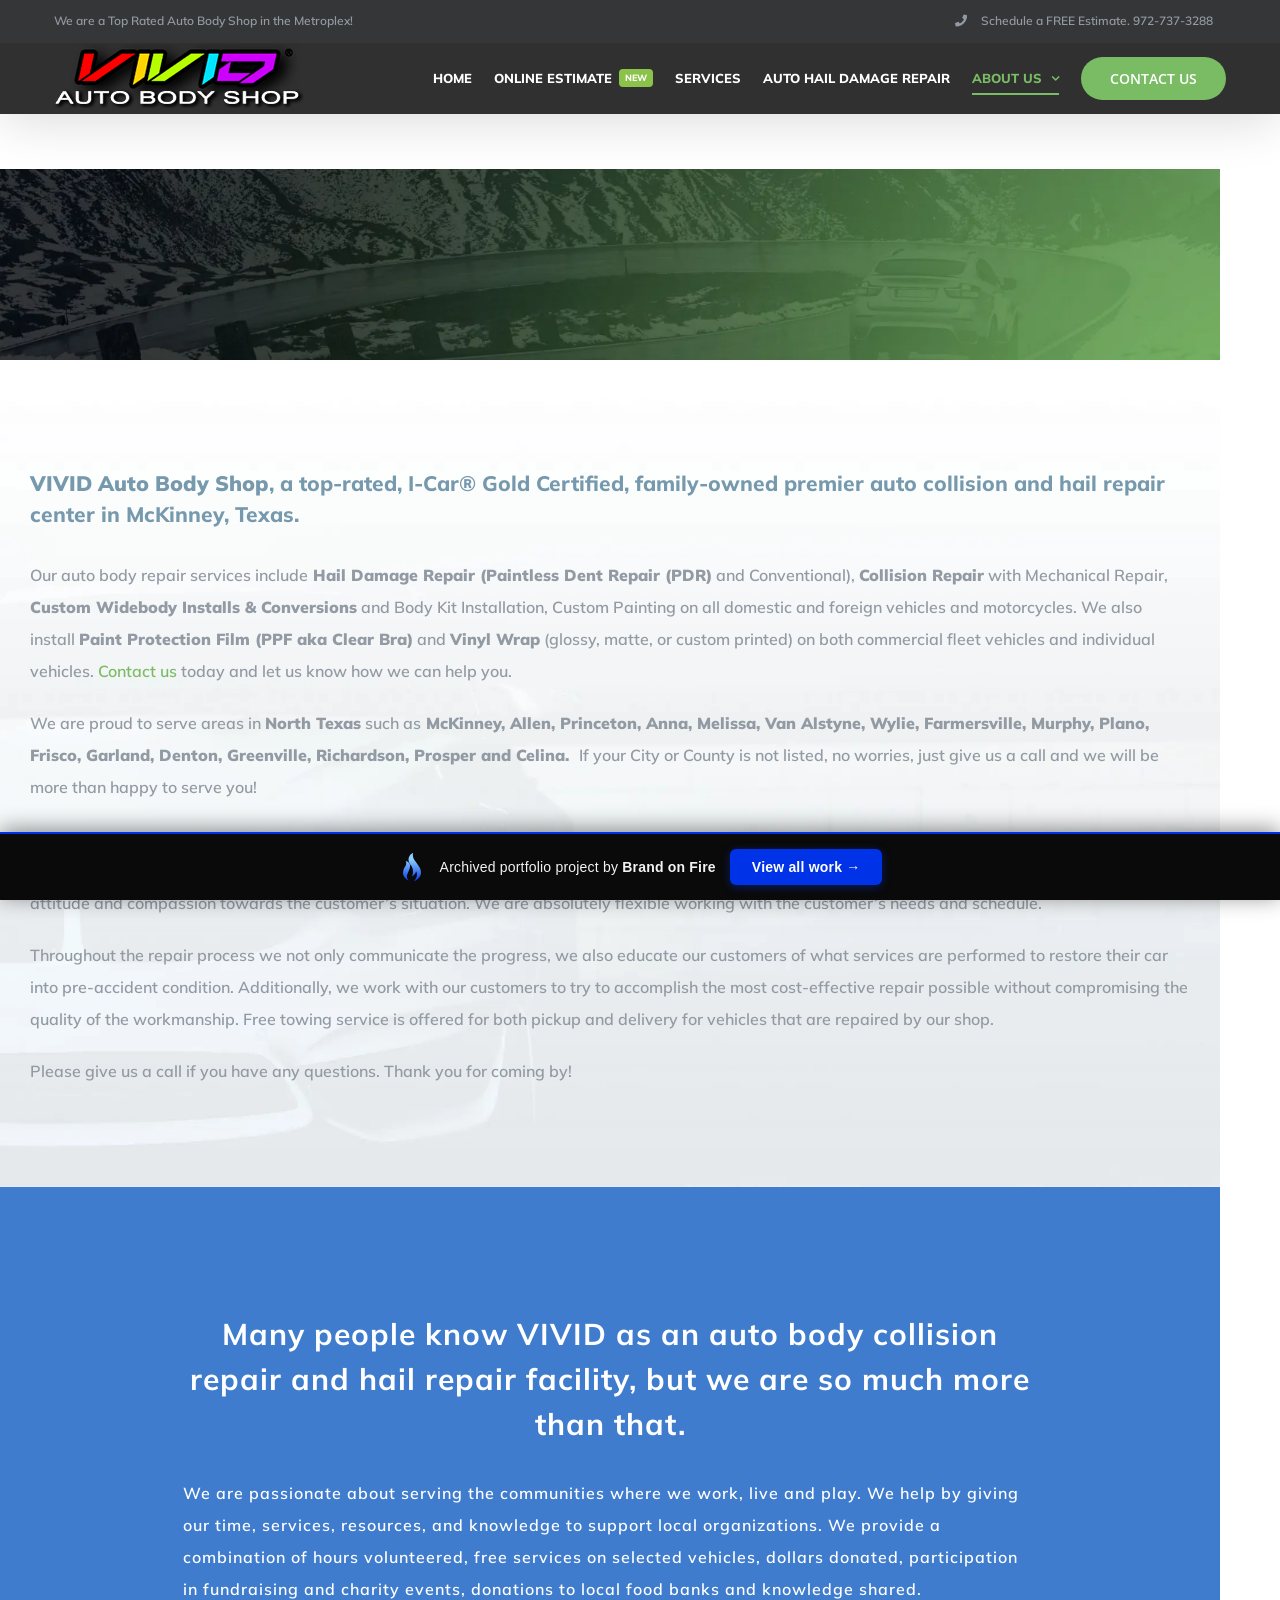
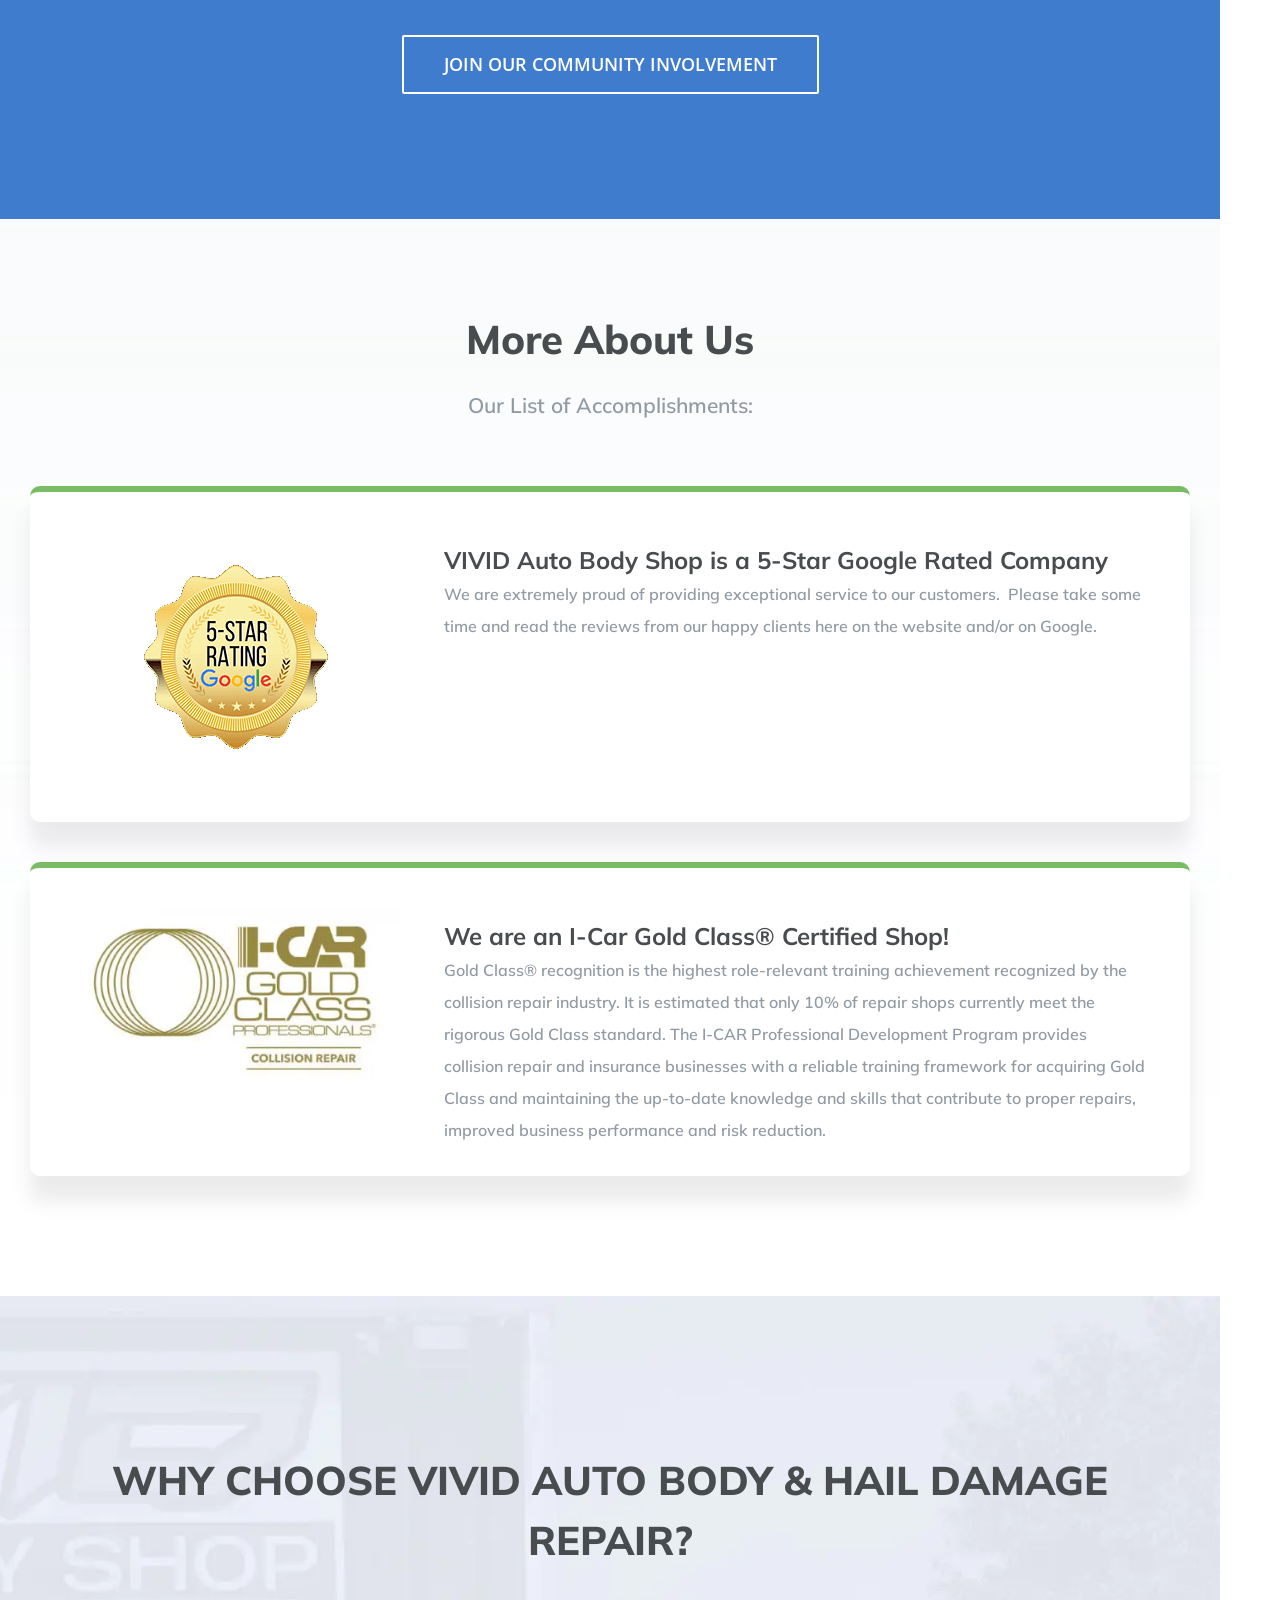
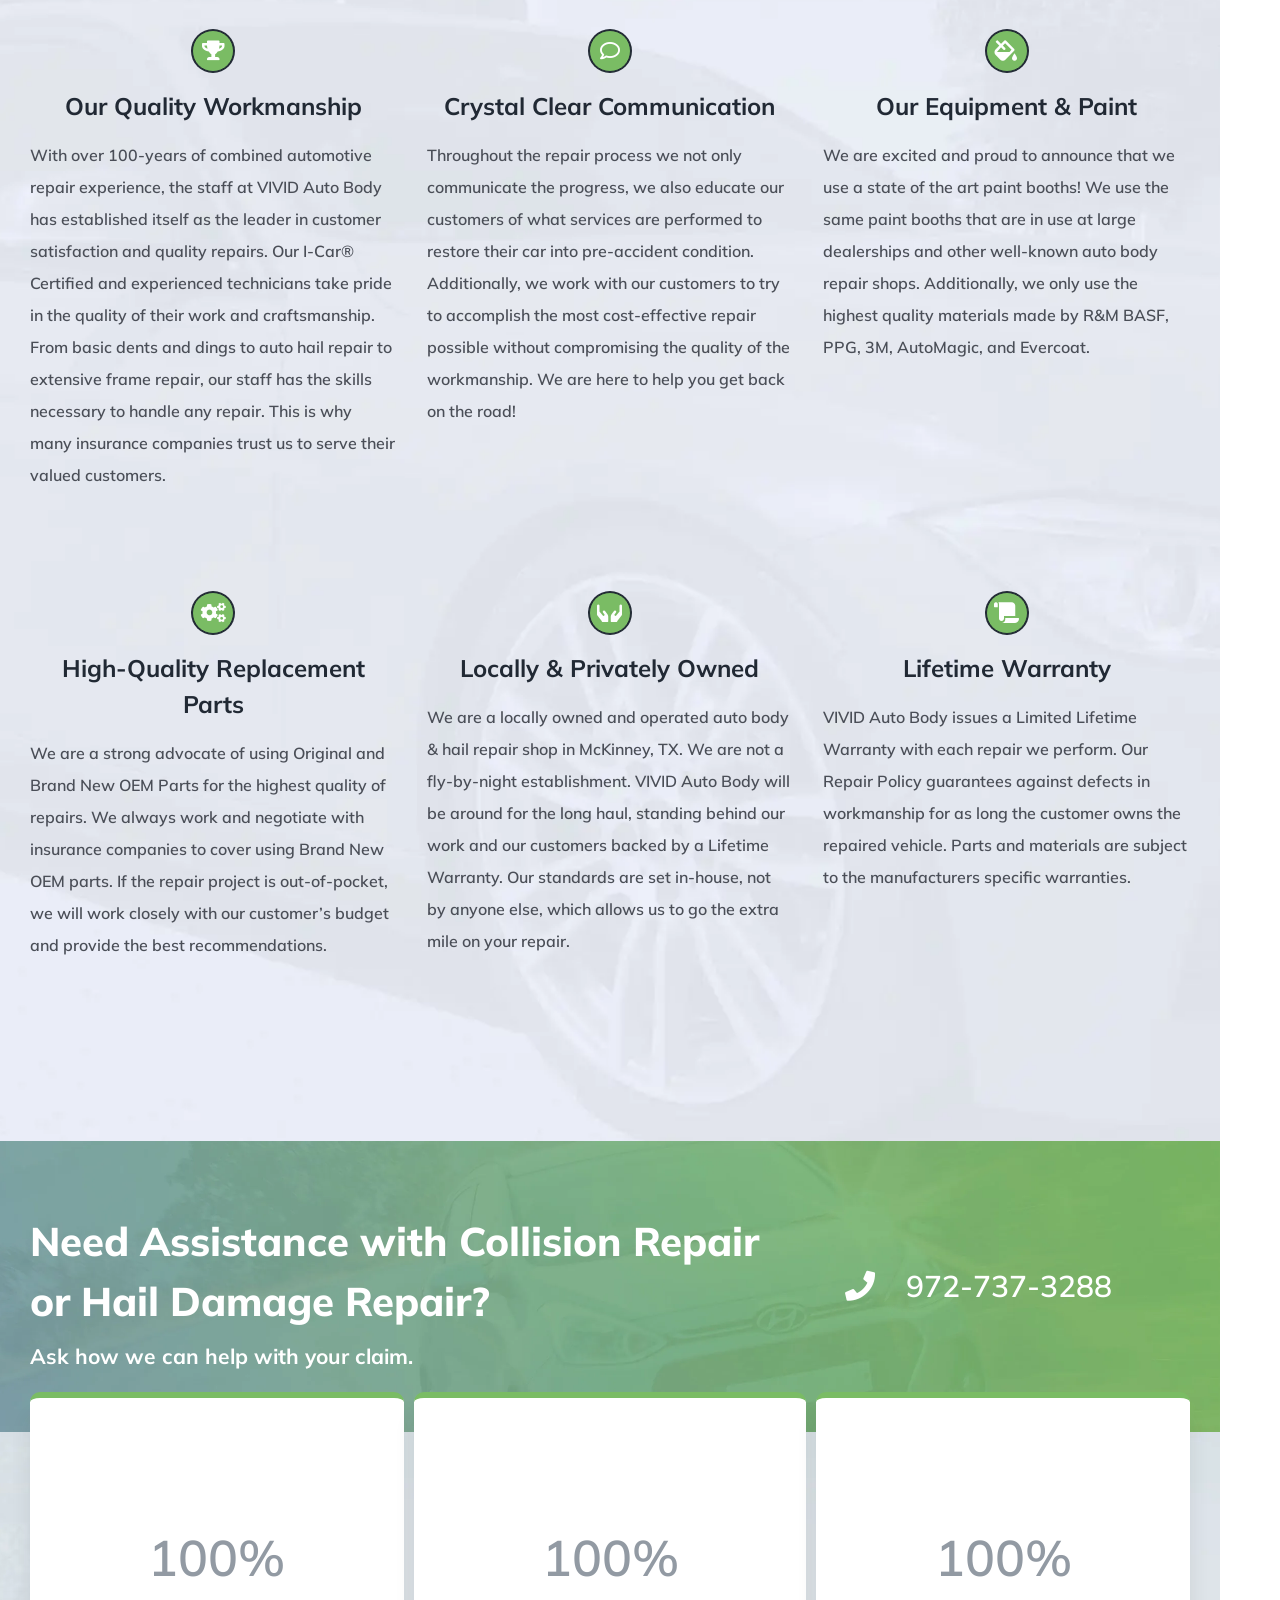
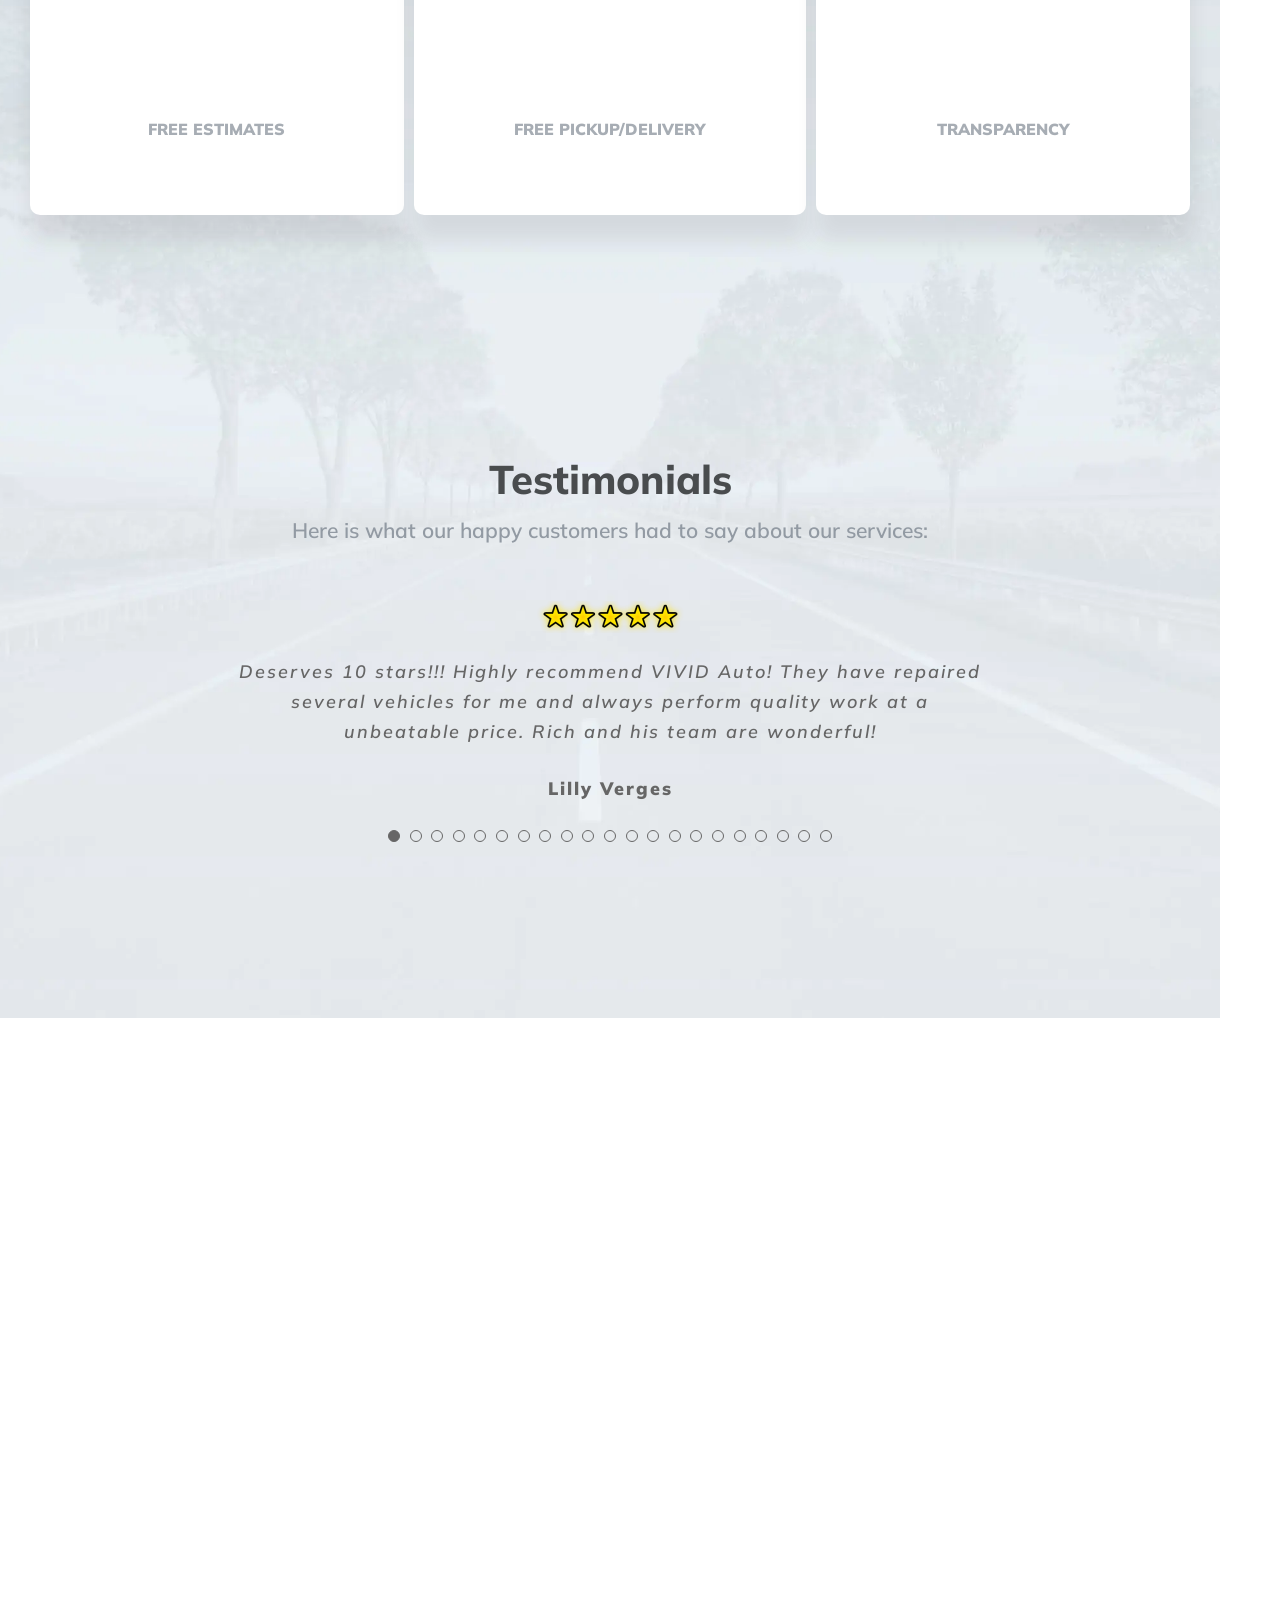
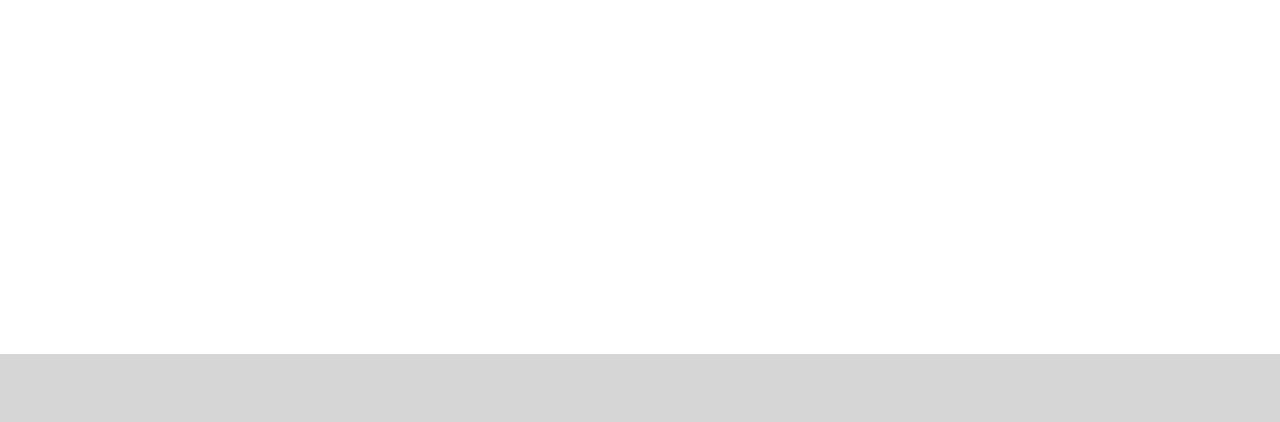
==== about-us/index.html @ ea874525 "Lightweight pixel-faithful portfolio snapshot (used-CSS, WebP, no 3rd-party)" ====
<!doctype html><html class="avada-html-layout-wide avada-html-header-position-top avada-is-100-percent-template ua-headlesschrome ua-headlesschrome-149 ua-headlesschrome-149-0 ua-headlesschrome-149-0-7827 ua-headlesschrome-149-0-7827-55 ua-safari ua-safari-537 ua-safari-537-36 ua-desktop ua-desktop-macintosh ua-mac_os_x ua-mac_os_x-10 ua-mac_os_x-10-15 ua-mac_os_x-10-15-7 ua-webkit ua-webkit-537 ua-webkit-537-36 js touchevents no-applicationcache audio audio-ogg audio-mp3 audio-opus audio-wav audio-m4a canvas canvastext hashchange geolocation history inputtypes-search inputtypes-tel inputtypes-url inputtypes-email no-inputtypes-datetime inputtypes-date inputtypes-month inputtypes-week inputtypes-time inputtypes-datetime-local inputtypes-number inputtypes-range inputtypes-color postmessage postmessage-structuredclones video no-video-ogg video-h264 no-video-h265 video-webm video-vp9 video-hls no-video-av1 webgl websockets cssanimations backgroundsize borderimage borderradius boxshadow flexbox fontface generatedcontent cssgradients hsla multiplebgs opacity cssreflections rgba textshadow csstransforms supports csstransforms3d csstransitions localstorage sessionstorage no-websqldatabase svgclippaths inlinesvg smil webworkers" lang="en-US" data-useragent="Mozilla/5.0 (Macintosh; Intel Mac OS X 10_15_7) AppleWebKit/537.36 (KHTML, like Gecko) HeadlessChrome/149.0.7827.55 Safari/537.36" data-bofp="0"><head><meta http-equiv="X-UA-Compatible" content="IE=edge"><meta http-equiv="Content-Type" content="text/html; charset=utf-8"><meta name="viewport" content="width=device-width, initial-scale=1"><title>About Us | VIVID Auto Body Shop</title><meta name="robots" content="max-snippet:-1,max-image-preview:standard,max-video-preview:-1"><link rel="canonical" href="/about-us/"><meta property="og:type" content="website"><meta property="og:locale" content="en_US"><meta property="og:site_name" content="VIVID Auto Body Shop"><meta property="og:title" content="About Us | VIVID Auto Body Shop"><meta property="og:url" content="/about-us/"><meta property="og:image" content="/wp-content/uploads/2020/02/cropped-v3.png"><meta property="og:image:width" content="512"><meta property="og:image:height" content="512"><meta name="twitter:card" content="summary_large_image"><meta name="twitter:title" content="About Us | VIVID Auto Body Shop"><meta name="twitter:image" content="/wp-content/uploads/2020/02/cropped-v3.png"><link rel="alternate" type="application/rss+xml" title="VIVID Auto Body Shop » Feed" href="/feed/"><link rel="https://api.w.org/" href="/wp-json/"><link rel="alternate" title="JSON" type="application/json" href="/wp-json/wp/v2/pages/12"><meta name="generator" content="Powered by Slider Revolution 6.7.41 - responsive, Mobile-Friendly Slider Plugin for WordPress with comfortable drag and drop interface."><link rel="icon" href="/wp-content/uploads/2020/02/cropped-v3-32x32.png" sizes="32x32"><link rel="icon" href="/wp-content/uploads/2020/02/cropped-v3-192x192.png" sizes="192x192"><link rel="apple-touch-icon" href="/wp-content/uploads/2020/02/cropped-v3-180x180.png"><meta name="msapplication-TileImage" content="/wp-content/uploads/2020/02/cropped-v3-270x270.png"><meta name="format-detection" content="telephone=no"><meta name="generator" content="WP Rocket 3.20.2" data-wpr-features="wpr_defer_js wpr_minify_concatenate_js wpr_preconnect_external_domains wpr_automatic_lazy_rendering wpr_oci wpr_minify_css wpr_preload_links wpr_desktop"><link rel="stylesheet" href="../style.css"><style>[data-bofp="0"]{background-color:rgb(215, 214, 214)!important}[data-bofp="1"]{background-color:rgb(215, 214, 214)!important;color:rgb(146, 154, 163)!important}[data-bofp="2"]{background-color:rgb(255, 255, 255)!important;color:rgb(146, 154, 163)!important}[data-bofp="3"]{background-color:rgb(48, 48, 48)!important;color:rgb(146, 154, 163)!important}[data-bofp="4"]{background-color:rgb(255, 255, 255)!important;color:rgb(146, 154, 163)!important}[data-bofp="5"]{background-color:rgba(255, 255, 255, 0)!important;color:rgb(146, 154, 163)!important}[data-bofp="6"]{background-color:rgba(255, 255, 255, 0)!important;color:rgb(146, 154, 163)!important}[data-bofp="7"]{background-color:rgb(63, 124, 205)!important;color:rgb(146, 154, 163)!important}[data-bofp="8"]{background-color:rgb(229, 235, 238)!important;color:rgb(146, 154, 163)!important}[data-bofp="9"]{background-color:rgb(255, 255, 255)!important;color:rgb(146, 154, 163)!important}[data-bofp="10"]{background-color:rgb(255, 255, 255)!important;color:rgb(146, 154, 163)!important}[data-bofp="11"]{background-color:rgba(255, 255, 255, 0)!important;color:rgb(146, 154, 163)!important}[data-bofp="12"]{background-color:rgba(255, 255, 255, 0)!important;color:rgb(146, 154, 163)!important}[data-bofp="13"]{background-color:rgba(255, 255, 255, 0)!important;color:rgb(146, 154, 163)!important}[data-bofp="14"]{background-color:rgba(216, 216, 216, 0)!important;color:rgb(146, 154, 163)!important}[data-bofp="15"]{background-color:rgba(216, 216, 216, 0)!important;color:rgb(102, 102, 102)!important}[data-bofp="16"]{background-color:rgba(216, 216, 216, 0)!important;color:rgb(146, 154, 163)!important}[data-bofp="17"]{background-color:rgba(216, 216, 216, 0)!important;color:rgb(102, 102, 102)!important}[data-bofp="18"]{background-color:rgba(216, 216, 216, 0)!important;color:rgb(146, 154, 163)!important}[data-bofp="19"]{background-color:rgba(216, 216, 216, 0)!important;color:rgb(102, 102, 102)!important}[data-bofp="20"]{background-color:rgba(216, 216, 216, 0)!important;color:rgb(146, 154, 163)!important}[data-bofp="21"]{background-color:rgba(216, 216, 216, 0)!important;color:rgb(102, 102, 102)!important}[data-bofp="22"]{background-color:rgba(216, 216, 216, 0)!important;color:rgb(146, 154, 163)!important}[data-bofp="23"]{background-color:rgba(216, 216, 216, 0)!important;color:rgb(102, 102, 102)!important}[data-bofp="24"]{background-color:rgba(216, 216, 216, 0)!important;color:rgb(146, 154, 163)!important}[data-bofp="25"]{background-color:rgba(216, 216, 216, 0)!important;color:rgb(102, 102, 102)!important}[data-bofp="26"]{background-color:rgba(216, 216, 216, 0)!important;color:rgb(146, 154, 163)!important}[data-bofp="27"]{background-color:rgba(216, 216, 216, 0)!important;color:rgb(102, 102, 102)!important}[data-bofp="28"]{background-color:rgba(216, 216, 216, 0)!important;color:rgb(146, 154, 163)!important}[data-bofp="29"]{background-color:rgba(216, 216, 216, 0)!important;color:rgb(102, 102, 102)!important}[data-bofp="30"]{background-color:rgba(216, 216, 216, 0)!important;color:rgb(146, 154, 163)!important}[data-bofp="31"]{background-color:rgba(216, 216, 216, 0)!important;color:rgb(102, 102, 102)!important}[data-bofp="32"]{background-color:rgba(216, 216, 216, 0)!important;color:rgb(146, 154, 163)!important}[data-bofp="33"]{background-color:rgba(216, 216, 216, 0)!important;color:rgb(102, 102, 102)!important}[data-bofp="34"]{background-color:rgba(216, 216, 216, 0)!important;color:rgb(146, 154, 163)!important}[data-bofp="35"]{background-color:rgba(216, 216, 216, 0)!important;color:rgb(102, 102, 102)!important}[data-bofp="36"]{background-color:rgba(216, 216, 216, 0)!important;color:rgb(146, 154, 163)!important}[data-bofp="37"]{background-color:rgba(216, 216, 216, 0)!important;color:rgb(146, 154, 163)!important}[data-bofp="38"]{background-color:rgba(216, 216, 216, 0)!important;color:rgb(102, 102, 102)!important}[data-bofp="39"]{background-color:rgba(216, 216, 216, 0)!important;color:rgb(146, 154, 163)!important}[data-bofp="40"]{background-color:rgba(216, 216, 216, 0)!important;color:rgb(102, 102, 102)!important}[data-bofp="41"]{background-color:rgba(216, 216, 216, 0)!important;color:rgb(146, 154, 163)!important}[data-bofp="42"]{background-color:rgba(216, 216, 216, 0)!important;color:rgb(102, 102, 102)!important}[data-bofp="43"]{background-color:rgba(216, 216, 216, 0)!important;color:rgb(146, 154, 163)!important}[data-bofp="44"]{background-color:rgba(216, 216, 216, 0)!important;color:rgb(102, 102, 102)!important}[data-bofp="45"]{background-color:rgba(216, 216, 216, 0)!important;color:rgb(146, 154, 163)!important}[data-bofp="46"]{background-color:rgba(216, 216, 216, 0)!important;color:rgb(102, 102, 102)!important}[data-bofp="47"]{background-color:rgba(216, 216, 216, 0)!important;color:rgb(146, 154, 163)!important}[data-bofp="48"]{background-color:rgba(216, 216, 216, 0)!important;color:rgb(102, 102, 102)!important}[data-bofp="49"]{background-color:rgba(216, 216, 216, 0)!important;color:rgb(146, 154, 163)!important}[data-bofp="50"]{background-color:rgba(216, 216, 216, 0)!important;color:rgb(102, 102, 102)!important}[data-bofp="51"]{background-color:rgba(216, 216, 216, 0)!important;color:rgb(146, 154, 163)!important}[data-bofp="52"]{background-color:rgba(216, 216, 216, 0)!important;color:rgb(102, 102, 102)!important}[data-bofp="53"]{background-color:rgba(216, 216, 216, 0)!important;color:rgb(146, 154, 163)!important}[data-bofp="54"]{background-color:rgba(216, 216, 216, 0)!important;color:rgb(102, 102, 102)!important}[data-bofp="55"]{background-color:rgba(54, 56, 57, 0.95)!important;color:rgb(146, 154, 163)!important}[data-bofp="56"]{background-color:rgb(28, 29, 30)!important;color:rgb(146, 154, 163)!important}</style><meta name="robots" content="noindex, nofollow"></head><body data-rsssl="1" class="wp-singular page-template page-template-100-width page-template-100-width-php page page-id-12 wp-theme-Avada wp-child-theme-Avada-Child-Theme fusion-image-hovers fusion-pagination-sizing fusion-button_type-flat fusion-button_span-no fusion-button_gradient-linear avada-image-rollover-circle-yes avada-image-rollover-no fusion-body ltr fusion-sticky-header no-tablet-sticky-header no-mobile-sticky-header no-mobile-slidingbar no-mobile-totop avada-has-rev-slider-styles fusion-sub-menu-fade mobile-logo-pos-left layout-wide-mode avada-has-boxed-modal-shadow-none layout-scroll-offset-full avada-has-zero-margin-offset-top fusion-top-header menu-text-align-center mobile-menu-design-modern fusion-show-pagination-text fusion-header-layout-v3 avada-responsive avada-footer-fx-none avada-menu-highlight-style-bottombar fusion-search-form-classic fusion-main-menu-search-dropdown fusion-avatar-square avada-sticky-shrinkage avada-dropdown-styles avada-blog-layout-medium avada-blog-archive-layout-medium avada-header-shadow-yes avada-menu-icon-position-left avada-has-megamenu-shadow avada-has-mainmenu-dropdown-divider avada-has-header-100-width avada-has-breadcrumb-mobile-hidden avada-has-pagetitlebar-retina-bg-image avada-has-titlebar-hide avada-has-footer-widget-bg-image avada-header-border-color-full-transparent avada-has-pagination-padding avada-flyout-menu-direction-fade avada-ec-views-v1 do-animate" data-awb-post-id="12" style="--viewportWidth: 1366;" data-bofp="1"><a class="skip-link screen-reader-text" href="#content">Skip to content</a><div id="boxed-wrapper"><div id="wrapper" class="fusion-wrapper" data-bofp="2"><div id="home" style="position:relative;top:-1px;"></div><header class="fusion-header-wrapper fusion-header-shadow"><div class="fusion-header-v3 fusion-logo-alignment fusion-logo-left fusion-sticky-menu- fusion-sticky-logo- fusion-mobile-logo-  fusion-mobile-menu-design-modern"><div class="fusion-secondary-header"><div class="fusion-row"><div class="fusion-alignleft"><div class="fusion-contact-info"><span class="fusion-contact-info-phone-number">We are a Top Rated Auto Body Shop in the Metroplex!</span></div>			</div><div class="fusion-alignright"><nav class="fusion-secondary-menu" role="navigation" aria-label="Secondary Menu"><ul id="menu-driving-top-secondary-menu" class="menu"><li id="menu-item-36" class="menu-item menu-item-type-custom menu-item-object-custom menu-item-36" data-item-id="36"><a href="tel:972-737-3288" class="fusion-flex-link fusion-bottombar-highlight"><span class="fusion-megamenu-icon"><i class="glyphicon fa-phone fas" aria-hidden="true"></i></span><span class="menu-text">Schedule a FREE Estimate.  972-737-3288</span></a></li></ul></nav><nav class="fusion-mobile-nav-holder fusion-mobile-menu-text-align-left" aria-label="Secondary Mobile Menu"><ul id="mobile-menu-driving-top-secondary-menu" class="menu"><li id="mobile-menu-item-36" class="fusion-mobile-nav-item" data-item-id="36" style=""><a href="tel:972-737-3288" class="fusion-flex-link fusion-bottombar-highlight"><span class="fusion-megamenu-icon"><i class="glyphicon fa-phone fas" aria-hidden="true"></i></span><span class="menu-text">Schedule a FREE Estimate.  972-737-3288</span></a></li></ul></nav>			</div></div></div><div class="fusion-header-sticky-height" style="height: 71px; overflow: visible;"></div><div class="fusion-header" style="height: 71px; overflow: visible; top: 0px;" data-bofp="3"><div class="fusion-row" style="padding-top: 0px; padding-bottom: 0px;"><div class="fusion-logo" data-margin-top="0px" data-margin-bottom="5px" data-margin-left="0px" data-margin-right="0px" style="margin-top: 0px; margin-bottom: 5px;"><a class="fusion-logo-link" href="../index.html"><img src="../_a/4ed466d77edd.png" width="250" height="65" alt="VIVID Auto Body Shop Logo" data-retina_logo_url="" class="fusion-standard-logo" decoding="sync" data-logo-height="65" data-logo-width="250" style="height: 65px;"></a></div>		<nav class="fusion-main-menu" aria-label="Main Menu"><ul id="menu-main-menu" class="fusion-menu"><li id="menu-item-33" class="menu-item menu-item-type-post_type menu-item-object-page menu-item-home menu-item-33" data-item-id="33"><a href="../index.html" class="fusion-bottombar-highlight" style="height: 70px;"><span class="menu-text">HOME</span></a></li><li id="menu-item-2222" class="menu-item menu-item-type-post_type menu-item-object-page menu-item-2222" data-item-id="2222"><a href="../online-estimates/index.html" class="fusion-bottombar-highlight fusion-has-highlight-label" style="height: 70px;"><span class="menu-text">ONLINE ESTIMATE<span class="fusion-menu-highlight-label" style="background-color:#8bc34a;color:#ffffff;">NEW</span></span></a></li><li id="menu-item-31" class="menu-item menu-item-type-post_type menu-item-object-page menu-item-31" data-item-id="31"><a href="../services/index.html" class="fusion-bottombar-highlight" style="height: 70px;"><span class="menu-text">SERVICES</span></a></li><li id="menu-item-32" class="menu-item menu-item-type-post_type menu-item-object-page menu-item-32" data-item-id="32"><a href="../auto-hail-damage-repair/index.html" class="fusion-bottombar-highlight" style="height: 70px;"><span class="menu-text">AUTO HAIL DAMAGE REPAIR</span></a></li><li id="menu-item-28" class="menu-item menu-item-type-post_type menu-item-object-page current-menu-item page_item page-item-12 current_page_item menu-item-has-children menu-item-28 fusion-dropdown-menu" data-item-id="28"><a href="../about-us/index.html" class="fusion-bottombar-highlight" style="height: 70px;" aria-haspopup="true"><span class="menu-text">ABOUT US</span> <span class="fusion-caret"><i class="fusion-dropdown-indicator" aria-hidden="true"></i></span></a><ul class="sub-menu"><li id="menu-item-2247" class="menu-item menu-item-type-post_type menu-item-object-page menu-item-2247 fusion-dropdown-submenu"><a href="../latest-news/index.html" class="fusion-bottombar-highlight"><span>BLOG / LATEST NEWS</span></a></li><li id="menu-item-1010" class="menu-item menu-item-type-post_type menu-item-object-page menu-item-1010 fusion-dropdown-submenu"><a href="../faqs/index.html" class="fusion-bottombar-highlight"><span>FREQUENTLY ASKED QUESTIONS (FAQs)</span></a></li><li id="menu-item-3310" class="menu-item menu-item-type-post_type menu-item-object-page menu-item-3310 fusion-dropdown-submenu"><a href="../electronic-work-authorization/index.html" class="fusion-bottombar-highlight"><span>ONLINE AUTHORIZATION</span></a></li><li id="menu-item-29" class="menu-item menu-item-type-post_type menu-item-object-page menu-item-29 fusion-dropdown-submenu"><a href="../our-repair-process/index.html" class="fusion-bottombar-highlight"><span>OUR REPAIR PROCESS</span></a></li><li id="menu-item-2982" class="menu-item menu-item-type-post_type menu-item-object-page menu-item-2982 fusion-dropdown-submenu"><a href="../service-areas/index.html" class="fusion-bottombar-highlight"><span>SERVICE AREAS</span></a></li></ul></li><li id="menu-item-30" class="menu-item menu-item-type-post_type menu-item-object-page menu-item-30 fusion-menu-item-button" data-item-id="30"><a href="#" class="fusion-bottombar-highlight" style="height: 70px;"><span class="menu-text fusion-button button-default button-large">CONTACT US</span></a></li></ul></nav>	<div class="fusion-mobile-menu-icons"><a href="#" class="fusion-icon awb-icon-bars" aria-label="Toggle mobile menu" aria-expanded="false" aria-controls="mobile-menu-driving-top-secondary-menu"></a></div><nav class="fusion-mobile-nav-holder fusion-mobile-menu-text-align-left" aria-label="Main Menu Mobile" style="display: none;"><ul id="mobile-menu-main-menu" class="fusion-menu"><li id="mobile-menu-item-33" class="fusion-mobile-nav-item" data-item-id="33" style=""><a href="../index.html" class="fusion-bottombar-highlight" style="overflow: hidden;"><span class="menu-text">HOME</span></a></li><li id="mobile-menu-item-2222" class="fusion-mobile-nav-item" data-item-id="2222" style=""><a href="../online-estimates/index.html" class="fusion-bottombar-highlight fusion-has-highlight-label" style="overflow: hidden;"><span class="menu-text">ONLINE ESTIMATE<span class="fusion-menu-highlight-label" style="background-color:#8bc34a;color:#ffffff;">NEW</span></span></a></li><li id="mobile-menu-item-31" class="fusion-mobile-nav-item" data-item-id="31" style=""><a href="../services/index.html" class="fusion-bottombar-highlight" style="overflow: hidden;"><span class="menu-text">SERVICES</span></a></li><li id="mobile-menu-item-32" class="fusion-mobile-nav-item" data-item-id="32" style=""><a href="../auto-hail-damage-repair/index.html" class="fusion-bottombar-highlight" style="overflow: hidden;"><span class="menu-text">AUTO HAIL DAMAGE REPAIR</span></a></li><li id="mobile-menu-item-28" class="fusion-mobile-nav-item fusion-mobile-current-nav-item menu-item-has-children" data-item-id="28" style=""><a href="../about-us/index.html" class="fusion-bottombar-highlight" style="overflow: hidden;" aria-haspopup="true"><span class="menu-text">ABOUT US</span> </a><button href="#" aria-label="Open submenu of ABOUT US" aria-expanded="false" class="fusion-open-submenu"></button><ul class="sub-menu" style="display: none;"><li id="mobile-menu-item-2247" class="fusion-mobile-nav-item" style=""><a href="../latest-news/index.html" class="fusion-bottombar-highlight"><span>BLOG / LATEST NEWS</span></a></li><li id="mobile-menu-item-1010" class="fusion-mobile-nav-item" style=""><a href="../faqs/index.html" class="fusion-bottombar-highlight"><span>FREQUENTLY ASKED QUESTIONS (FAQs)</span></a></li><li id="mobile-menu-item-3310" class="fusion-mobile-nav-item" style=""><a href="../electronic-work-authorization/index.html" class="fusion-bottombar-highlight"><span>ONLINE AUTHORIZATION</span></a></li><li id="mobile-menu-item-29" class="fusion-mobile-nav-item" style=""><a href="../our-repair-process/index.html" class="fusion-bottombar-highlight"><span>OUR REPAIR PROCESS</span></a></li><li id="mobile-menu-item-2982" class="fusion-mobile-nav-item" style=""><a href="../service-areas/index.html" class="fusion-bottombar-highlight"><span>SERVICE AREAS</span></a></li></ul></li><li id="mobile-menu-item-30" class="fusion-mobile-nav-item" data-item-id="30" style=""><a href="#" class="fusion-bottombar-highlight" style="overflow: hidden;"><span class="menu-text">CONTACT US</span></a></li></ul></nav></div></div></div><div class="fusion-clearfix"></div></header><div id="sliders-container" class="fusion-slider-visibility"></div><main id="main" class="clearfix width-100" data-bofp="4"><div class="fusion-row" style="max-width:100%;"><section id="content" class="full-width"><div id="post-12" class="post-12 page type-page status-publish hentry"><div class="post-content"><div class="fusion-fullwidth fullwidth-box fusion-builder-row-1 fusion-flex-container fusion-parallax-none nonhundred-percent-fullwidth non-hundred-percent-height-scrolling" style="--awb-background-position:right bottom;--awb-border-radius-top-left:0px;--awb-border-radius-top-right:0px;--awb-border-radius-bottom-right:0px;--awb-border-radius-bottom-left:0px;--awb-padding-top:190px;--awb-background-image:url(../_a/3cf4959ea137.webp);--awb-background-size:cover;--awb-flex-wrap:wrap;" data-bofp="5"><div class="fusion-builder-row fusion-row fusion-flex-align-items-flex-start fusion-flex-content-wrap" style="max-width:1232.4px;margin-left: calc(-4% / 2 );margin-right: calc(-4% / 2 );"><div class="fusion-layout-column fusion_builder_column fusion-builder-column-0 fusion_builder_column_1_1 1_1 fusion-flex-column" style="--awb-bg-size:cover;--awb-width-large:100%;--awb-margin-top-large:0px;--awb-spacing-right-large:1.92%;--awb-margin-bottom-large:0px;--awb-spacing-left-large:1.92%;--awb-width-medium:100%;--awb-spacing-right-medium:1.92%;--awb-spacing-left-medium:1.92%;--awb-width-small:100%;--awb-spacing-right-small:1.92%;--awb-spacing-left-small:1.92%;"><div class="fusion-column-wrapper fusion-flex-justify-content-flex-start fusion-content-layout-column"><div class="fusion-separator fusion-no-large-visibility fusion-full-width-sep" style="align-self: center;margin-left: auto;margin-right: auto;margin-top:30px;width:100%;"></div></div></div></div></div><div class="fusion-fullwidth fullwidth-box fusion-builder-row-2 fusion-flex-container fusion-parallax-none nonhundred-percent-fullwidth non-hundred-percent-height-scrolling" style="--awb-border-radius-top-left:0px;--awb-border-radius-top-right:0px;--awb-border-radius-bottom-right:0px;--awb-border-radius-bottom-left:0px;--awb-padding-top:80px;--awb-padding-bottom:80px;--awb-background-color:rgba(255,255,255,0);--awb-background-image:url(../_a/636f230904d0.jpg);--awb-background-size:cover;--awb-flex-wrap:wrap;" data-bofp="6"><div class="fusion-builder-row fusion-row fusion-flex-align-items-flex-start fusion-flex-content-wrap" style="max-width:1232.4px;margin-left: calc(-4% / 2 );margin-right: calc(-4% / 2 );"><div class="fusion-layout-column fusion_builder_column fusion-builder-column-1 fusion_builder_column_1_1 1_1 fusion-flex-column" style="--awb-bg-size:cover;--awb-width-large:100%;--awb-margin-top-large:0px;--awb-spacing-right-large:1.92%;--awb-margin-bottom-large:0px;--awb-spacing-left-large:1.92%;--awb-width-medium:100%;--awb-spacing-right-medium:1.92%;--awb-spacing-left-medium:1.92%;--awb-width-small:100%;--awb-spacing-right-small:1.92%;--awb-spacing-left-small:1.92%;"><div class="fusion-column-wrapper fusion-column-has-shadow fusion-flex-justify-content-flex-start fusion-content-layout-column"><div class="fusion-text fusion-text-1"><h4 data-fontsize="21" style="--fontSize: 21; line-height: 1.5; --minFontSize: 21;" data-lineheight="31.5px" class="fusion-responsive-typography-calculated"><strong>VIVID Auto Body Shop</strong>, a top-rated, I-Car® Gold Certified, family-owned premier auto collision and hail repair center in McKinney, Texas.</h4><p>Our auto body repair services include<strong> Hail Damage Repair (Paintless Dent Repair (PDR)</strong> and Conventional), <strong>Collision Repair</strong> with Mechanical Repair, <strong>Custom Widebody Installs &amp; Conversions</strong> and Body Kit Installation, Custom Painting on all domestic and foreign vehicles and motorcycles. We also install <strong>Paint Protection Film (PPF aka Clear Bra)</strong> and <strong>Vinyl Wrap</strong> (glossy, matte, or custom printed) on both commercial fleet vehicles and individual vehicles. <a href="#" target="_blank" rel="noopener">Contact us</a> today and let us know how we can help you.</p><p>We are proud to serve areas in <strong>North Texas</strong> such as<strong> McKinney, Allen, Princeton, Anna, Melissa, Van Alstyne, Wylie, Farmersville, Murphy, Plano, Frisco, Garland, Denton, Greenville, Richardson,&nbsp;</strong><strong>Prosper </strong><strong>and Celina.&nbsp; </strong>If your City or County is not listed, no worries, just give us a call and we will be more than happy to serve you!</p><p>The collision repair market has a lot of competition, however, VIVID Auto Body Shop stands above the rest by offering superior customer service and professional collision repair since 1999. We make the accident repair experience as hassle-free and simple as possible for the customer with our pleasant attitude and compassion towards the customer’s situation. We are absolutely flexible working with the customer’s needs and schedule.</p><p>Throughout the repair process we not only communicate the progress, we also educate our customers of what services are performed to restore their car into pre-accident condition. Additionally, we work with our customers to try to accomplish the most cost-effective repair possible without compromising the quality of the workmanship. Free towing service is offered for both pickup and delivery for vehicles that are repaired by our shop.</p><p>Please give us a call if you have any questions. Thank you for coming by!</p></div></div></div></div></div><div class="fusion-fullwidth fullwidth-box fusion-builder-row-3 fusion-flex-container nonhundred-percent-fullwidth non-hundred-percent-height-scrolling" style="--awb-background-position:left top;--awb-border-sizes-top:0px;--awb-border-sizes-bottom:0px;--awb-border-sizes-left:0px;--awb-border-sizes-right:0px;--awb-border-radius-top-left:0px;--awb-border-radius-top-right:0px;--awb-border-radius-bottom-right:0px;--awb-border-radius-bottom-left:0px;--awb-padding-top:95px;--awb-padding-right:15%;--awb-padding-bottom:125px;--awb-padding-left:15%;--awb-background-color:#3f7ccd;--awb-flex-wrap:wrap;" data-bofp="7"><div class="fusion-builder-row fusion-row fusion-flex-align-items-flex-start fusion-flex-content-wrap" style="max-width:1232.4px;margin-left: calc(-4% / 2 );margin-right: calc(-4% / 2 );"><div class="fusion-layout-column fusion_builder_column fusion-builder-column-2 fusion_builder_column_1_1 1_1 fusion-flex-column fusion-flex-align-self-flex-start fusion-column-no-min-height" style="--awb-bg-size:cover;--awb-width-large:100%;--awb-margin-top-large:0px;--awb-spacing-right-large:1.92%;--awb-margin-bottom-large:0px;--awb-spacing-left-large:1.92%;--awb-width-medium:100%;--awb-spacing-right-medium:1.92%;--awb-spacing-left-medium:1.92%;--awb-width-small:100%;--awb-spacing-right-small:1.92%;--awb-spacing-left-small:1.92%;"><div class="fusion-column-wrapper fusion-flex-justify-content-flex-start fusion-content-layout-column"><div class="fusion-text fusion-text-2"><h3 style="color: rgb(255, 255, 255); text-align: center; letter-spacing: 1px; --fontSize: 30; line-height: 1.5;" data-fontsize="30" data-lineheight="45px" class="fusion-responsive-typography-calculated">Many people know VIVID as an auto body collision repair and hail repair facility, but we are so much more than that.</h3><p><span style="color: #fff; text-align: center; letter-spacing: 1px;">We are passionate about serving the communities where we work, live and play. We help by giving our time, services, resources, and knowledge to support local organizations. We provide a combination of hours volunteered, free services on selected vehicles, dollars donated, participation in fundraising and charity events, donations to local food banks and knowledge shared.</span></p></div><div class="fusion-separator fusion-full-width-sep" style="align-self: center;margin-left: auto;margin-right: auto;margin-top:5px;margin-bottom:5px;width:100%;"></div><div style="text-align:center;"><a class="fusion-button button-flat button-xlarge button-custom fusion-button-default button-1 fusion-button-span-no button-action" style="--button_accent_color:#ffffff;--button_accent_hover_color:#3e7ccc;--button_border_hover_color:#3e7ccc;--button_border_width-top:2px;--button_border_width-right:2px;--button_border_width-bottom:2px;--button_border_width-left:2px;--button-border-radius-top-left:2px;--button-border-radius-top-right:2px;--button-border-radius-bottom-right:2px;--button-border-radius-bottom-left:2px;--button_gradient_top_color:rgba(255,255,255,0);--button_gradient_bottom_color:rgba(255,255,255,0);--button_gradient_top_color_hover:#ffffff;--button_gradient_bottom_color_hover:#ffffff;" target="_self" href="#"><span class="fusion-button-text awb-button__text awb-button__text--default">JOIN OUR COMMUNITY INVOLVEMENT</span></a></div></div></div></div></div><div class="fusion-fullwidth fullwidth-box fusion-builder-row-4 fusion-flex-container fusion-parallax-none nonhundred-percent-fullwidth non-hundred-percent-height-scrolling" style="--awb-background-position:center bottom;--awb-background-repeat:repeat-x;--awb-border-radius-top-left:0px;--awb-border-radius-top-right:0px;--awb-border-radius-bottom-right:0px;--awb-border-radius-bottom-left:0px;--awb-padding-top:80px;--awb-padding-bottom:80px;--awb-background-color:#e5ebee;--awb-background-image:url(../_a/4721c089125b.webp);--awb-flex-wrap:wrap;" data-bofp="8"><div class="fusion-builder-row fusion-row fusion-flex-align-items-flex-start fusion-flex-content-wrap" style="max-width:1232.4px;margin-left: calc(-4% / 2 );margin-right: calc(-4% / 2 );"><div class="fusion-layout-column fusion_builder_column fusion-builder-column-3 fusion_builder_column_1_6 1_6 fusion-flex-column" style="--awb-bg-size:cover;--awb-width-large:16.666666666667%;--awb-margin-top-large:0px;--awb-spacing-right-large:11.52%;--awb-margin-bottom-large:0px;--awb-spacing-left-large:11.52%;--awb-width-medium:16.666666666667%;--awb-spacing-right-medium:11.52%;--awb-spacing-left-medium:11.52%;--awb-width-small:100%;--awb-spacing-right-small:1.92%;--awb-spacing-left-small:1.92%;"><div class="fusion-column-wrapper fusion-flex-justify-content-flex-start fusion-content-layout-column"></div></div><div class="fusion-layout-column fusion_builder_column fusion-builder-column-4 fusion_builder_column_2_3 2_3 fusion-flex-column fusion-animated" style="--awb-bg-size: cover; --awb-width-large: 66.666666666667%; --awb-margin-top-large: 0px; --awb-spacing-right-large: 2.88%; --awb-margin-bottom-large: 40px; --awb-spacing-left-large: 2.88%; --awb-width-medium: 66.666666666667%; --awb-spacing-right-medium: 2.88%; --awb-spacing-left-medium: 2.88%; --awb-width-small: 100%; --awb-spacing-right-small: 1.92%; --awb-spacing-left-small: 1.92%; visibility: visible; animation-duration: 0.6s;" data-animationtype="fadeInLeft" data-animationduration="0.6" data-animationoffset="top-into-view"><div class="fusion-column-wrapper fusion-flex-justify-content-flex-start fusion-content-layout-column"><div class="fusion-title title fusion-title-1 fusion-sep-none fusion-title-center fusion-title-text fusion-title-size-two" style="--awb-margin-top-small:10px;--awb-margin-right-small:0px;--awb-margin-bottom-small:10px;--awb-margin-left-small:0px;"><h2 class="fusion-title-heading title-heading-center fusion-responsive-typography-calculated" style="margin:0;--fontSize:40;line-height:1.5;">More About Us</h2></div><div class="fusion-text fusion-text-3"><p style="font-size: 21px; text-align: center;">Our List of Accomplishments:</p></div></div></div><div class="fusion-layout-column fusion_builder_column fusion-builder-column-5 fusion_builder_column_1_6 1_6 fusion-flex-column" style="--awb-bg-size:cover;--awb-width-large:16.666666666667%;--awb-margin-top-large:0px;--awb-spacing-right-large:11.52%;--awb-margin-bottom-large:0px;--awb-spacing-left-large:11.52%;--awb-width-medium:16.666666666667%;--awb-spacing-right-medium:11.52%;--awb-spacing-left-medium:11.52%;--awb-width-small:100%;--awb-spacing-right-small:1.92%;--awb-spacing-left-small:1.92%;"><div class="fusion-column-wrapper fusion-flex-justify-content-flex-start fusion-content-layout-column"></div></div><div class="fusion-layout-column fusion_builder_column fusion-builder-column-6 fusion_builder_column_1_1 1_1 fusion-flex-column" style="--awb-padding-top:40px;--awb-padding-right:40px;--awb-padding-bottom:10px;--awb-padding-left:40px;--awb-overflow:hidden;--awb-bg-color:#ffffff;--awb-bg-color-hover:#ffffff;--awb-bg-size:cover;--awb-box-shadow:0px 25px 20px 0px rgba(61,61,61,0.1);;--awb-border-color:#7abc64;--awb-border-top:6px;--awb-border-style:solid;--awb-border-radius:10px 10px 10px 10px;--awb-width-large:100%;--awb-margin-top-large:0px;--awb-spacing-right-large:1.92%;--awb-margin-bottom-large:40px;--awb-spacing-left-large:1.92%;--awb-width-medium:100%;--awb-spacing-right-medium:1.92%;--awb-spacing-left-medium:1.92%;--awb-width-small:100%;--awb-spacing-right-small:1.92%;--awb-spacing-left-small:1.92%;"><div class="fusion-column-wrapper fusion-column-has-shadow fusion-flex-justify-content-flex-start fusion-content-layout-column" data-bofp="9"><div class="fusion-builder-row fusion-builder-row-inner fusion-row fusion-flex-align-items-flex-start fusion-flex-content-wrap" style="--awb-flex-grow:0;--awb-flex-grow-medium:0;--awb-flex-grow-small:0;--awb-flex-shrink:0;--awb-flex-shrink-medium:0;--awb-flex-shrink-small:0;width:104% !important;max-width:104% !important;margin-left: calc(-4% / 2 );margin-right: calc(-4% / 2 );"><div class="fusion-layout-column fusion_builder_column_inner fusion-builder-nested-column-0 fusion_builder_column_inner_1_3 1_3 fusion-flex-column" style="--awb-bg-size:cover;--awb-width-large:33.333333333333%;--awb-margin-top-large:0px;--awb-spacing-right-large:5.76%;--awb-margin-bottom-large:0px;--awb-spacing-left-large:5.76%;--awb-width-medium:33.333333333333%;--awb-spacing-right-medium:5.76%;--awb-spacing-left-medium:5.76%;--awb-width-small:100%;--awb-spacing-right-small:1.92%;--awb-spacing-left-small:1.92%;"><div class="fusion-column-wrapper fusion-flex-justify-content-flex-start fusion-content-layout-column"><div class="fusion-image-element " style="text-align:center;--awb-liftup-border-radius:0px;--awb-caption-title-font-family:var(--h2_typography-font-family);--awb-caption-title-font-weight:var(--h2_typography-font-weight);--awb-caption-title-font-style:var(--h2_typography-font-style);--awb-caption-title-size:var(--h2_typography-font-size);--awb-caption-title-transform:var(--h2_typography-text-transform);--awb-caption-title-line-height:var(--h2_typography-line-height);--awb-caption-title-letter-spacing:var(--h2_typography-letter-spacing);"><div class="awb-image-frame awb-image-frame-1 imageframe-liftup fusion-animated" data-animationtype="fadeInUp" data-animationduration="0.6" data-animationoffset="top-into-view" style="visibility: visible; animation-duration: 0.6s;"><span class=" fusion-imageframe imageframe-none imageframe-1"><img fetchpriority="high" decoding="sync" width="250" height="250" title="BADGE-200×200-s2" src="../_a/11030675607a.gif" alt="" class="img-responsive wp-image-1065"></span></div></div><div class="fusion-separator fusion-full-width-sep" style="align-self: center;margin-left: auto;margin-right: auto;margin-bottom:30px;width:100%;"></div></div></div><div class="fusion-layout-column fusion_builder_column_inner fusion-builder-nested-column-1 fusion_builder_column_inner_2_3 2_3 fusion-flex-column" style="--awb-bg-size:cover;--awb-width-large:66.666666666667%;--awb-margin-top-large:0px;--awb-spacing-right-large:2.88%;--awb-margin-bottom-large:0px;--awb-spacing-left-large:2.88%;--awb-width-medium:66.666666666667%;--awb-spacing-right-medium:2.88%;--awb-spacing-left-medium:2.88%;--awb-width-small:100%;--awb-spacing-right-small:1.92%;--awb-spacing-left-small:1.92%;"><div class="fusion-column-wrapper fusion-flex-justify-content-flex-start fusion-content-layout-column"><div class="fusion-title title fusion-title-2 fusion-sep-none fusion-title-text fusion-title-size-three" style="--awb-text-color:#494c4e;--awb-margin-bottom:0px;--awb-margin-top-small:10px;--awb-margin-right-small:0px;--awb-margin-bottom-small:10px;--awb-margin-left-small:0px;--awb-font-size:24px;"><h3 class="fusion-title-heading title-heading-left fusion-responsive-typography-calculated" style="margin:0;font-size:1em;--fontSize:24;line-height:1.5;">VIVID Auto Body Shop is a 5-Star Google Rated Company</h3></div><div class="fusion-text fusion-text-4"><p>We are extremely proud of providing exceptional service to our customers.&nbsp; Please take some time and read the reviews from our happy clients here on the website and/or on Google.</p></div></div></div></div></div></div><div class="fusion-layout-column fusion_builder_column fusion-builder-column-7 fusion_builder_column_1_1 1_1 fusion-flex-column" style="--awb-padding-top:40px;--awb-padding-right:40px;--awb-padding-bottom:10px;--awb-padding-left:40px;--awb-overflow:hidden;--awb-bg-color:#ffffff;--awb-bg-color-hover:#ffffff;--awb-bg-size:cover;--awb-box-shadow:0px 25px 20px 0px rgba(61,61,61,0.1);;--awb-border-color:#7abc64;--awb-border-top:6px;--awb-border-style:solid;--awb-border-radius:10px 10px 10px 10px;--awb-width-large:100%;--awb-margin-top-large:0px;--awb-spacing-right-large:1.92%;--awb-margin-bottom-large:40px;--awb-spacing-left-large:1.92%;--awb-width-medium:100%;--awb-spacing-right-medium:1.92%;--awb-spacing-left-medium:1.92%;--awb-width-small:100%;--awb-spacing-right-small:1.92%;--awb-spacing-left-small:1.92%;"><div class="fusion-column-wrapper fusion-column-has-shadow fusion-flex-justify-content-flex-start fusion-content-layout-column" data-bofp="10"><div class="fusion-builder-row fusion-builder-row-inner fusion-row fusion-flex-align-items-flex-start fusion-flex-content-wrap" style="--awb-flex-grow:0;--awb-flex-grow-medium:0;--awb-flex-grow-small:0;--awb-flex-shrink:0;--awb-flex-shrink-medium:0;--awb-flex-shrink-small:0;width:104% !important;max-width:104% !important;margin-left: calc(-4% / 2 );margin-right: calc(-4% / 2 );"><div class="fusion-layout-column fusion_builder_column_inner fusion-builder-nested-column-2 fusion_builder_column_inner_1_3 1_3 fusion-flex-column" style="--awb-bg-size:cover;--awb-width-large:33.333333333333%;--awb-margin-top-large:0px;--awb-spacing-right-large:5.76%;--awb-margin-bottom-large:0px;--awb-spacing-left-large:5.76%;--awb-width-medium:33.333333333333%;--awb-spacing-right-medium:5.76%;--awb-spacing-left-medium:5.76%;--awb-width-small:100%;--awb-spacing-right-small:1.92%;--awb-spacing-left-small:1.92%;"><div class="fusion-column-wrapper fusion-flex-justify-content-flex-start fusion-content-layout-column"><div class="fusion-image-element " style="text-align:center;--awb-liftup-border-radius:0px;--awb-caption-title-font-family:var(--h2_typography-font-family);--awb-caption-title-font-weight:var(--h2_typography-font-weight);--awb-caption-title-font-style:var(--h2_typography-font-style);--awb-caption-title-size:var(--h2_typography-font-size);--awb-caption-title-transform:var(--h2_typography-text-transform);--awb-caption-title-line-height:var(--h2_typography-line-height);--awb-caption-title-letter-spacing:var(--h2_typography-letter-spacing);"><div class="awb-image-frame awb-image-frame-2 imageframe-liftup fusion-animated" data-animationtype="fadeInUp" data-animationduration="0.6" data-animationoffset="top-into-view" style="visibility: visible; animation-duration: 0.6s;"><span class=" fusion-imageframe imageframe-none imageframe-2"><img decoding="sync" width="480" height="250" title="icar-gold" src="../_a/75842f4956e3.jpg" alt="" class="img-responsive wp-image-1206"></span></div></div><div class="fusion-separator fusion-full-width-sep" style="align-self: center;margin-left: auto;margin-right: auto;margin-bottom:30px;width:100%;"></div></div></div><div class="fusion-layout-column fusion_builder_column_inner fusion-builder-nested-column-3 fusion_builder_column_inner_2_3 2_3 fusion-flex-column" style="--awb-bg-size:cover;--awb-width-large:66.666666666667%;--awb-margin-top-large:0px;--awb-spacing-right-large:2.88%;--awb-margin-bottom-large:0px;--awb-spacing-left-large:2.88%;--awb-width-medium:66.666666666667%;--awb-spacing-right-medium:2.88%;--awb-spacing-left-medium:2.88%;--awb-width-small:100%;--awb-spacing-right-small:1.92%;--awb-spacing-left-small:1.92%;"><div class="fusion-column-wrapper fusion-flex-justify-content-flex-start fusion-content-layout-column"><div class="fusion-title title fusion-title-3 fusion-sep-none fusion-title-text fusion-title-size-three" style="--awb-text-color:#494c4e;--awb-margin-bottom:0px;--awb-margin-top-small:10px;--awb-margin-right-small:0px;--awb-margin-bottom-small:10px;--awb-margin-left-small:0px;--awb-font-size:24px;"><h3 class="fusion-title-heading title-heading-left fusion-responsive-typography-calculated" style="margin:0;font-size:1em;--fontSize:24;line-height:1.5;">We are an I-Car Gold Class® Certified Shop!</h3></div><div class="fusion-text fusion-text-5"><p>Gold Class® recognition is the highest role-relevant training achievement recognized by the collision repair industry. It is estimated that only 10% of repair shops currently meet the rigorous Gold Class standard. The I-CAR Professional Development Program provides collision repair and insurance businesses with a reliable training framework for acquiring Gold Class and maintaining the up-to-date knowledge and skills that contribute to proper repairs, improved business performance and risk reduction.</p></div></div></div></div></div></div></div></div><div class="fusion-fullwidth fullwidth-box fusion-builder-row-5 fusion-flex-container fusion-parallax-none nonhundred-percent-fullwidth non-hundred-percent-height-scrolling" style="--awb-border-sizes-top:0px;--awb-border-sizes-bottom:0px;--awb-border-sizes-left:0px;--awb-border-sizes-right:0px;--awb-border-color:#898989;--awb-border-radius-top-left:0px;--awb-border-radius-top-right:0px;--awb-border-radius-bottom-right:0px;--awb-border-radius-bottom-left:0px;--awb-padding-top:80px;--awb-padding-bottom:80px;--awb-background-image:url(../_a/53ec1ee411a9.jpg);--awb-background-size:cover;--awb-flex-wrap:wrap;" data-bofp="11"><div class="fusion-builder-row fusion-row fusion-flex-align-items-flex-start fusion-flex-content-wrap" style="max-width:calc( 1185px + 0px );margin-left: calc(-0px / 2 );margin-right: calc(-0px / 2 );"><div class="fusion-layout-column fusion_builder_column fusion-builder-column-8 fusion_builder_column_1_1 1_1 fusion-flex-column" style="--awb-bg-size:cover;--awb-width-large:100%;--awb-margin-top-large:0px;--awb-spacing-right-large:0px;--awb-margin-bottom-large:0px;--awb-spacing-left-large:0px;--awb-width-medium:100%;--awb-spacing-right-medium:0px;--awb-spacing-left-medium:0px;--awb-width-small:100%;--awb-spacing-right-small:0px;--awb-spacing-left-small:0px;"><div class="fusion-column-wrapper fusion-column-has-shadow fusion-flex-justify-content-flex-start fusion-content-layout-column"><br><br><div class="fusion-title title fusion-title-4 fusion-sep-none fusion-title-center fusion-title-text fusion-title-size-two" style="--awb-margin-top-small:10px;--awb-margin-right-small:0px;--awb-margin-bottom-small:10px;--awb-margin-left-small:0px;"><h2 class="fusion-title-heading title-heading-center fusion-responsive-typography-calculated" style="margin:0;--fontSize:40;line-height:1.5;"></h2><h2 class="title-heading-left fusion-responsive-typography-calculated" style="text-align: center; --fontSize: 40; line-height: 1.5;" data-fontsize="40" data-lineheight="60px">WHY CHOOSE VIVID AUTO BODY &amp; HAIL DAMAGE REPAIR?</h2></div></div></div><div class="fusion-layout-column fusion_builder_column fusion-builder-column-9 fusion_builder_column_1_1 1_1 fusion-flex-column fusion-animated" style="--awb-bg-size: cover; --awb-width-large: 100%; --awb-margin-top-large: 0px; --awb-spacing-right-large: 0px; --awb-margin-bottom-large: 0px; --awb-spacing-left-large: 0px; --awb-width-medium: 100%; --awb-spacing-right-medium: 0px; --awb-spacing-left-medium: 0px; --awb-width-small: 100%; --awb-spacing-right-small: 0px; --awb-spacing-left-small: 0px; visibility: visible; animation-duration: 0.6s;" data-animationtype="fadeInUp" data-animationduration="0.6" data-animationoffset="top-into-view"><div class="fusion-column-wrapper fusion-flex-justify-content-flex-start fusion-content-layout-column"><div class="fusion-content-boxes content-boxes columns row fusion-columns-3 fusion-columns-total-3 fusion-content-boxes-1 content-boxes-icon-on-top content-left" style="--awb-hover-accent-color:#65bc7b;--awb-circle-hover-accent-color:#65bc7b;" data-animationoffset="top-into-view"><div style="--awb-backgroundcolor:rgba(255,255,255,0);" class="fusion-column content-box-column content-box-column content-box-column-1 col-lg-4 col-md-4 col-sm-4 fusion-content-box-hover content-box-column-first-in-row"><div class="col content-box-wrapper content-wrapper link-area-link-icon content-icon-wrapper-yes icon-wrapper-hover-animation-pulsate" data-animationoffset="top-into-view"><div class="heading heading-with-icon icon-left"><div class="icon"><span style="height:42px;width:42px;line-height:22px;border-color:rgba(255,255,255,0);border-width:1px;border-style:solid;background-color:#212934;box-sizing:content-box;border-radius:50%;"><i style="border-color:#212934;border-width:1px;background-color:#7abc64;box-sizing:content-box;height:40px;width:40px;line-height:40px;border-radius:50%;position:relative;top:auto;left:auto;margin:0;border-radius:50%;font-size:20px;" aria-hidden="true" class="fontawesome-icon fa-trophy fas circle-yes"></i></span></div><h3 class="content-box-heading fusion-responsive-typography-calculated" style="--h3_typography-font-size:24px;--fontSize:24;line-height:1.5;">Our Quality Workmanship</h3></div><div class="fusion-clearfix"></div><div class="content-container"><p style="text-align: left;">With over 100-years of combined automotive repair experience, the staff at VIVID Auto Body has established itself as the leader in customer satisfaction and quality repairs. Our I-Car® Certified and experienced technicians take pride in the quality of their work and craftsmanship. From basic dents and dings to auto hail repair to extensive frame repair, our staff has the skills necessary to handle any repair. This is why many insurance companies trust us to serve their valued customers.</p></div></div></div><div style="--awb-backgroundcolor:rgba(255,255,255,0);" class="fusion-column content-box-column content-box-column content-box-column-2 col-lg-4 col-md-4 col-sm-4 fusion-content-box-hover "><div class="col content-box-wrapper content-wrapper link-area-link-icon content-icon-wrapper-yes icon-wrapper-hover-animation-pulsate" data-animationoffset="top-into-view"><div class="heading heading-with-icon icon-left"><div class="icon"><span style="height:42px;width:42px;line-height:22px;border-color:rgba(255,255,255,0);border-width:1px;border-style:solid;background-color:#212934;box-sizing:content-box;border-radius:50%;"><i style="border-color:#212934;border-width:1px;background-color:#7abc64;box-sizing:content-box;height:40px;width:40px;line-height:40px;border-radius:50%;position:relative;top:auto;left:auto;margin:0;border-radius:50%;font-size:20px;" aria-hidden="true" class="fontawesome-icon fa-comment far circle-yes"></i></span></div><h3 class="content-box-heading fusion-responsive-typography-calculated" style="--h3_typography-font-size:24px;--fontSize:24;line-height:1.5;">Crystal Clear Communication</h3></div><div class="fusion-clearfix"></div><div class="content-container"><p style="text-align: left;">Throughout the repair process we not only communicate the progress, we also educate our customers of what services are performed to restore their car into pre-accident condition. Additionally, we work with our customers to try to accomplish the most cost-effective repair possible without compromising the quality of the workmanship. We are here to help you get back on the road!</p></div></div></div><div style="--awb-backgroundcolor:rgba(255,255,255,0);" class="fusion-column content-box-column content-box-column content-box-column-3 col-lg-4 col-md-4 col-sm-4 fusion-content-box-hover content-box-column-last content-box-column-last-in-row"><div class="col content-box-wrapper content-wrapper link-area-link-icon content-icon-wrapper-yes icon-wrapper-hover-animation-pulsate" data-animationoffset="top-into-view"><div class="heading heading-with-icon icon-left"><div class="icon"><span style="height:42px;width:42px;line-height:22px;border-color:rgba(255,255,255,0);border-width:1px;border-style:solid;background-color:#212934;box-sizing:content-box;border-radius:50%;"><i style="border-color:#212934;border-width:1px;background-color:#7abc64;box-sizing:content-box;height:40px;width:40px;line-height:40px;border-radius:50%;position:relative;top:auto;left:auto;margin:0;border-radius:50%;font-size:20px;" aria-hidden="true" class="fontawesome-icon fa-fill-drip fas circle-yes"></i></span></div><h3 class="content-box-heading fusion-responsive-typography-calculated" style="--h3_typography-font-size:24px;--fontSize:24;line-height:1.5;">Our Equipment &amp; Paint</h3></div><div class="fusion-clearfix"></div><div class="content-container"><p style="text-align: left;">We are excited and proud to announce that we use a state of the art paint booths! We use the same paint booths that are in use at large dealerships and other well-known auto body repair shops. Additionally, we only use the highest quality materials made by R&amp;M BASF, PPG, 3M, AutoMagic, and Evercoat.</p></div></div></div><div class="fusion-clearfix"></div></div></div></div><div class="fusion-layout-column fusion_builder_column fusion-builder-column-10 fusion_builder_column_1_1 1_1 fusion-flex-column fusion-animated" style="--awb-bg-size: cover; --awb-width-large: 100%; --awb-margin-top-large: 0px; --awb-spacing-right-large: 0px; --awb-margin-bottom-large: 0px; --awb-spacing-left-large: 0px; --awb-width-medium: 100%; --awb-spacing-right-medium: 0px; --awb-spacing-left-medium: 0px; --awb-width-small: 100%; --awb-spacing-right-small: 0px; --awb-spacing-left-small: 0px; visibility: visible; animation-duration: 0.6s;" data-animationtype="fadeInUp" data-animationduration="0.6" data-animationoffset="top-into-view"><div class="fusion-column-wrapper fusion-flex-justify-content-flex-start fusion-content-layout-column"><div class="fusion-content-boxes content-boxes columns row fusion-columns-3 fusion-columns-total-3 fusion-content-boxes-2 content-boxes-icon-on-top content-left" style="--awb-hover-accent-color:#65bc7b;--awb-circle-hover-accent-color:#65bc7b;" data-animationoffset="top-into-view"><div style="--awb-backgroundcolor:rgba(255,255,255,0);" class="fusion-column content-box-column content-box-column content-box-column-1 col-lg-4 col-md-4 col-sm-4 fusion-content-box-hover content-box-column-first-in-row"><div class="col content-box-wrapper content-wrapper link-area-link-icon content-icon-wrapper-yes icon-wrapper-hover-animation-pulsate" data-animationoffset="top-into-view"><div class="heading heading-with-icon icon-left"><div class="icon"><span style="height:42px;width:42px;line-height:22px;border-color:rgba(255,255,255,0);border-width:1px;border-style:solid;background-color:#212934;box-sizing:content-box;border-radius:50%;"><i style="border-color:#212934;border-width:1px;background-color:#7abc64;box-sizing:content-box;height:40px;width:40px;line-height:40px;border-radius:50%;position:relative;top:auto;left:auto;margin:0;border-radius:50%;font-size:20px;" aria-hidden="true" class="fontawesome-icon fa-cogs fas circle-yes"></i></span></div><h3 class="content-box-heading fusion-responsive-typography-calculated" style="--h3_typography-font-size:24px;--fontSize:24;line-height:1.5;">High-Quality Replacement Parts</h3></div><div class="fusion-clearfix"></div><div class="content-container"><p style="text-align: left;">We are a strong advocate of using Original and Brand New OEM Parts for the highest quality of repairs. We always work and negotiate with insurance companies to cover using Brand New OEM parts. If the repair project is out-of-pocket, we will work closely with our customer’s budget and provide the best recommendations.</p></div></div></div><div style="--awb-backgroundcolor:rgba(255,255,255,0);" class="fusion-column content-box-column content-box-column content-box-column-2 col-lg-4 col-md-4 col-sm-4 fusion-content-box-hover "><div class="col content-box-wrapper content-wrapper link-area-link-icon content-icon-wrapper-yes icon-wrapper-hover-animation-pulsate" data-animationoffset="top-into-view"><div class="heading heading-with-icon icon-left"><div class="icon"><span style="height:42px;width:42px;line-height:22px;border-color:rgba(255,255,255,0);border-width:1px;border-style:solid;background-color:#212934;box-sizing:content-box;border-radius:50%;"><i style="border-color:#212934;border-width:1px;background-color:#7abc64;box-sizing:content-box;height:40px;width:40px;line-height:40px;border-radius:50%;position:relative;top:auto;left:auto;margin:0;border-radius:50%;font-size:20px;" aria-hidden="true" class="fontawesome-icon fa-hands fas circle-yes"></i></span></div><h3 class="content-box-heading fusion-responsive-typography-calculated" style="--h3_typography-font-size:24px;--fontSize:24;line-height:1.5;">Locally &amp; Privately Owned</h3></div><div class="fusion-clearfix"></div><div class="content-container"><p style="text-align: left;">We are a locally owned and operated auto body &amp; hail repair shop in McKinney, TX. We are not a fly-by-night establishment. VIVID Auto Body will be around for the long haul, standing behind our work and our customers backed by a Lifetime Warranty. Our standards are set in-house, not by anyone else, which allows us to go the extra mile on your repair.</p></div></div></div><div style="--awb-backgroundcolor:rgba(255,255,255,0);" class="fusion-column content-box-column content-box-column content-box-column-3 col-lg-4 col-md-4 col-sm-4 fusion-content-box-hover content-box-column-last content-box-column-last-in-row"><div class="col content-box-wrapper content-wrapper link-area-link-icon content-icon-wrapper-yes icon-wrapper-hover-animation-pulsate" data-animationoffset="top-into-view"><div class="heading heading-with-icon icon-left"><div class="icon"><span style="height:42px;width:42px;line-height:22px;border-color:rgba(255,255,255,0);border-width:1px;border-style:solid;background-color:#212934;box-sizing:content-box;border-radius:50%;"><i style="border-color:#212934;border-width:1px;background-color:#7abc64;box-sizing:content-box;height:40px;width:40px;line-height:40px;border-radius:50%;position:relative;top:auto;left:auto;margin:0;border-radius:50%;font-size:20px;" aria-hidden="true" class="fontawesome-icon fa-scroll fas circle-yes"></i></span></div><h3 class="content-box-heading fusion-responsive-typography-calculated" style="--h3_typography-font-size:24px;--fontSize:24;line-height:1.5;">Lifetime Warranty</h3></div><div class="fusion-clearfix"></div><div class="content-container"><p style="text-align: left;">VIVID Auto Body issues a Limited Lifetime Warranty with each repair we perform. Our Repair Policy guarantees against defects in workmanship for as long the customer owns the repaired vehicle. Parts and materials are subject to the manufacturers specific warranties.</p></div></div></div><div class="fusion-clearfix"></div></div></div></div></div></div><div class="fusion-fullwidth fullwidth-box fusion-builder-row-6 fusion-flex-container fusion-parallax-none nonhundred-percent-fullwidth non-hundred-percent-height-scrolling" style="--awb-border-radius-top-left:0px;--awb-border-radius-top-right:0px;--awb-border-radius-bottom-right:0px;--awb-border-radius-bottom-left:0px;--awb-padding-top:60px;--awb-padding-bottom:60px;--awb-background-image:url(../_a/8cdc4675f9d6.webp);--awb-background-size:cover;--awb-flex-wrap:wrap;" data-bofp="12"><div class="fusion-builder-row fusion-row fusion-flex-align-items-stretch fusion-flex-content-wrap" style="max-width:1232.4px;margin-left: calc(-4% / 2 );margin-right: calc(-4% / 2 );"><div class="fusion-layout-column fusion_builder_column fusion-builder-column-11 fusion_builder_column_2_3 2_3 fusion-flex-column fusion-animated" style="--awb-bg-size: cover; --awb-width-large: 66.666666666667%; --awb-margin-top-large: 0px; --awb-spacing-right-large: 2.88%; --awb-margin-bottom-large: 0px; --awb-spacing-left-large: 2.88%; --awb-width-medium: 66.666666666667%; --awb-spacing-right-medium: 2.88%; --awb-spacing-left-medium: 2.88%; --awb-width-small: 100%; --awb-spacing-right-small: 1.92%; --awb-spacing-left-small: 1.92%; visibility: visible; animation-duration: 0.6s;" data-animationtype="fadeInLeft" data-animationduration="0.6" data-animationoffset="top-into-view"><div class="fusion-column-wrapper fusion-flex-justify-content-center fusion-content-layout-column"><div class="fusion-title title fusion-title-5 fusion-sep-none fusion-title-text fusion-title-size-two" style="--awb-text-color:#ffffff;--awb-margin-bottom:0px;--awb-margin-top-small:10px;--awb-margin-right-small:0px;--awb-margin-bottom-small:10px;--awb-margin-left-small:0px;"><h2 class="fusion-title-heading title-heading-left fusion-responsive-typography-calculated" style="margin:0;--fontSize:40;line-height:1.5;">Need Assistance with Collision Repair or Hail Damage Repair?</h2></div><div class="fusion-title title fusion-title-6 fusion-sep-none fusion-title-text fusion-title-size-three" style="--awb-text-color:#ffffff;--awb-margin-bottom:0px;--awb-margin-top-small:10px;--awb-margin-right-small:0px;--awb-margin-bottom-small:10px;--awb-margin-left-small:0px;--awb-font-size:21px;"><h3 class="fusion-title-heading title-heading-left fusion-responsive-typography-calculated" style="margin:0;font-size:1em;--fontSize:21;--minFontSize:21;line-height:1.5;">Ask how we can help with your claim.</h3></div></div></div><div class="fusion-layout-column fusion_builder_column fusion-builder-column-12 fusion_builder_column_1_3 1_3 fusion-flex-column fusion-animated" style="--awb-bg-size: cover; --awb-width-large: 33.333333333333%; --awb-margin-top-large: 0px; --awb-spacing-right-large: 5.76%; --awb-margin-bottom-large: 0px; --awb-spacing-left-large: 5.76%; --awb-width-medium: 33.333333333333%; --awb-spacing-right-medium: 5.76%; --awb-spacing-left-medium: 5.76%; --awb-width-small: 100%; --awb-spacing-right-small: 1.92%; --awb-spacing-left-small: 1.92%; visibility: visible; animation-duration: 0.6s;" data-animationtype="fadeInRight" data-animationduration="0.6" data-animationoffset="top-into-view"><div class="fusion-column-wrapper fusion-flex-justify-content-center fusion-content-layout-column"><ul style="--awb-line-height:51px;--awb-icon-width:51px;--awb-icon-height:51px;--awb-icon-margin:21px;--awb-content-margin:72px;" class="fusion-checklist fusion-checklist-1 fusion-checklist-default type-icons"><li class="fusion-li-item" style=""><span class="icon-wrapper circle-no"><i class="fusion-li-icon fa-phone fas" aria-hidden="true"></i></span><div class="fusion-li-item-content"><span style="color: #ffffff;">972-737-3288</span></div></li></ul></div></div></div></div><div class="fusion-fullwidth fullwidth-box fusion-builder-row-7 fusion-flex-container fusion-parallax-none nonhundred-percent-fullwidth non-hundred-percent-height-scrolling" style="--awb-border-radius-top-left:0px;--awb-border-radius-top-right:0px;--awb-border-radius-bottom-right:0px;--awb-border-radius-bottom-left:0px;--awb-padding-top:80px;--awb-padding-bottom:80px;--awb-background-image:url(../_a/b3379c78c0d9.webp);--awb-background-size:cover;--awb-flex-wrap:wrap;" data-bofp="13"><div class="fusion-builder-row fusion-row fusion-flex-align-items-flex-start fusion-flex-content-wrap" style="max-width:1232.4px;margin-left: calc(-4% / 2 );margin-right: calc(-4% / 2 );"><div class="fusion-layout-column fusion_builder_column fusion-builder-column-13 fusion_builder_column_1_3 1_3 fusion-flex-column fusion-animated" style="--awb-padding-top: 50px; --awb-padding-bottom: 50px; --awb-overflow: hidden; --awb-bg-color: #ffffff; --awb-bg-color-hover: #ffffff; --awb-bg-size: cover; --awb-box-shadow: 0px 25px 20px 0px rgba(61,61,61,0.1); --awb-border-color: #7abc64; --awb-border-top: 6px; --awb-border-style: solid; --awb-border-radius: 10px 10px 10px 10px; --awb-width-large: 33.333333333333%; --awb-margin-top-large: -120px; --awb-spacing-right-large: 5px; --awb-margin-bottom-large: 160px; --awb-spacing-left-large: 5.76%; --awb-width-medium: 33.333333333333%; --awb-spacing-right-medium: 5px; --awb-spacing-left-medium: 5.76%; --awb-width-small: 100%; --awb-spacing-right-small: 1.92%; --awb-spacing-left-small: 1.92%; visibility: visible; animation-duration: 0.6s;" data-animationtype="fadeInLeft" data-animationduration="0.6" data-animationoffset="top-into-view"><div class="fusion-column-wrapper fusion-column-has-shadow fusion-flex-justify-content-flex-start fusion-content-layout-column"><div class="fusion-counters-circle counters-circle" data-animationoffset="top-into-view"><div class="counter-circle-wrapper" data-originalsize="220" data-currentsize="220" style="--awb-size: 220px;"><div class="fusion-counter-circle counter-circle counter-circle-content" data-percent="100" data-countdown="" data-filledcolor="rgba(101,188,123,1)" data-unfilledcolor="rgba(242,243,245,1)" data-scale="" data-size="220" data-speed="1500" data-strokesize="11" style="--awb-size: 220px; --awb-font-size: 50px;"><div class="fusion-counter-circle-content-inner">100%</div><canvas height="220" width="220"></canvas></div></div></div><div class="fusion-text fusion-text-6"><p style="text-align: center;"><strong><span style="color: #a7adb4;">FREE ESTIMATES</span></strong></p></div></div></div><div class="fusion-layout-column fusion_builder_column fusion-builder-column-14 fusion_builder_column_1_3 1_3 fusion-flex-column fusion-animated" style="--awb-padding-top: 50px; --awb-padding-bottom: 50px; --awb-overflow: hidden; --awb-bg-color: #ffffff; --awb-bg-color-hover: #ffffff; --awb-bg-size: cover; --awb-box-shadow: 0px 25px 20px 0px rgba(61,61,61,0.1); --awb-border-color: #7abc64; --awb-border-top: 6px; --awb-border-style: solid; --awb-border-radius: 10px 10px 10px 10px; --awb-width-large: 33.333333333333%; --awb-margin-top-large: -120px; --awb-spacing-right-large: 5px; --awb-margin-bottom-large: 160px; --awb-spacing-left-large: 5px; --awb-width-medium: 33.333333333333%; --awb-spacing-right-medium: 5px; --awb-spacing-left-medium: 5px; --awb-width-small: 100%; --awb-spacing-right-small: 1.92%; --awb-spacing-left-small: 1.92%; visibility: visible; animation-duration: 0.6s;" data-animationtype="fadeInUp" data-animationduration="0.6" data-animationoffset="top-into-view"><div class="fusion-column-wrapper fusion-column-has-shadow fusion-flex-justify-content-flex-start fusion-content-layout-column"><div class="fusion-counters-circle counters-circle" data-animationoffset="top-into-view"><div class="counter-circle-wrapper" data-originalsize="220" data-currentsize="220" style="--awb-size: 220px;"><div class="fusion-counter-circle counter-circle counter-circle-content" data-percent="100" data-countdown="" data-filledcolor="rgba(101,188,123,1)" data-unfilledcolor="rgba(242,243,245,1)" data-scale="" data-size="220" data-speed="1500" data-strokesize="11" style="--awb-size: 220px; --awb-font-size: 50px;"><div class="fusion-counter-circle-content-inner">100%</div><canvas height="220" width="220"></canvas></div></div></div><div class="fusion-text fusion-text-7"><p style="text-align: center;"><strong><span style="color: #a7adb4;">FREE PICKUP/DELIVERY</span></strong></p></div></div></div><div class="fusion-layout-column fusion_builder_column fusion-builder-column-15 fusion_builder_column_1_3 1_3 fusion-flex-column fusion-animated" style="--awb-padding-top: 50px; --awb-padding-bottom: 50px; --awb-overflow: hidden; --awb-bg-color: #ffffff; --awb-bg-color-hover: #ffffff; --awb-bg-size: cover; --awb-box-shadow: 0px 25px 20px 0px rgba(61,61,61,0.1); --awb-border-color: #7abc64; --awb-border-top: 6px; --awb-border-style: solid; --awb-border-radius: 10px 10px 10px 10px; --awb-width-large: 33.333333333333%; --awb-margin-top-large: -120px; --awb-spacing-right-large: 5.76%; --awb-margin-bottom-large: 80px; --awb-spacing-left-large: 5px; --awb-width-medium: 33.333333333333%; --awb-spacing-right-medium: 5.76%; --awb-spacing-left-medium: 5px; --awb-width-small: 100%; --awb-spacing-right-small: 1.92%; --awb-spacing-left-small: 1.92%; visibility: visible; animation-duration: 0.6s;" data-animationtype="fadeInRight" data-animationduration="0.6" data-animationoffset="top-into-view"><div class="fusion-column-wrapper fusion-column-has-shadow fusion-flex-justify-content-flex-start fusion-content-layout-column"><div class="fusion-counters-circle counters-circle" data-animationoffset="top-into-view"><div class="counter-circle-wrapper" data-originalsize="220" data-currentsize="220" style="--awb-size: 220px;"><div class="fusion-counter-circle counter-circle counter-circle-content" data-percent="100" data-countdown="" data-filledcolor="rgba(101,188,123,1)" data-unfilledcolor="rgba(242,243,245,1)" data-scale="" data-size="220" data-speed="1500" data-strokesize="11" style="--awb-size: 220px; --awb-font-size: 50px;"><div class="fusion-counter-circle-content-inner">100%</div><canvas height="220" width="220"></canvas></div></div></div><div class="fusion-text fusion-text-8"><p style="text-align: center;"><strong><span style="color: #a7adb4;">TRANSPARENCY</span></strong></p></div></div></div><div class="fusion-layout-column fusion_builder_column fusion-builder-column-16 fusion_builder_column_1_6 1_6 fusion-flex-column fusion-no-small-visibility" style="--awb-bg-size:cover;--awb-width-large:16.666666666667%;--awb-margin-top-large:0px;--awb-spacing-right-large:11.52%;--awb-margin-bottom-large:0px;--awb-spacing-left-large:11.52%;--awb-width-medium:16.666666666667%;--awb-spacing-right-medium:11.52%;--awb-spacing-left-medium:11.52%;--awb-width-small:100%;--awb-spacing-right-small:1.92%;--awb-spacing-left-small:1.92%;"><div class="fusion-column-wrapper fusion-flex-justify-content-flex-start fusion-content-layout-column"></div></div><div class="fusion-layout-column fusion_builder_column fusion-builder-column-17 fusion_builder_column_2_3 2_3 fusion-flex-column" style="--awb-bg-size:cover;--awb-width-large:66.666666666667%;--awb-margin-top-large:0px;--awb-spacing-right-large:2.88%;--awb-margin-bottom-large:0px;--awb-spacing-left-large:2.88%;--awb-width-medium:66.666666666667%;--awb-spacing-right-medium:2.88%;--awb-spacing-left-medium:2.88%;--awb-width-small:100%;--awb-spacing-right-small:1.92%;--awb-spacing-left-small:1.92%;"><div class="fusion-column-wrapper fusion-column-has-shadow fusion-flex-justify-content-flex-start fusion-content-layout-column"><br><br><div class="fusion-title title fusion-title-7 fusion-sep-none fusion-title-center fusion-title-text fusion-title-size-two" style="--awb-margin-bottom:0px;--awb-margin-top-small:10px;--awb-margin-right-small:0px;--awb-margin-bottom-small:10px;--awb-margin-left-small:0px;"><h2 class="fusion-title-heading title-heading-center fusion-responsive-typography-calculated" style="margin:0;--fontSize:40;line-height:1.5;">Testimonials</h2></div><div class="fusion-text fusion-text-9"><p style="text-align: center; font-size: 21px;">Here is what our happy customers had to say about our services:</p></div><div class="fusion-separator fusion-full-width-sep" style="align-self: center;margin-left: auto;margin-right: auto;margin-top:15px;margin-bottom:15px;width:100%;"></div><div class="fusion-testimonials clean awb-speech-bubble-show fusion-testimonials-1" style="--awb-textcolor:#666666;--awb-backgroundcolor:rgba(216,216,216,0);--awb-testimonial-border-style:solid;--awb-testimonial-border-color:var(--awb-color3);--awb-border-top-left-radius:0px;--awb-border-top-right-radius:0px;--awb-border-bottom-left-radius:0px;--awb-border-bottom-right-radius:0px;--testimonial-border-width-top:0px;--testimonial-border-width-right:0px;--testimonial-border-width-bottom:0px;--testimonial-border-width-left:0px;" data-random="0" data-speed="6000"><div class="reviews" style="height: 206px;"><div class="review active-testimonial avatar-above avatar-image" data-bofp="14"><div class="testimonial-thumbnail"><img decoding="sync" class="testimonial-image" src="../_a/5c3ec0d16a88.png" width="300" height="64"></div><blockquote class="has-transparent-color"><div class="awb-quote" data-bofp="15"><div class="awb-quote-content"><p>Deserves 10 stars!!! Highly recommend VIVID Auto! They have repaired several vehicles for me and always perform quality work at a unbeatable price. Rich and his team are wonderful!</p></div></div></blockquote><div class="author"><span class="company-name"><strong>Lilly Verges</strong></span></div></div><div class="review avatar-above avatar-image" data-bofp="16"><div class="testimonial-thumbnail"><img decoding="sync" class="testimonial-image" src="../_a/5c3ec0d16a88.png" width="300" height="64"></div><blockquote class="has-transparent-color"><div class="awb-quote" data-bofp="17"><div class="awb-quote-content"><p>I had my SUV repaired for hail damage this month, and I had a great experience! I appreciated the teams communication, professionalism, and quality service. My SUV looks amazing and I will definitely use VIVID for future services needed.</p></div></div></blockquote><div class="author"><span class="company-name"><strong>Taylor Sievers</strong></span></div></div><div class="review avatar-above avatar-image" data-bofp="18"><div class="testimonial-thumbnail"><img decoding="sync" class="testimonial-image" src="../_a/5c3ec0d16a88.png" width="300" height="64"></div><blockquote class="has-transparent-color"><div class="awb-quote" data-bofp="19"><div class="awb-quote-content"><p>My car was involved by a hit and run that damaged the passenger door. They did an amazing job working on my car! It’s as if it was brand new again. The owner rich was very professional and kind which made it easy to communicate. They went above and beyond with their service and I highly recommend this place for anybody!</p></div></div></blockquote><div class="author"><span class="company-name"><strong>Erickson Soriano</strong></span></div></div><div class="review avatar-above avatar-image" data-bofp="20"><div class="testimonial-thumbnail"><img decoding="sync" class="testimonial-image" src="../_a/5c3ec0d16a88.png" width="300" height="64"></div><blockquote class="has-transparent-color"><div class="awb-quote" data-bofp="21"><div class="awb-quote-content"><p>Very Nice People. Super Professional, skilled and quality work. A+ Work and they get things done quickly and efficiently. I will always go here to Vivid. Excellent customer service. They drove me to the Enterprise to rent a car while they were fixing mine. My brother also uses them for his JDM classic car and exotic car collection he has. StevesPOV you should check it out they have done lots of work for him. I highly recommend this place✔️ They also fix hail damage too. Sincerely, “Jersey Adam in Texas☝️🤠👍🧡</p></div></div></blockquote><div class="author"><span class="company-name"><strong>Adam Feldman</strong></span></div></div><div class="review avatar-above avatar-image" data-bofp="22"><div class="testimonial-thumbnail"><img decoding="sync" class="testimonial-image" src="../_a/5c3ec0d16a88.png" width="300" height="64"></div><blockquote class="has-transparent-color"><div class="awb-quote" data-bofp="23"><div class="awb-quote-content"><p>Vivid Auto body fixed my van after I had been t-boned on the passenger side. They were very professional and have fantastic customer service. They did their absolute best to fix my vehicle as quickly as possible despite many delays due to my car insurance. They worked with my car insurance company and stayed on top of everything. It even came to a point where Rich offered the shop’s vehicle for us to use because our car insurance had refused to extend our rental despite it had already been months. They not only did a great job fixing my car, but if there ever is an issue with what they fixed, it is a lifetime guarantee. They have big hearts and truly care about all their customers. Vivid Auto Body, Rich, Lindsey, and their staff are fantastic and I would recommend them to anyone.</p></div></div></blockquote><div class="author"><span class="company-name"><strong>Ashley Bechtold</strong></span></div></div><div class="review avatar-above avatar-image" data-bofp="24"><div class="testimonial-thumbnail"><img decoding="sync" class="testimonial-image" src="../_a/5c3ec0d16a88.png" width="300" height="64"></div><blockquote class="has-transparent-color"><div class="awb-quote" data-bofp="25"><div class="awb-quote-content">Rich and his crew at Vivid are top tier in their field. We had 2 accidents in a short timeframe with 2 separate claims. Vivid (Lindsay) worked directly with the insurance company to ease the burden on us. Lindsay called me every day with an update on progress, expected timeline, etc. We experienced NONE of this from our insurance provider so the high touch communications were a welcomed surprise. The work itself was absolutely perfect! Front and rear end work completed and look better than new. If you have any body work to be done…Vivid should be your first and only choice. Thank you Rich, Lindsay and the whole team for providing the level of quality service and customer communication that you do!</div></div></blockquote><div class="author"><span class="company-name"><strong>Jeffrey Butler</strong></span></div></div><div class="review avatar-above avatar-image" data-bofp="26"><div class="testimonial-thumbnail"><img decoding="sync" class="testimonial-image" src="../_a/5c3ec0d16a88.png" width="300" height="64"></div><blockquote class="has-transparent-color"><div class="awb-quote" data-bofp="27"><div class="awb-quote-content"><p>Vivid completely changed my perspective on the car industry. My experience with Vivid was first class and I had my truck back within 3 days! They communicate extremely well &amp; keep you updated on their work. They have YOUR best interest in mind!</p></div></div></blockquote><div class="author"><span class="company-name"><strong>Tiffany Williams</strong></span></div></div><div class="review avatar-above avatar-image" data-bofp="28"><div class="testimonial-thumbnail"><img decoding="sync" class="testimonial-image" src="../_a/5c3ec0d16a88.png" width="300" height="64"></div><blockquote class="has-transparent-color"><div class="awb-quote" data-bofp="29"><div class="awb-quote-content">Great people and service. I had my truck repainted and they did a amazing job and were very fair with there prices especially for what they did. I have custom Painted handles, bumpers, grills etc. and they were able to match the rest of the truck that is 15 years old I think better than then when I had it done from the factory in 2005. I am taking my wife’s Suburban to them for some cosmetic repairs as well. Highly recommend the Vivid Team</div></div></blockquote><div class="author"><span class="company-name"><strong>Steven Guthrie</strong></span></div></div><div class="review avatar-above avatar-image" data-bofp="30"><div class="testimonial-thumbnail"><img decoding="sync" class="testimonial-image" src="../_a/5c3ec0d16a88.png" width="300" height="64"></div><blockquote class="has-transparent-color"><div class="awb-quote" data-bofp="31"><div class="awb-quote-content"><p>Rich is a very personable owner with a friendly staff. I had some door dings on my truck door that bothered me to no end. I sent Rich some photos via the Vivid website which was pretty seamless. Rich responded personally and quoted a price that was within the average price range of the other quotes I received. They fixed the dings and my truck looks great.</p></div></div></blockquote><div class="author"><span class="company-name"><strong>Jose Rincon</strong></span></div></div><div class="review avatar-above avatar-image" data-bofp="32"><div class="testimonial-thumbnail"><img decoding="sync" class="testimonial-image" src="../_a/5c3ec0d16a88.png" width="300" height="64"></div><blockquote class="has-transparent-color"><div class="awb-quote" data-bofp="33"><div class="awb-quote-content">Excellent service and work. My truck looks brand new. Rich and staff were great to work with and they even got my truck out earlier than initially promised. Will definitely use them again.</div></div></blockquote><div class="author"><span class="company-name"><strong>Todd Polk</strong></span></div></div><div class="review avatar-above avatar-image" data-bofp="34"><div class="testimonial-thumbnail"><img decoding="sync" class="testimonial-image" src="../_a/5c3ec0d16a88.png" width="300" height="64"></div><blockquote class="has-transparent-color"><div class="awb-quote" data-bofp="35"><div class="awb-quote-content"><p>This shop is absolutely awesome. Their customer service and the extremely professional environment is amazing. They do awesome work and they got me back in my vehicle in no time!&nbsp; I hope that I will never need body work done again but if I do I know where to have it done….</p></div></div></blockquote><div class="author"><span class="company-name"><strong>Joan Grazzini</strong></span></div></div><div class="review avatar-above avatar-image" data-bofp="36"><div class="testimonial-thumbnail"><img decoding="sync" class="testimonial-image" src="../_a/5c3ec0d16a88.png" width="300" height="64"></div><blockquote class="has-transparent-color"><div class="awb-quote"><div class="awb-quote-content">Got my rear diffuser taken care by Rich. He did such a perfect job.</div></div></blockquote><div class="author"><span class="company-name"><strong>Chung Tran</strong></span></div></div><div class="review avatar-above avatar-image" data-bofp="37"><div class="testimonial-thumbnail"><img decoding="sync" class="testimonial-image" src="../_a/5c3ec0d16a88.png" width="300" height="64"></div><blockquote class="has-transparent-color"><div class="awb-quote" data-bofp="38"><div class="awb-quote-content"><p>After a recent hail storm, I was searching for a shop to fix my Infiniti G37; every body panel was dented, and the moon roof was shattered.&nbsp; I came across this shop in Google maps, and started reading reviews.&nbsp; I was impressed, and didn’t bother researching any other shops.&nbsp; I can’t recommend Rich, and his team enough. They are very professional, do excellent work, and I would definitely bring any needed auto body work to them.</p></div></div></blockquote><div class="author"><span class="company-name"><strong>Chadd Easterday</strong></span></div></div><div class="review avatar-above avatar-image" data-bofp="39"><div class="testimonial-thumbnail"><img decoding="sync" class="testimonial-image" src="../_a/5c3ec0d16a88.png" width="300" height="64"></div><blockquote class="has-transparent-color"><div class="awb-quote" data-bofp="40"><div class="awb-quote-content"><p>This shop beats the competition in price, customer service, communication, quality of work and timeliness!! Highly recommend!! Rich runs a top notch business!!</p></div></div></blockquote><div class="author"><span class="company-name"><strong>Aimee Pope</strong></span></div></div><div class="review avatar-above avatar-image" data-bofp="41"><div class="testimonial-thumbnail"><img decoding="sync" class="testimonial-image" src="../_a/5c3ec0d16a88.png" width="300" height="64"></div><blockquote class="has-transparent-color"><div class="awb-quote" data-bofp="42"><div class="awb-quote-content"><p>This is absolutely the best body shop around!&nbsp; If you are looking for excellent communication, quality of work that is second to none, and pricing that is very competitive look no further.&nbsp; If you are looking for your repairs to be done perfectly and on time Rich and the crew will not disappoint.&nbsp; Five stars does not do them justice!</p></div></div></blockquote><div class="author"><span class="company-name"><strong>William Sacco</strong></span></div></div><div class="review avatar-above avatar-image" data-bofp="43"><div class="testimonial-thumbnail"><img decoding="sync" class="testimonial-image" src="../_a/5c3ec0d16a88.png" width="300" height="64"></div><blockquote class="has-transparent-color"><div class="awb-quote" data-bofp="44"><div class="awb-quote-content"><p>Beyond satisfied with the work, customer service, and price!&nbsp; I am definitely a happy customer 😀</p></div></div></blockquote><div class="author"><span class="company-name"><strong>Vy Nguyen</strong></span></div></div><div class="review avatar-above avatar-image" data-bofp="45"><div class="testimonial-thumbnail"><img decoding="sync" class="testimonial-image" src="../_a/5c3ec0d16a88.png" width="300" height="64"></div><blockquote class="has-transparent-color"><div class="awb-quote" data-bofp="46"><div class="awb-quote-content"><p>Rich (owner) is awesome!&nbsp; My Jaguar XF was beat up in a hail storm and now it looks brand new!!!&nbsp; I selected this shop over the big guys because I wanted someone that would pay attention to detail.&nbsp; I definitely don’t regret my decision!&nbsp; I would highly recommend doing business here.</p></div></div></blockquote><div class="author"><span class="company-name"><strong>Rick Molder</strong></span></div></div><div class="review avatar-above avatar-image" data-bofp="47"><div class="testimonial-thumbnail"><img decoding="sync" class="testimonial-image" src="../_a/5c3ec0d16a88.png" width="300" height="64"></div><blockquote class="has-transparent-color"><div class="awb-quote" data-bofp="48"><div class="awb-quote-content"><p>I have taken 2 BMW cars here for minor bumper damage to get it repainted.&nbsp; I have also taken my Jeep to get bumper upgraded.&nbsp; They are very professional, local owners.&nbsp; Very impressed with their work. excellent service.&nbsp; I would definitely recommend going there for your car needs.&nbsp; I am going to be visiting there every time I need something upgraded on my car.</p></div></div></blockquote><div class="author"><span class="company-name"><strong>Parth Patel</strong></span></div></div><div class="review avatar-above avatar-image" data-bofp="49"><div class="testimonial-thumbnail"><img decoding="sync" class="testimonial-image" src="../_a/5c3ec0d16a88.png" width="300" height="64"></div><blockquote class="has-transparent-color"><div class="awb-quote" data-bofp="50"><div class="awb-quote-content"><p>Brought in my Audi A4 to Rich, and he and his team exceeded my expectations on price AND quality.&nbsp; My car looks and drives like brand new, and it was significantly less expensive than the first place I got a quote from.&nbsp; Rich kept me up to date on the repair, the experience was excellent all around.&nbsp; I highly recommend them!</p></div></div></blockquote><div class="author"><span class="company-name"><strong>Greg Sanders</strong></span></div></div><div class="review avatar-above avatar-image" data-bofp="51"><div class="testimonial-thumbnail"><img decoding="sync" class="testimonial-image" src="../_a/5c3ec0d16a88.png" width="300" height="64"></div><blockquote class="has-transparent-color"><div class="awb-quote" data-bofp="52"><div class="awb-quote-content"><p>Rich and Ben are the best.&nbsp; My 2017 Honda Ridgeline was rear ended several months back and theses guys took great care of me.&nbsp; They were quick and ensured that I only was provided with genuine Honda parts.&nbsp; It’s good when have “A guy” that you will always use in the future.&nbsp; These are my guys.</p></div></div></blockquote><div class="author"><span class="company-name"><strong>Scott Harrod</strong></span></div></div><div class="review avatar-above avatar-image" data-bofp="53"><div class="testimonial-thumbnail"><img decoding="sync" class="testimonial-image" src="../_a/5c3ec0d16a88.png" width="300" height="64"></div><blockquote class="has-transparent-color"><div class="awb-quote" data-bofp="54"><div class="awb-quote-content"><p>An awesome body shop!&nbsp; They did great work very quickly.&nbsp; Everyone was extremely friendly as well.&nbsp; They even gave me a ride back to my place after dropping off my car.&nbsp; I highly recommend using them.&nbsp; They definitely earned my future business.</p></div></div></blockquote><div class="author"><span class="company-name"><strong>Jay Peay</strong></span></div></div></div><div class="testimonial-pagination" id="fusion-testimonials-1"><a href="#" aria-label="Testimonial Pagination" class="activeSlide"></a><a href="#" aria-label="Testimonial Pagination"></a><a href="#" aria-label="Testimonial Pagination"></a><a href="#" aria-label="Testimonial Pagination"></a><a href="#" aria-label="Testimonial Pagination"></a><a href="#" aria-label="Testimonial Pagination"></a><a href="#" aria-label="Testimonial Pagination"></a><a href="#" aria-label="Testimonial Pagination"></a><a href="#" aria-label="Testimonial Pagination"></a><a href="#" aria-label="Testimonial Pagination"></a><a href="#" aria-label="Testimonial Pagination"></a><a href="#" aria-label="Testimonial Pagination"></a><a href="#" aria-label="Testimonial Pagination"></a><a href="#" aria-label="Testimonial Pagination"></a><a href="#" aria-label="Testimonial Pagination"></a><a href="#" aria-label="Testimonial Pagination"></a><a href="#" aria-label="Testimonial Pagination"></a><a href="#" aria-label="Testimonial Pagination"></a><a href="#" aria-label="Testimonial Pagination"></a><a href="#" aria-label="Testimonial Pagination"></a><a href="#" aria-label="Testimonial Pagination"></a></div></div><br><br><br></div></div><div class="fusion-layout-column fusion_builder_column fusion-builder-column-18 fusion_builder_column_1_6 1_6 fusion-flex-column fusion-no-small-visibility" style="--awb-bg-size:cover;--awb-width-large:16.666666666667%;--awb-margin-top-large:0px;--awb-spacing-right-large:11.52%;--awb-margin-bottom-large:0px;--awb-spacing-left-large:11.52%;--awb-width-medium:16.666666666667%;--awb-spacing-right-medium:11.52%;--awb-spacing-left-medium:11.52%;--awb-width-small:100%;--awb-spacing-right-small:1.92%;--awb-spacing-left-small:1.92%;"><div class="fusion-column-wrapper fusion-flex-justify-content-flex-start fusion-content-layout-column"></div></div></div></div></div></div></section></div></main><div data-wpr-lazyrender="1" class="fusion-footer"><footer class="fusion-footer-widget-area fusion-widget-area" data-bofp="55"><div class="fusion-row"><div class="fusion-columns fusion-columns-4 fusion-widget-area"><div class="fusion-column col-lg-3 col-md-3 col-sm-3"><section id="media_image-1" class="fusion-widget-mobile-align-center fusion-footer-widget-column widget widget_media_image"><a href="../index.html"><img width="312" height="80" src="../_a/4d7365d5a0fe.png" class="image wp-image-991 attachment-full size-full" alt="" style="max-width: 100%; height: auto;" decoding="sync"></a><div style="clear:both;"></div></section><section id="text-2" class="fusion-widget-mobile-align-center fusion-footer-widget-column widget widget_text">			<div class="textwidget"><p style="font-size: 13px; margin-top: -40px;">VIVID is an Auto Body Repair Shop / Collision Repair Center. Our auto body repair services include Hail Damage Repair (Paintless Dent Repair (PDR) and Conventional), Collision Repair and Custom Paint Jobs for all domestic and foreign vehicles.</p></div><div style="clear:both;"></div></section><section id="custom_html-1" class="widget_text fusion-footer-widget-column widget widget_custom_html"><div class="textwidget custom-html-widget"><div style="text-align:center;"><a class="fusion-button button-flat fusion-button-default-size button-default fusion-button-default button-2 fusion-button-default-span fusion-button-default-type" target="_self" href="../latest-news/index.html"><span class="fusion-button-text awb-button__text awb-button__text--default">LATEST NEWS</span></a></div></div><div style="clear:both;"></div></section><section id="recent-posts-4" class="fusion-footer-widget-column widget widget_recent_entries"><h4 class="widget-title fusion-responsive-typography-calculated" data-fontsize="16" style="--fontSize: 16; line-height: 1.5; --minFontSize: 16;" data-lineheight="24px">Recent Posts</h4><ul><li><a href="#">Can I Decide Where to Take My Car for Repairs?</a></li><li><a href="#">What Can Be Damaged In A Front End Collision</a></li><li><a href="#">5 Facts To Consider Before Filing Auto Hail Damage Claim</a></li></ul><div style="clear:both;"></div></section>																					</div><div class="fusion-column col-lg-3 col-md-3 col-sm-3"><section id="custom_html-2" class="widget_text fusion-widget-mobile-align-left fusion-footer-widget-column widget widget_custom_html" style="border-style: solid;border-color:transparent;border-width:0px;"><div class="textwidget custom-html-widget"><div class="fusion-text fusion-text-10"><p style="margin-top: -10px;"><strong><span style="color: #FFFFFF;"><br>CONTACT DETAILS</span></strong></p></div><div class="fusion-text fusion-text-11 fusion-no-large-visibility"><div class="fusion-li-item-content"><p style="font-size: 13px;">2421 E. University Dr, McKinney, TX 75069<br><a href="tel:9727373288">972-737-3288</a><br>info@vividautobody.com<br>vividautobody.com</p></div></div><ul style="--awb-size:17px;--awb-iconcolor:#bbcbd3;--awb-line-height:28.9px;--awb-icon-width:28.9px;--awb-icon-height:28.9px;--awb-icon-margin:11.9px;--awb-content-margin:40.8px;" class="fusion-checklist fusion-checklist-2 fusion-checklist-default fusion-no-small-visibility fusion-no-medium-visibility type-icons"><li class="fusion-li-item" style=""><span class="icon-wrapper circle-no"><i class="fusion-li-icon fa-home fas" aria-hidden="true"></i></span><div class="fusion-li-item-content"><p style="font-size: 13px;">2421 E. University Dr,<br>McKinney, TX 75069</p></div></li><li class="fusion-li-item" style=""><span class="icon-wrapper circle-no"><i class="fusion-li-icon fa-phone fas" aria-hidden="true"></i></span><div class="fusion-li-item-content"><p style="font-size: 13px;"><a href="tel:9727373288">972-737-3288</a></p></div></li><li class="fusion-li-item" style=""><span class="icon-wrapper circle-no"><i class="fusion-li-icon fa-link fas" aria-hidden="true"></i></span><div class="fusion-li-item-content"><p style="font-size: 13px;">vividautobody.com</p></div></li><li class="fusion-li-item" style=""><span class="icon-wrapper circle-no"><i class="fusion-li-icon fa-car fas" aria-hidden="true"></i></span><div class="fusion-li-item-content"><p style="font-size: 13px;"><a href="#" target="_blank">Mobile Estimates</a></p></div></li><li class="fusion-li-item" style=""><span class="icon-wrapper circle-no"><i class="fusion-li-icon fa-phone-laptop fas" aria-hidden="true"></i></span><div class="fusion-li-item-content"><p style="font-size: 13px;"><a href="../online-estimates/index.html" target="_blank">Online Estimates</a></p></div></li></ul></div><div style="clear:both;"></div></section>																					</div><div class="fusion-column col-lg-3 col-md-3 col-sm-3"><section id="custom_html-3" class="widget_text fusion-widget-mobile-align-left fusion-footer-widget-column widget widget_custom_html" style="border-style: solid;border-color:transparent;border-width:0px;"><div class="textwidget custom-html-widget"><div class="fusion-text fusion-text-12"><p style="margin-top: -10px;"><strong><span style="color: #FFFFFF;"><br>OUR SERVICES</span></strong></p></div><ul style="--awb-size:17px;--awb-iconcolor:#7abc64;--awb-line-height:28.9px;--awb-icon-width:28.9px;--awb-icon-height:28.9px;--awb-icon-margin:11.9px;--awb-content-margin:40.8px;" class="fusion-checklist fusion-checklist-3 fusion-checklist-default type-icons"><li class="fusion-li-item" style=""><span class="icon-wrapper circle-no"><i class="fusion-li-icon fa-arrow-alt-circle-right far" aria-hidden="true"></i></span><div class="fusion-li-item-content"><a href="../auto-hail-damage-repair/index.html">Auto Hail Damage Repair</a></div></li><li class="fusion-li-item" style=""><span class="icon-wrapper circle-no"><i class="fusion-li-icon fa-arrow-alt-circle-right far" aria-hidden="true"></i></span><div class="fusion-li-item-content"><a href="../services/index.html">Auto Body &amp; Collision Repair</a></div></li><li class="fusion-li-item" style=""><span class="icon-wrapper circle-no"><i class="fusion-li-icon fa-arrow-alt-circle-right far" aria-hidden="true"></i></span><div class="fusion-li-item-content"><a href="#">Commercial Fleet Repair</a></div></li><li class="fusion-li-item" style=""><span class="icon-wrapper circle-no"><i class="fusion-li-icon fa-arrow-alt-circle-right far" aria-hidden="true"></i></span><div class="fusion-li-item-content">
Custom Wide Body Kit Installation
</div></li><li class="fusion-li-item" style=""><span class="icon-wrapper circle-no"><i class="fusion-li-icon fa-arrow-alt-circle-right far" aria-hidden="true"></i></span><div class="fusion-li-item-content">
Custom Paint Jobs
</div></li><li class="fusion-li-item" style=""><span class="icon-wrapper circle-no"><i class="fusion-li-icon fa-arrow-alt-circle-right far" aria-hidden="true"></i></span><div class="fusion-li-item-content">
Rental Fleet Repair
</div></li><li class="fusion-li-item" style=""><span class="icon-wrapper circle-no"><i class="fusion-li-icon fa-arrow-alt-circle-right far" aria-hidden="true"></i></span><div class="fusion-li-item-content">
Dealership Inventory Repair
</div></li><li class="fusion-li-item" style=""><span class="icon-wrapper circle-no"><i class="fusion-li-icon fa-arrow-alt-circle-right far" aria-hidden="true"></i></span><div class="fusion-li-item-content">
Lease Return Repair
</div></li><li class="fusion-li-item" style=""><span class="icon-wrapper circle-no"><i class="fusion-li-icon fa-arrow-alt-circle-right far" aria-hidden="true"></i></span><div class="fusion-li-item-content">
Sublet Assignments From PDR Companies and Other Body Shops
</div></li></ul></div><div style="clear:both;"></div></section>																					</div><div class="fusion-column fusion-column-last col-lg-3 col-md-3 col-sm-3"><section id="custom_html-4" class="widget_text fusion-widget-mobile-align-center fusion-footer-widget-column widget widget_custom_html" style="border-style: solid;border-color:transparent;border-width:0px;"><div class="textwidget custom-html-widget"><center><img src="../_a/11030675607a.gif" alt="5-Star Google Reviews" decoding="sync"><br><img src="../_a/e0f61e659fc8.png" alt="I-Car Certified Technicians" decoding="sync"></center><br><div style="display: flex; justify-content: center; align-items: center;"><div id="circle_v11_2025" tabindex="0" style="width:187.5px;height:187.5px"><div id="circletype_v11_2025_brand_name" style="font-size:10.912500000000001px;"><a target="_blank" href="https://www.loc8nearme.com/texas/mckinney/texas-auto-barn-auto-body-shop-and-auto-hail-repair/5283407/" class="ahref_emprty_area">VIVID Auto Body Shop &amp; Auto Hail Repair</a><span style="clip:rect(0 0 0 0);-webkit-clip-path:inset(50%);clip-path:inset(50%);height:1px;overflow:hidden;position:absolute;white-space:nowrap;width:1px;">VIVID Auto Body Shop &amp; Auto Hail Repair </span></div><a target="_blank" href="https://www.loc8nearme.com" class="hotspot" alt="Loc8NearMe" title="Loc8NearMe" aria-label="Loc8NearMe"></a></div></div><br><div style="text-align:center;"><a class="fusion-button button-flat fusion-button-default-size button-default fusion-button-default button-3 fusion-button-default-span fusion-button-default-type" target="_self" href="#"><span class="fusion-button-text awb-button__text awb-button__text--default">CONTACT US TODAY</span></a></div></div><div style="clear:both;"></div></section>																					</div><div class="fusion-clearfix"></div></div></div></footer><footer id="footer" class="fusion-footer-copyright-area" data-bofp="56"><div class="fusion-row"><div class="fusion-copyright-content"><div class="fusion-copyright-notice"><div>
		© Copyright 2026      | VIVID Auto Body, LLC. |   All Rights Reserved	</div></div><div class="fusion-social-links-footer"><div class="fusion-social-networks"><div class="fusion-social-networks-wrapper"><a class="fusion-social-network-icon fusion-tooltip fusion-facebook awb-icon-facebook" style="" title="Facebook" href="https://www.facebook.com/VividAutoBodyShop/" target="_blank" rel="noreferrer nofollow"><span class="screen-reader-text">Facebook</span></a><a class="fusion-social-network-icon fusion-tooltip fusion-twitter awb-icon-twitter" style="" title="X" href="https://www.twitter.com/" target="_blank" rel="noopener noreferrer nofollow"><span class="screen-reader-text">X</span></a><a class="fusion-social-network-icon fusion-tooltip fusion-pinterest awb-icon-pinterest" style="" title="Pinterest" href="https://www.pinterest.com/" target="_blank" rel="noopener noreferrer nofollow"><span class="screen-reader-text">Pinterest</span></a><a class="fusion-social-network-icon fusion-tooltip fusion-instagram awb-icon-instagram" style="" title="Instagram" href="https://www.instagram.com/VividAutoBody/" target="_blank" rel="noopener noreferrer nofollow"><span class="screen-reader-text">Instagram</span></a></div></div></div></div></div></footer></div></div></div><a class="fusion-one-page-text-link fusion-page-load-link" tabindex="-1" href="#" aria-hidden="true">Page load link</a><div class="avada-footer-scripts"></div><section class="to-top-container to-top-right" aria-labelledby="awb-to-top-label"><a href="#" id="toTop" class="fusion-top-top-link"><span id="awb-to-top-label" class="screen-reader-text">Go to Top</span></a></section><!-- bof-portfolio-bar --><a href="https://brandonfire.com/portfolio/" id="bof-portfolio-bar" rel="noopener" style="position:fixed;left:0;right:0;bottom:0;z-index:2147483647;display:flex;align-items:center;justify-content:center;gap:14px;flex-wrap:wrap;background:#0a0a0a;color:#ffffff !important;font-family:Inter,-apple-system,BlinkMacSystemFont,'Segoe UI',Roboto,Helvetica,Arial,sans-serif;font-size:14px;font-weight:500;line-height:1;letter-spacing:.2px;padding:15px 18px;text-decoration:none !important;box-shadow:0 -3px 22px rgba(0,0,0,.45);border-top:2px solid #0033e7;box-sizing:border-box;"><img src="[data-uri]" alt="" width="28" height="28" style="display:block;flex:0 0 auto;width:28px;height:28px;"><span style="opacity:.95;color:#fff;">Archived portfolio project by <strong style="font-weight:700;color:#fff;">Brand&nbsp;on&nbsp;Fire</strong></span><span style="background:#0033e7;color:#fff;padding:11px 22px;border-radius:6px;font-weight:700;font-size:14px;white-space:nowrap;box-shadow:0 2px 10px rgba(0,51,231,.4);">View&nbsp;all&nbsp;work&nbsp;&rarr;</span></a><script>(function(){function p(){var b=document.getElementById("bof-portfolio-bar");if(b&&document.body)document.body.style.setProperty("padding-bottom",b.offsetHeight+"px","important");}if(document.readyState!=="loading")p();else document.addEventListener("DOMContentLoaded",p);window.addEventListener("resize",p);})();</script><!-- /bof-portfolio-bar --></body></html>
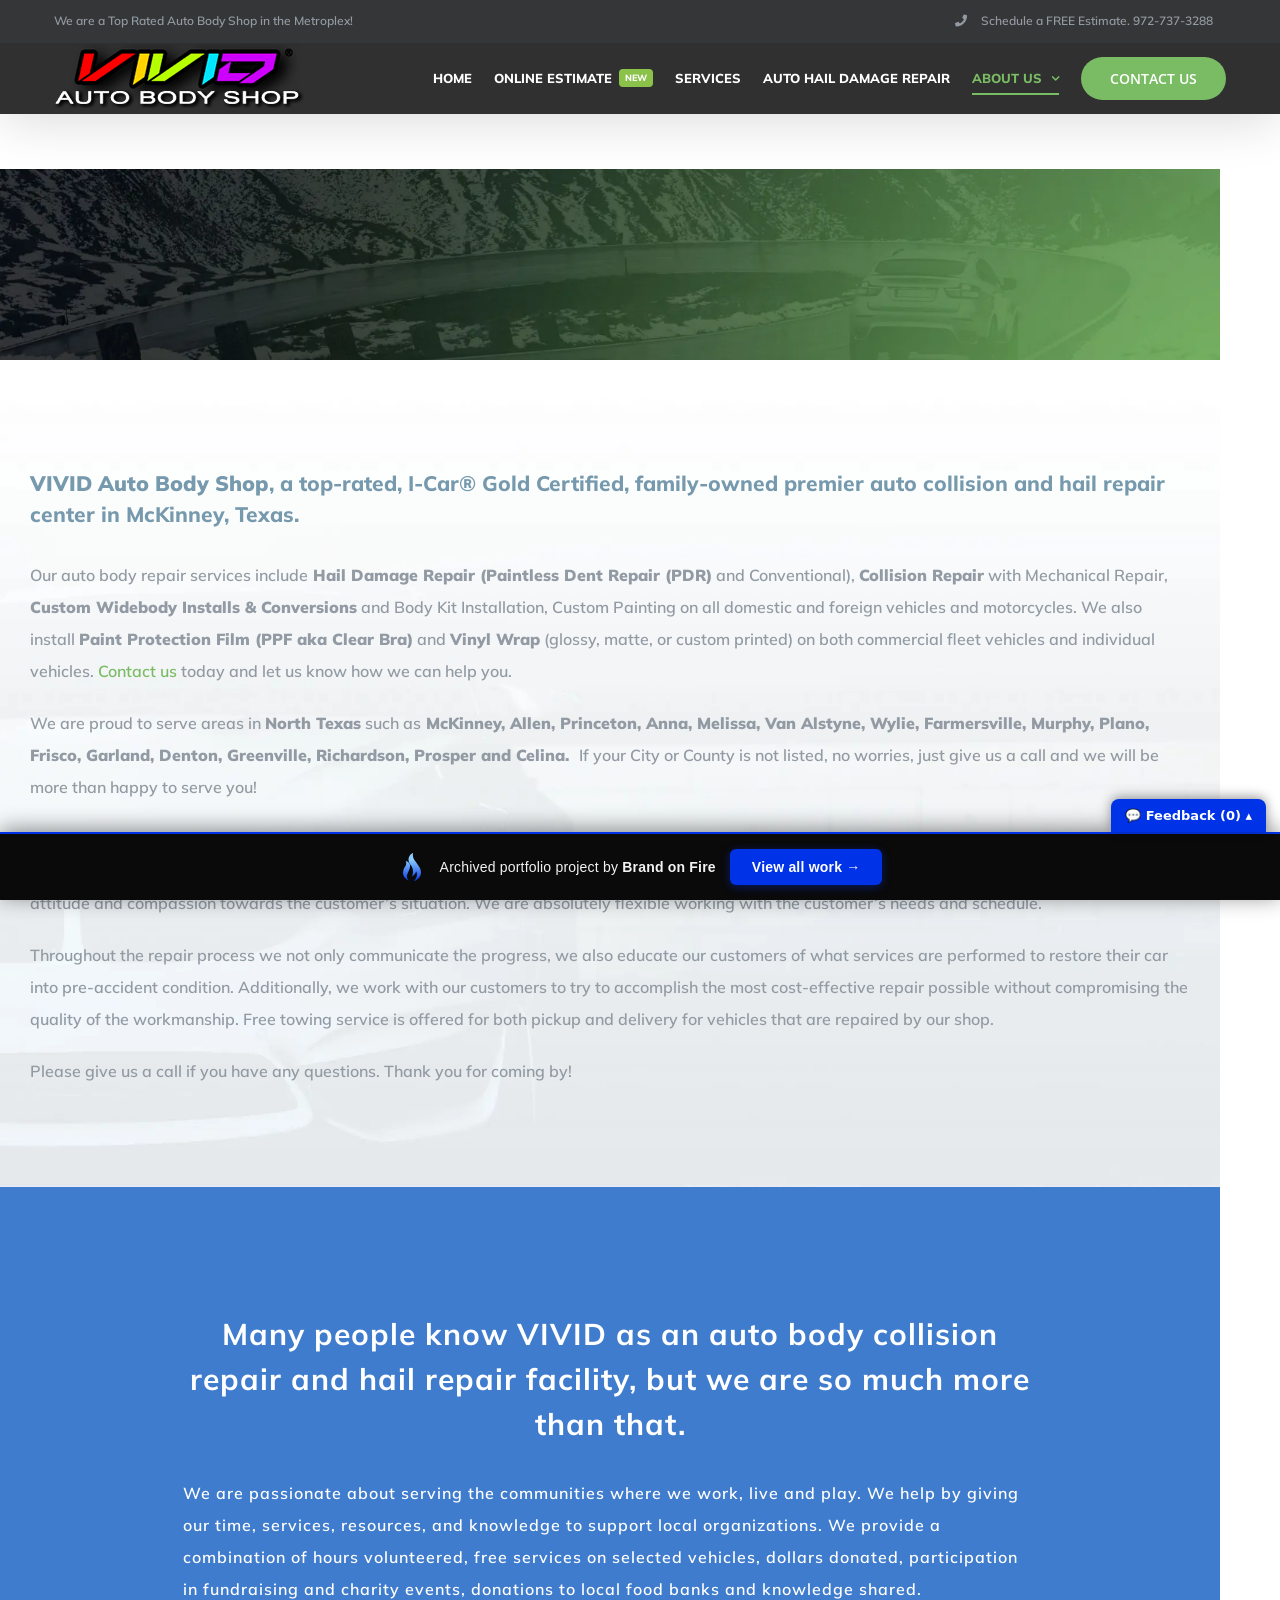
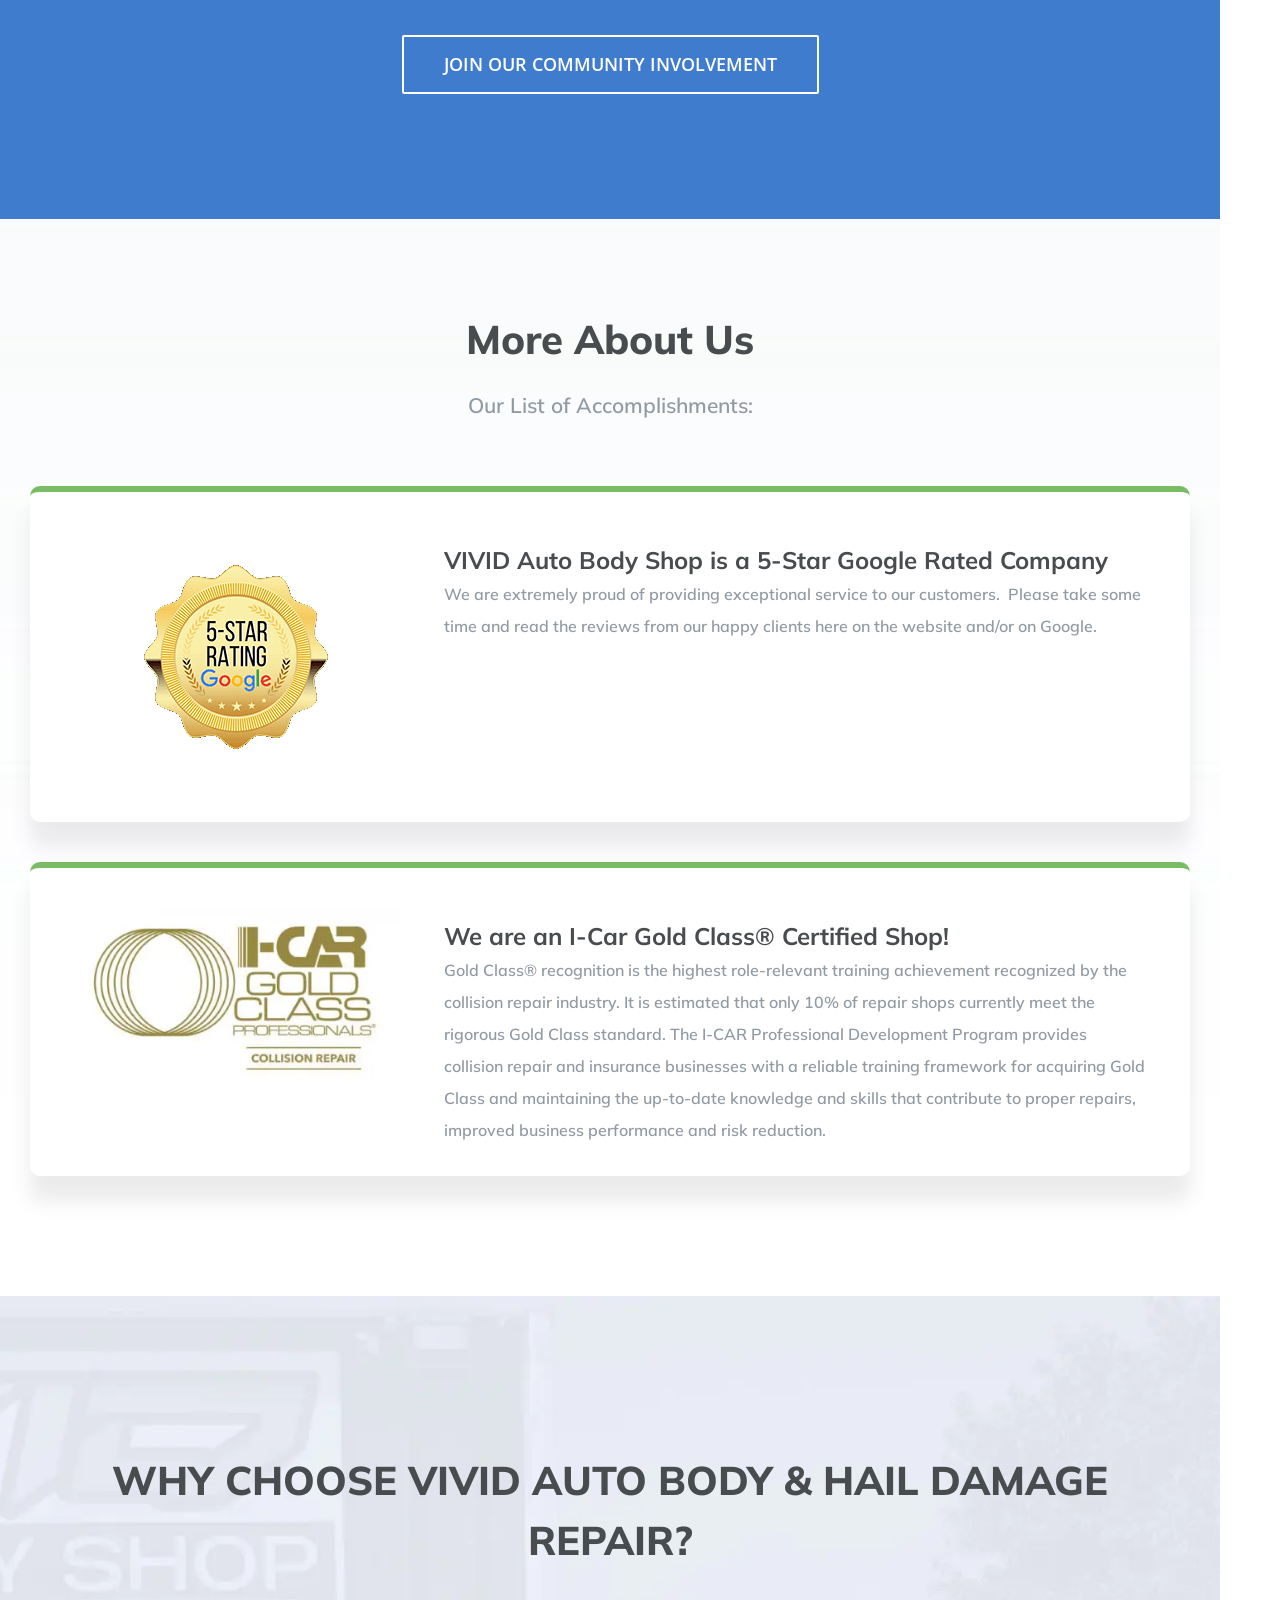
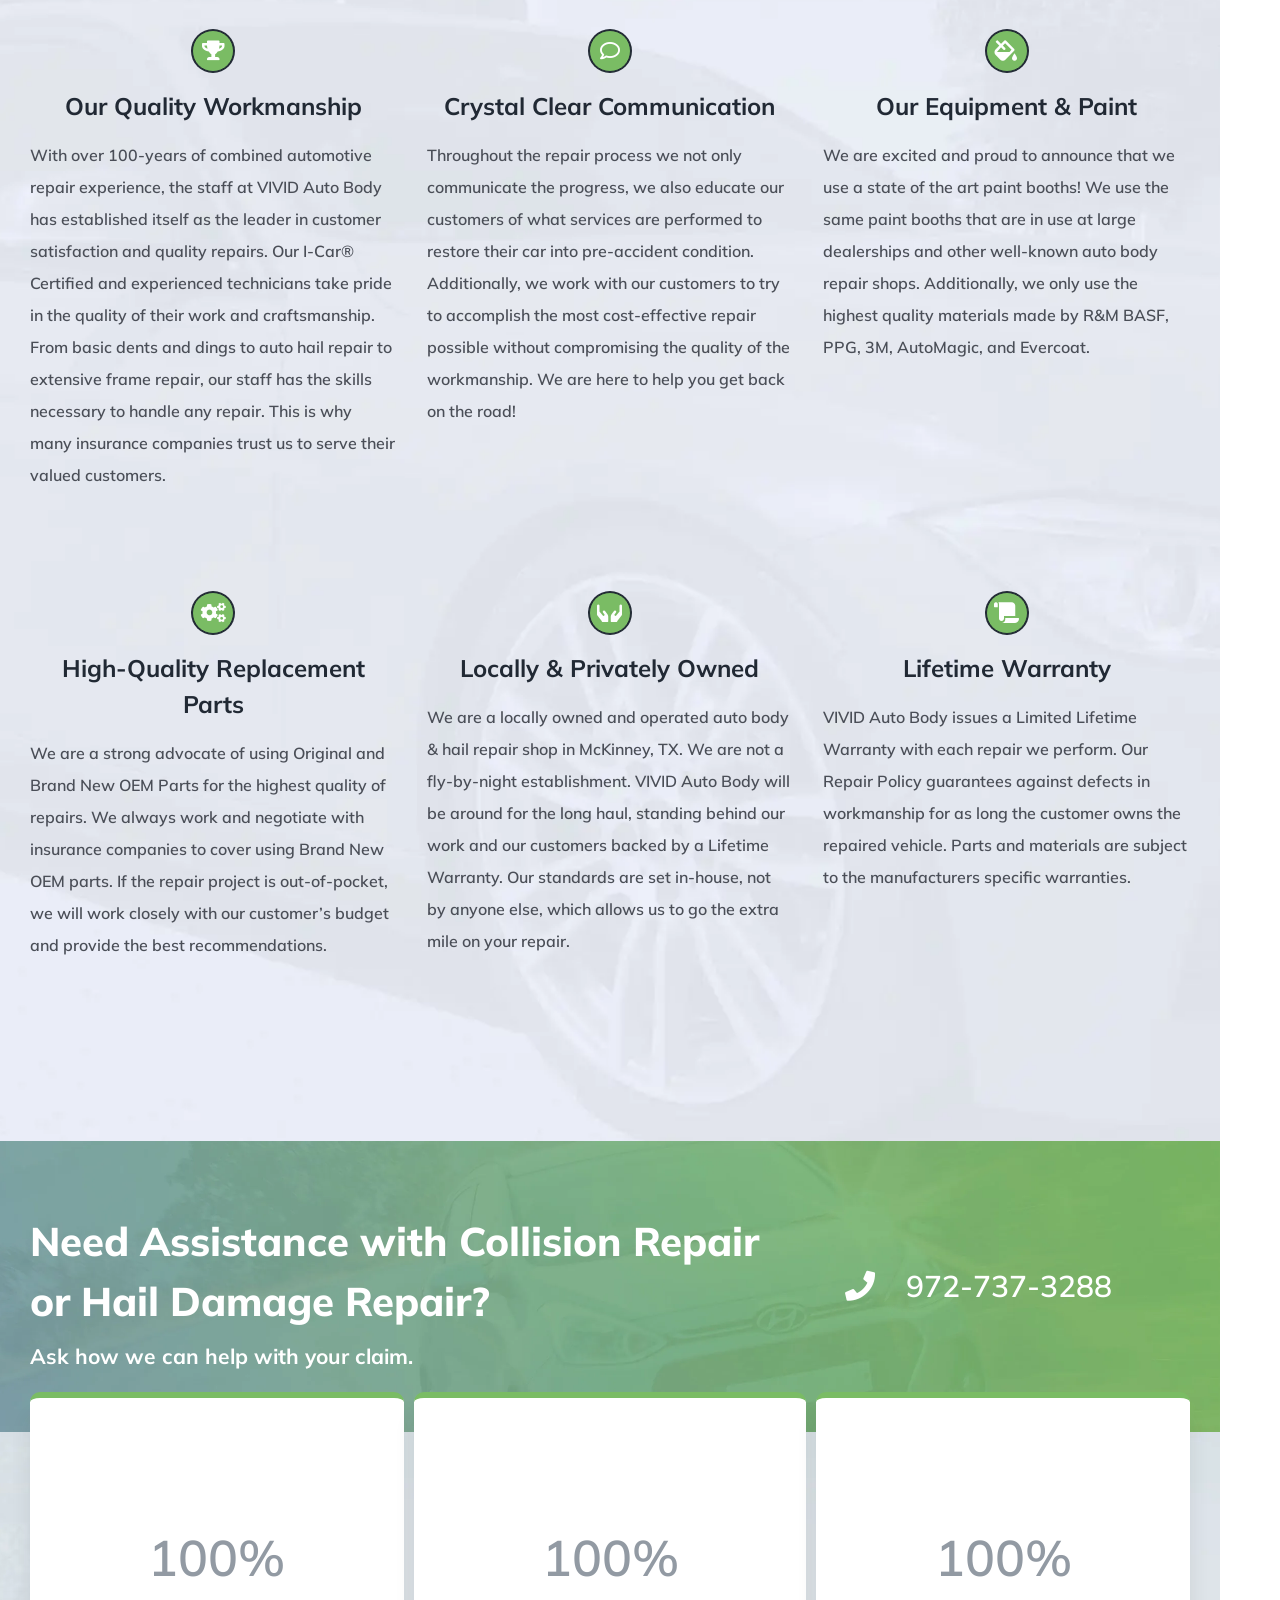
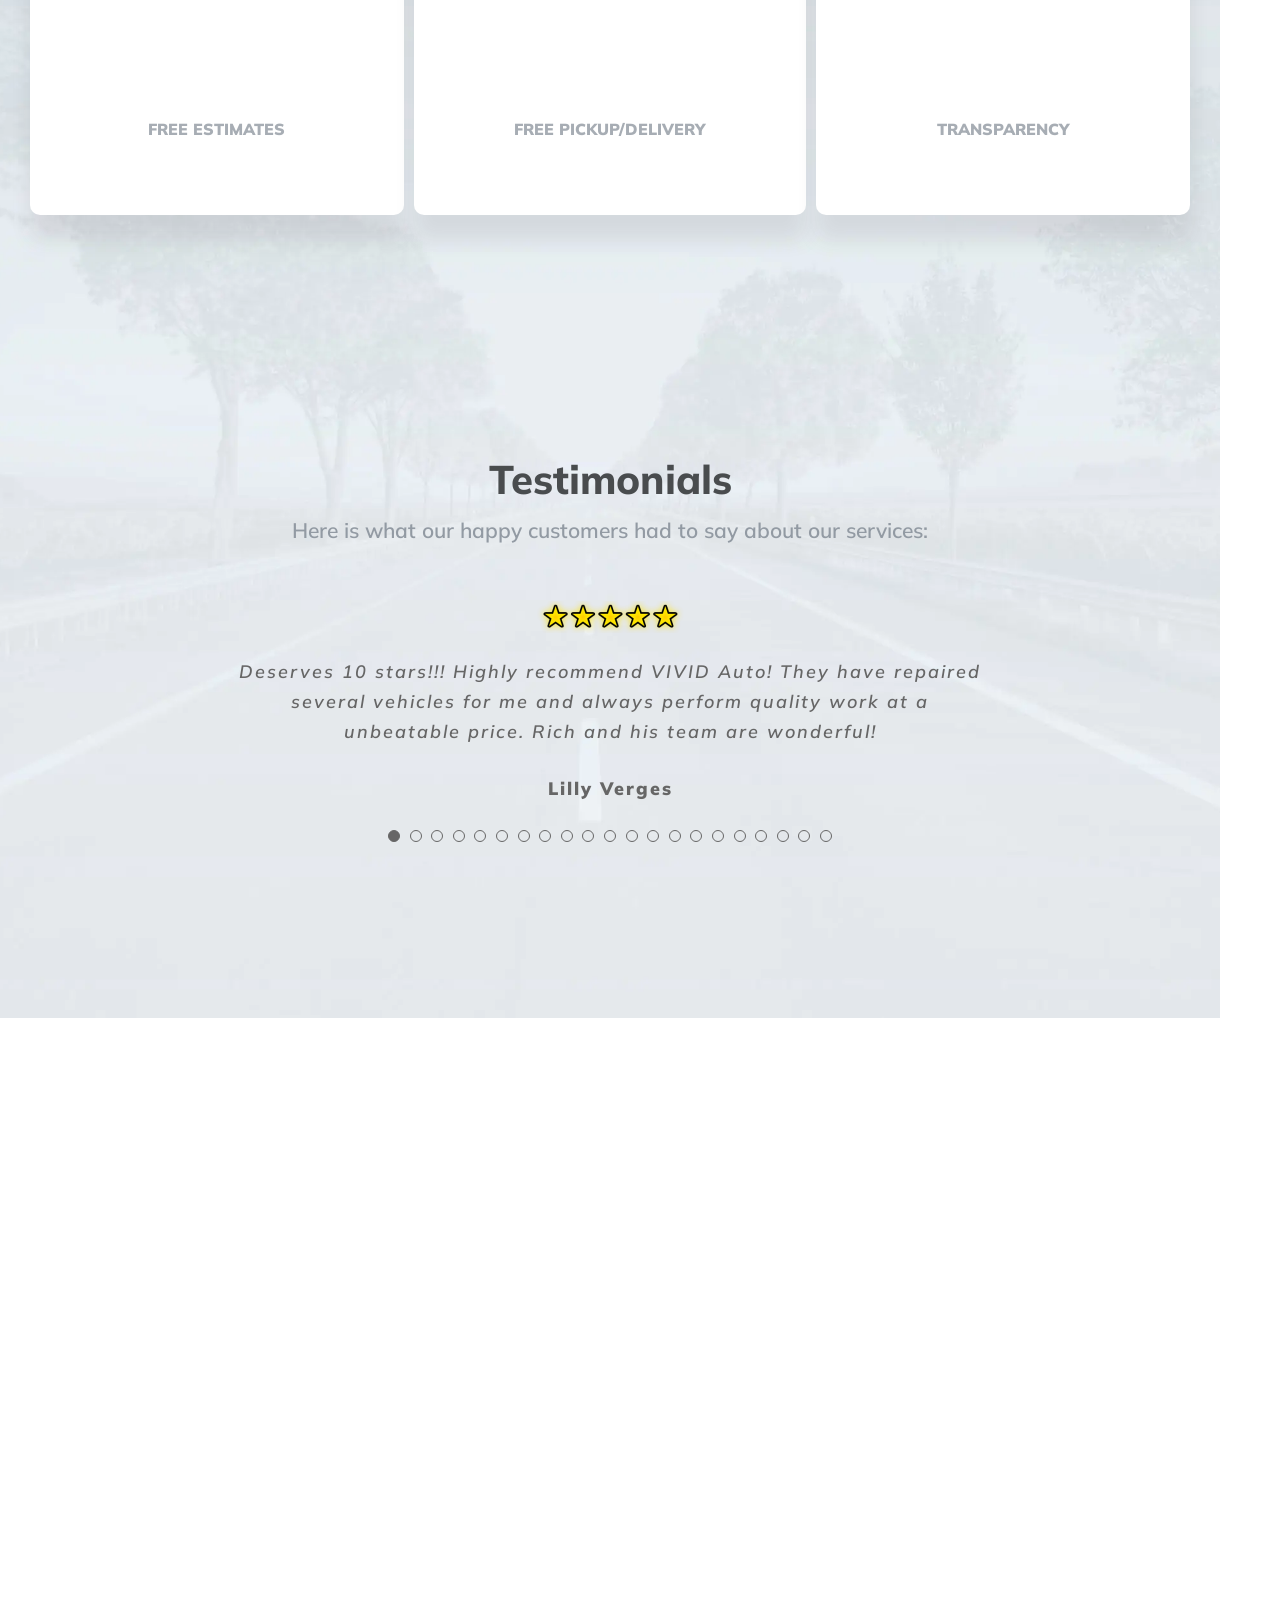
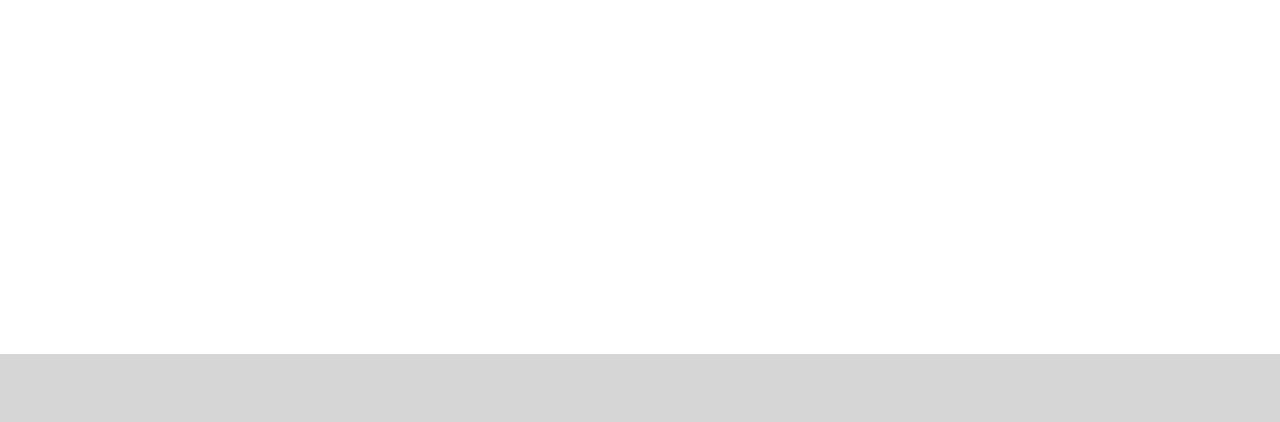
==== commit 278e5928: "Add feedback comment widget to portfolio bar" ====
--- a/about-us/index.html
+++ b/about-us/index.html
@@ -11,4 +11,61 @@
 </div></li><li class="fusion-li-item" style=""><span class="icon-wrapper circle-no"><i class="fusion-li-icon fa-arrow-alt-circle-right far" aria-hidden="true"></i></span><div class="fusion-li-item-content">
 Sublet Assignments From PDR Companies and Other Body Shops
 </div></li></ul></div><div style="clear:both;"></div></section>																					</div><div class="fusion-column fusion-column-last col-lg-3 col-md-3 col-sm-3"><section id="custom_html-4" class="widget_text fusion-widget-mobile-align-center fusion-footer-widget-column widget widget_custom_html" style="border-style: solid;border-color:transparent;border-width:0px;"><div class="textwidget custom-html-widget"><center><img src="../_a/11030675607a.gif" alt="5-Star Google Reviews" decoding="sync"><br><img src="../_a/e0f61e659fc8.png" alt="I-Car Certified Technicians" decoding="sync"></center><br><div style="display: flex; justify-content: center; align-items: center;"><div id="circle_v11_2025" tabindex="0" style="width:187.5px;height:187.5px"><div id="circletype_v11_2025_brand_name" style="font-size:10.912500000000001px;"><a target="_blank" href="https://www.loc8nearme.com/texas/mckinney/texas-auto-barn-auto-body-shop-and-auto-hail-repair/5283407/" class="ahref_emprty_area">VIVID Auto Body Shop &amp; Auto Hail Repair</a><span style="clip:rect(0 0 0 0);-webkit-clip-path:inset(50%);clip-path:inset(50%);height:1px;overflow:hidden;position:absolute;white-space:nowrap;width:1px;">VIVID Auto Body Shop &amp; Auto Hail Repair </span></div><a target="_blank" href="https://www.loc8nearme.com" class="hotspot" alt="Loc8NearMe" title="Loc8NearMe" aria-label="Loc8NearMe"></a></div></div><br><div style="text-align:center;"><a class="fusion-button button-flat fusion-button-default-size button-default fusion-button-default button-3 fusion-button-default-span fusion-button-default-type" target="_self" href="#"><span class="fusion-button-text awb-button__text awb-button__text--default">CONTACT US TODAY</span></a></div></div><div style="clear:both;"></div></section>																					</div><div class="fusion-clearfix"></div></div></div></footer><footer id="footer" class="fusion-footer-copyright-area" data-bofp="56"><div class="fusion-row"><div class="fusion-copyright-content"><div class="fusion-copyright-notice"><div>
-		© Copyright 2026      | VIVID Auto Body, LLC. |   All Rights Reserved	</div></div><div class="fusion-social-links-footer"><div class="fusion-social-networks"><div class="fusion-social-networks-wrapper"><a class="fusion-social-network-icon fusion-tooltip fusion-facebook awb-icon-facebook" style="" title="Facebook" href="https://www.facebook.com/VividAutoBodyShop/" target="_blank" rel="noreferrer nofollow"><span class="screen-reader-text">Facebook</span></a><a class="fusion-social-network-icon fusion-tooltip fusion-twitter awb-icon-twitter" style="" title="X" href="https://www.twitter.com/" target="_blank" rel="noopener noreferrer nofollow"><span class="screen-reader-text">X</span></a><a class="fusion-social-network-icon fusion-tooltip fusion-pinterest awb-icon-pinterest" style="" title="Pinterest" href="https://www.pinterest.com/" target="_blank" rel="noopener noreferrer nofollow"><span class="screen-reader-text">Pinterest</span></a><a class="fusion-social-network-icon fusion-tooltip fusion-instagram awb-icon-instagram" style="" title="Instagram" href="https://www.instagram.com/VividAutoBody/" target="_blank" rel="noopener noreferrer nofollow"><span class="screen-reader-text">Instagram</span></a></div></div></div></div></div></footer></div></div></div><a class="fusion-one-page-text-link fusion-page-load-link" tabindex="-1" href="#" aria-hidden="true">Page load link</a><div class="avada-footer-scripts"></div><section class="to-top-container to-top-right" aria-labelledby="awb-to-top-label"><a href="#" id="toTop" class="fusion-top-top-link"><span id="awb-to-top-label" class="screen-reader-text">Go to Top</span></a></section><!-- bof-portfolio-bar --><a href="https://brandonfire.com/portfolio/" id="bof-portfolio-bar" rel="noopener" style="position:fixed;left:0;right:0;bottom:0;z-index:2147483647;display:flex;align-items:center;justify-content:center;gap:14px;flex-wrap:wrap;background:#0a0a0a;color:#ffffff !important;font-family:Inter,-apple-system,BlinkMacSystemFont,'Segoe UI',Roboto,Helvetica,Arial,sans-serif;font-size:14px;font-weight:500;line-height:1;letter-spacing:.2px;padding:15px 18px;text-decoration:none !important;box-shadow:0 -3px 22px rgba(0,0,0,.45);border-top:2px solid #0033e7;box-sizing:border-box;"><img src="[data-uri]" alt="" width="28" height="28" style="display:block;flex:0 0 auto;width:28px;height:28px;"><span style="opacity:.95;color:#fff;">Archived portfolio project by <strong style="font-weight:700;color:#fff;">Brand&nbsp;on&nbsp;Fire</strong></span><span style="background:#0033e7;color:#fff;padding:11px 22px;border-radius:6px;font-weight:700;font-size:14px;white-space:nowrap;box-shadow:0 2px 10px rgba(0,51,231,.4);">View&nbsp;all&nbsp;work&nbsp;&rarr;</span></a><script>(function(){function p(){var b=document.getElementById("bof-portfolio-bar");if(b&&document.body)document.body.style.setProperty("padding-bottom",b.offsetHeight+"px","important");}if(document.readyState!=="loading")p();else document.addEventListener("DOMContentLoaded",p);window.addEventListener("resize",p);})();</script><!-- /bof-portfolio-bar --></body></html>+		© Copyright 2026      | VIVID Auto Body, LLC. |   All Rights Reserved	</div></div><div class="fusion-social-links-footer"><div class="fusion-social-networks"><div class="fusion-social-networks-wrapper"><a class="fusion-social-network-icon fusion-tooltip fusion-facebook awb-icon-facebook" style="" title="Facebook" href="https://www.facebook.com/VividAutoBodyShop/" target="_blank" rel="noreferrer nofollow"><span class="screen-reader-text">Facebook</span></a><a class="fusion-social-network-icon fusion-tooltip fusion-twitter awb-icon-twitter" style="" title="X" href="https://www.twitter.com/" target="_blank" rel="noopener noreferrer nofollow"><span class="screen-reader-text">X</span></a><a class="fusion-social-network-icon fusion-tooltip fusion-pinterest awb-icon-pinterest" style="" title="Pinterest" href="https://www.pinterest.com/" target="_blank" rel="noopener noreferrer nofollow"><span class="screen-reader-text">Pinterest</span></a><a class="fusion-social-network-icon fusion-tooltip fusion-instagram awb-icon-instagram" style="" title="Instagram" href="https://www.instagram.com/VividAutoBody/" target="_blank" rel="noopener noreferrer nofollow"><span class="screen-reader-text">Instagram</span></a></div></div></div></div></div></footer></div></div></div><a class="fusion-one-page-text-link fusion-page-load-link" tabindex="-1" href="#" aria-hidden="true">Page load link</a><div class="avada-footer-scripts"></div><section class="to-top-container to-top-right" aria-labelledby="awb-to-top-label"><a href="#" id="toTop" class="fusion-top-top-link"><span id="awb-to-top-label" class="screen-reader-text">Go to Top</span></a></section><!-- bof-portfolio-bar --><a href="https://brandonfire.com/portfolio/" id="bof-portfolio-bar" rel="noopener" style="position:fixed;left:0;right:0;bottom:0;z-index:2147483647;display:flex;align-items:center;justify-content:center;gap:14px;flex-wrap:wrap;background:#0a0a0a;color:#ffffff !important;font-family:Inter,-apple-system,BlinkMacSystemFont,'Segoe UI',Roboto,Helvetica,Arial,sans-serif;font-size:14px;font-weight:500;line-height:1;letter-spacing:.2px;padding:15px 18px;text-decoration:none !important;box-shadow:0 -3px 22px rgba(0,0,0,.45);border-top:2px solid #0033e7;box-sizing:border-box;"><img src="[data-uri]" alt="" width="28" height="28" style="display:block;flex:0 0 auto;width:28px;height:28px;"><span style="opacity:.95;color:#fff;">Archived portfolio project by <strong style="font-weight:700;color:#fff;">Brand&nbsp;on&nbsp;Fire</strong></span><span style="background:#0033e7;color:#fff;padding:11px 22px;border-radius:6px;font-weight:700;font-size:14px;white-space:nowrap;box-shadow:0 2px 10px rgba(0,51,231,.4);">View&nbsp;all&nbsp;work&nbsp;&rarr;</span></a><script>(function(){function p(){var b=document.getElementById("bof-portfolio-bar");if(b&&document.body)document.body.style.setProperty("padding-bottom",b.offsetHeight+"px","important");}if(document.readyState!=="loading")p();else document.addEventListener("DOMContentLoaded",p);window.addEventListener("resize",p);})();</script><script>/* Brand on Fire portfolio feedback collector. All portfolio sites are one origin
+   (brand-on-fire.github.io) so localStorage is SHARED — comments accumulate in one place across every
+   site. "Export all" copies them to the clipboard to paste back to Claude. Zero backend. */
+(function () {
+  var K = 'bof_feedback', D = document;
+  function L() { try { return JSON.parse(localStorage.getItem(K)) || []; } catch (e) { return []; } }
+  function SV(a) { try { localStorage.setItem(K, JSON.stringify(a)); } catch (e) {} }
+  function slug() { var p = location.pathname.split('/').filter(Boolean); return p[0] || '(root)'; }
+  function barH() { var b = D.getElementById('bof-portfolio-bar'); return b ? b.offsetHeight : 0; }
+  if (D.getElementById('bof-fb-tog')) return;               // already injected
+  var open = localStorage.getItem('bof_fb_open') === '1';
+
+  var tog = D.createElement('div'); tog.id = 'bof-fb-tog';
+  tog.style.cssText = 'position:fixed;right:14px;z-index:2147483647;background:#0033e7;color:#fff;font:600 13px Inter,system-ui,Arial,sans-serif;padding:9px 14px;border-radius:8px 8px 0 0;cursor:pointer;box-shadow:0 -2px 12px rgba(0,0,0,.4)';
+
+  var pan = D.createElement('div'); pan.id = 'bof-fb-pan';
+  pan.style.cssText = 'position:fixed;left:0;right:0;z-index:2147483647;background:#0a0a0a;border-top:2px solid #0033e7;box-sizing:border-box;height:150px;display:none;padding:10px 12px;font-family:Inter,system-ui,Arial,sans-serif';
+
+  var ta = D.createElement('textarea');
+  ta.placeholder = 'Your feedback for this page…';
+  ta.style.cssText = 'width:100%;height:88px;background:#16181d;color:#fff;border:1px solid #2a2d35;border-radius:6px;padding:8px;font:13px/1.45 inherit;resize:none;box-sizing:border-box';
+  ta.value = localStorage.getItem('bof_fb_draft') || '';
+  ta.oninput = function () { localStorage.setItem('bof_fb_draft', ta.value); };
+
+  var row = D.createElement('div'); row.style.cssText = 'display:flex;gap:8px;align-items:center;margin-top:8px';
+  function btn(t, css) { var b = D.createElement('button'); b.textContent = t; b.style.cssText = 'border:0;border-radius:6px;padding:8px 14px;font:600 13px inherit;cursor:pointer;' + css; return b; }
+  var saveB = btn('Save comment', 'background:#0033e7;color:#fff');
+  var expB = btn('Export all', 'background:#16181d;color:#8bccff;border:1px solid #2a2d35');
+  var clrB = btn('Clear', 'background:transparent;color:#777');
+  var st = D.createElement('span'); st.style.cssText = 'color:#9aa3b2;font:12px Inter,system-ui,Arial,sans-serif;margin-left:auto';
+  row.appendChild(saveB); row.appendChild(expB); row.appendChild(clrB); row.appendChild(st);
+  pan.appendChild(ta); pan.appendChild(row); D.body.appendChild(pan); D.body.appendChild(tog);
+
+  function refresh() {
+    var h = barH(), n = L().length;
+    pan.style.bottom = h + 'px'; pan.style.display = open ? 'block' : 'none';
+    tog.style.bottom = (open ? 150 + h : h) + 'px';
+    tog.textContent = '💬 Feedback (' + n + ') ' + (open ? '▾' : '▴');
+    st.textContent = n + ' saved · ' + slug();
+  }
+  tog.onclick = function () { open = !open; localStorage.setItem('bof_fb_open', open ? '1' : '0'); refresh(); if (open) ta.focus(); };
+  saveB.onclick = function () {
+    var t = ta.value.trim(); if (!t) return;
+    var a = L(); a.push({ site: slug(), page: location.pathname, text: t, ts: new Date().toISOString() }); SV(a);
+    ta.value = ''; localStorage.removeItem('bof_fb_draft'); refresh();
+    saveB.textContent = 'Saved ✓'; setTimeout(function () { saveB.textContent = 'Save comment'; }, 900);
+  };
+  expB.onclick = function () {
+    var a = L(); if (!a.length) { alert('No comments saved yet.'); return; }
+    var txt = 'PORTFOLIO FEEDBACK (' + a.length + ' comments)\n\n' + a.map(function (c) { return '[' + c.site + c.page + ']\n' + c.text; }).join('\n\n');
+    if (navigator.clipboard && navigator.clipboard.writeText) navigator.clipboard.writeText(txt).then(function () { alert('Copied ' + a.length + ' comments — paste them to Claude.'); }, function () { window.prompt('Copy all feedback (Cmd+C):', txt); });
+    else window.prompt('Copy all feedback (Cmd+C):', txt);
+  };
+  clrB.onclick = function () { if (confirm('Clear all ' + L().length + ' saved comments?')) { SV([]); refresh(); } };
+  window.addEventListener('resize', refresh);
+  if (D.readyState !== 'loading') refresh(); else D.addEventListener('DOMContentLoaded', refresh);
+})();
+</script><!-- /bof-portfolio-bar --></body></html>
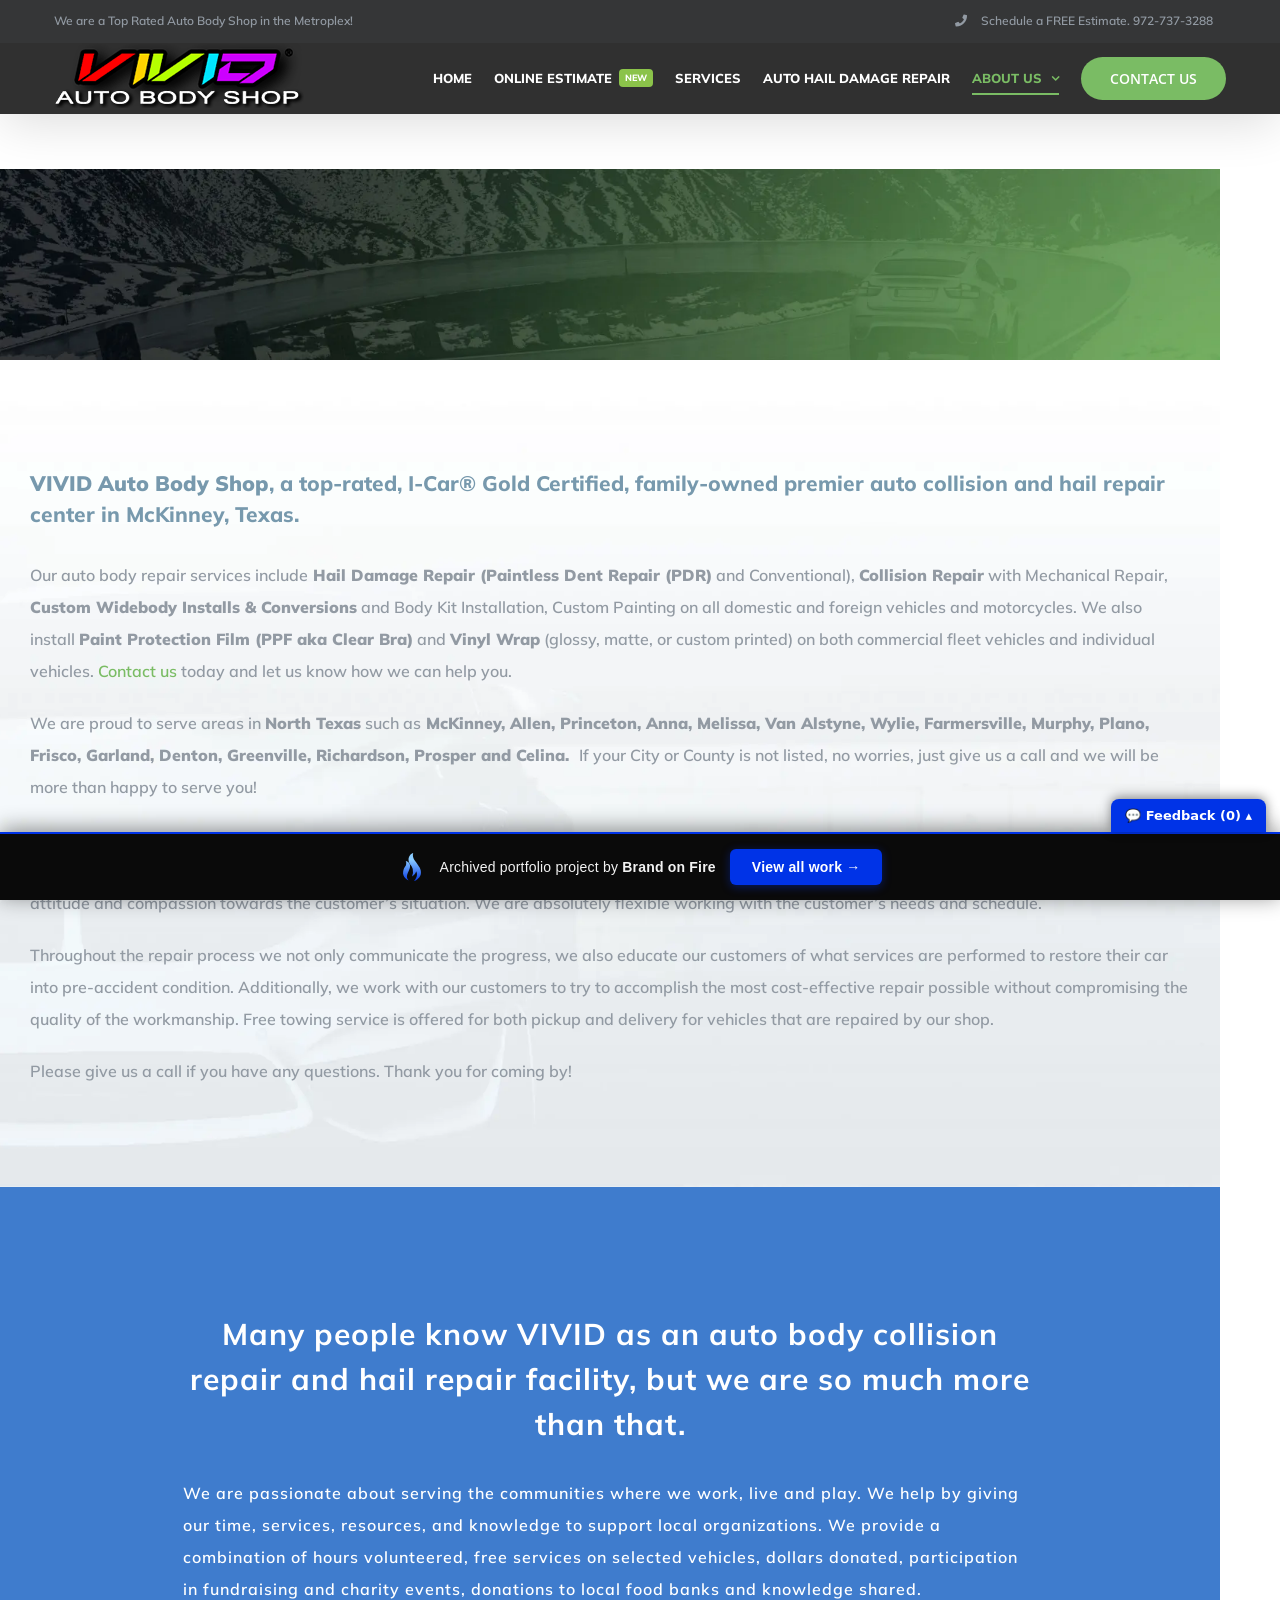
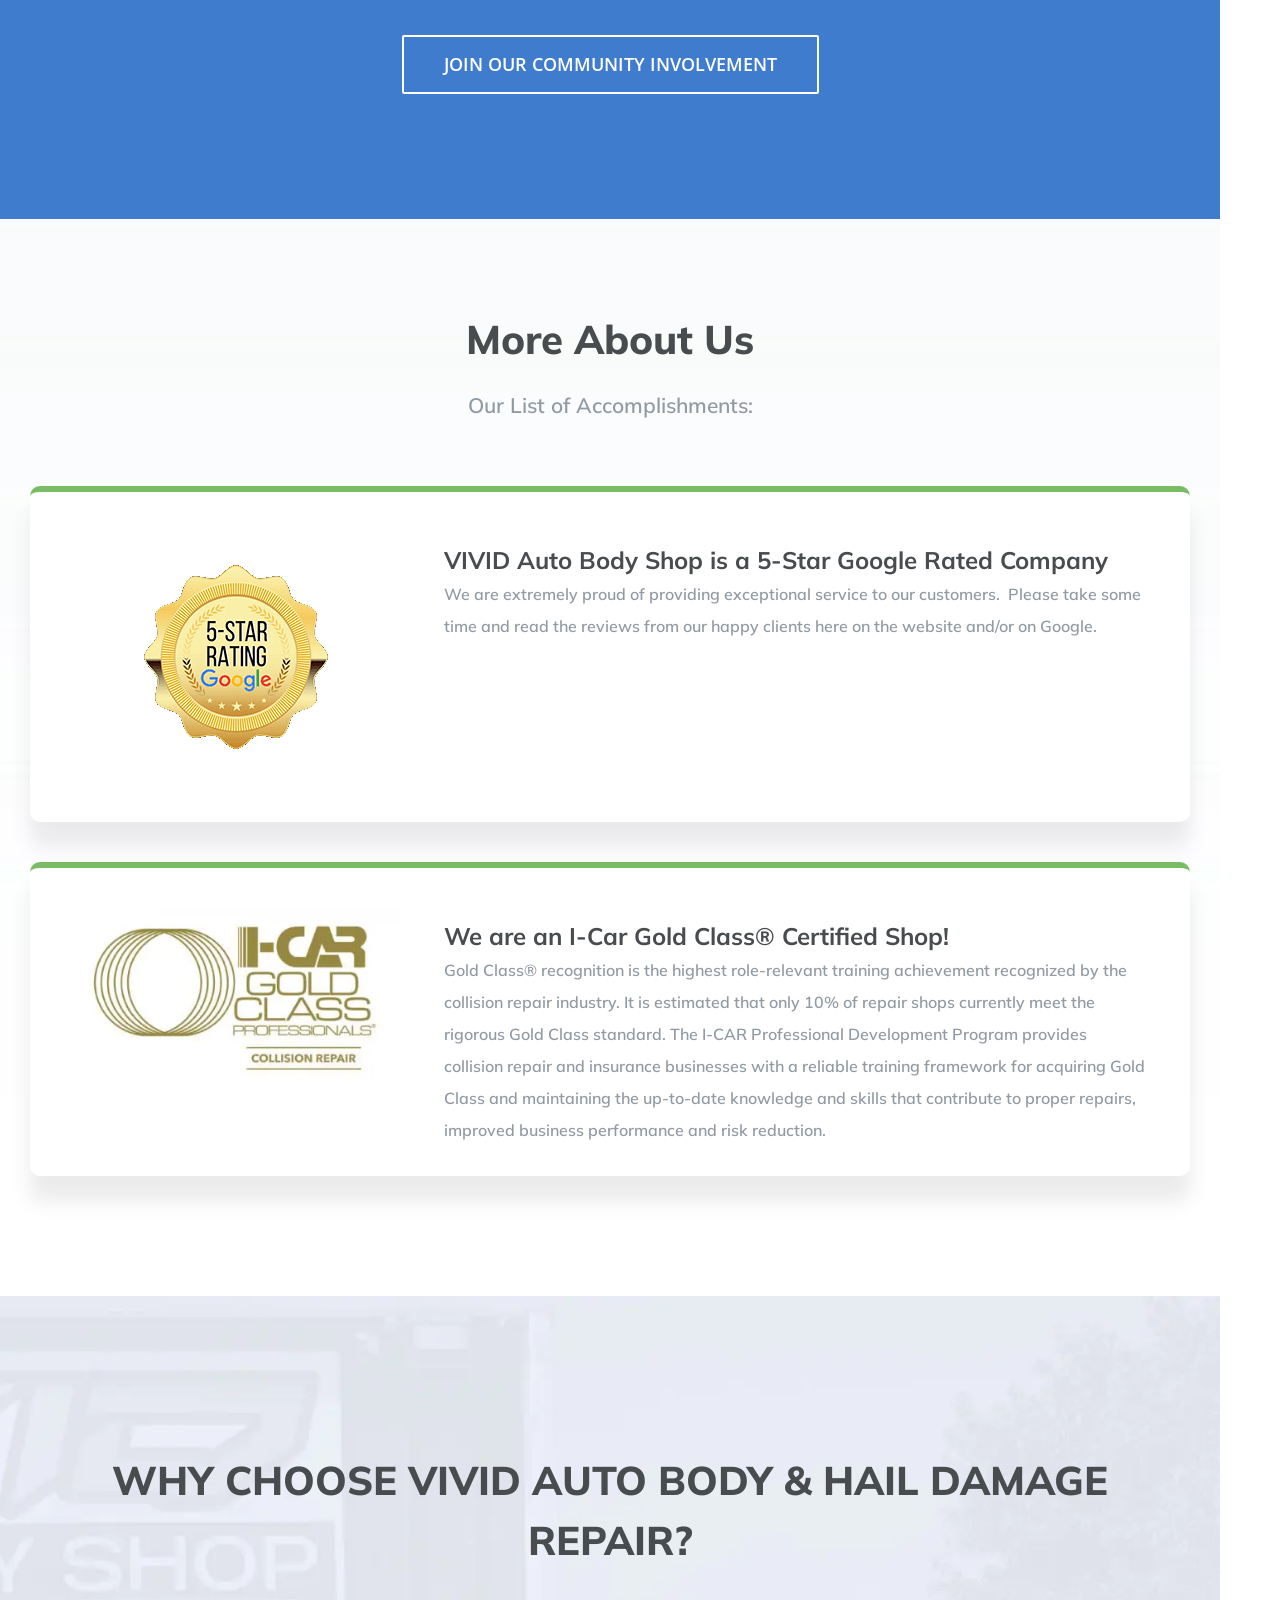
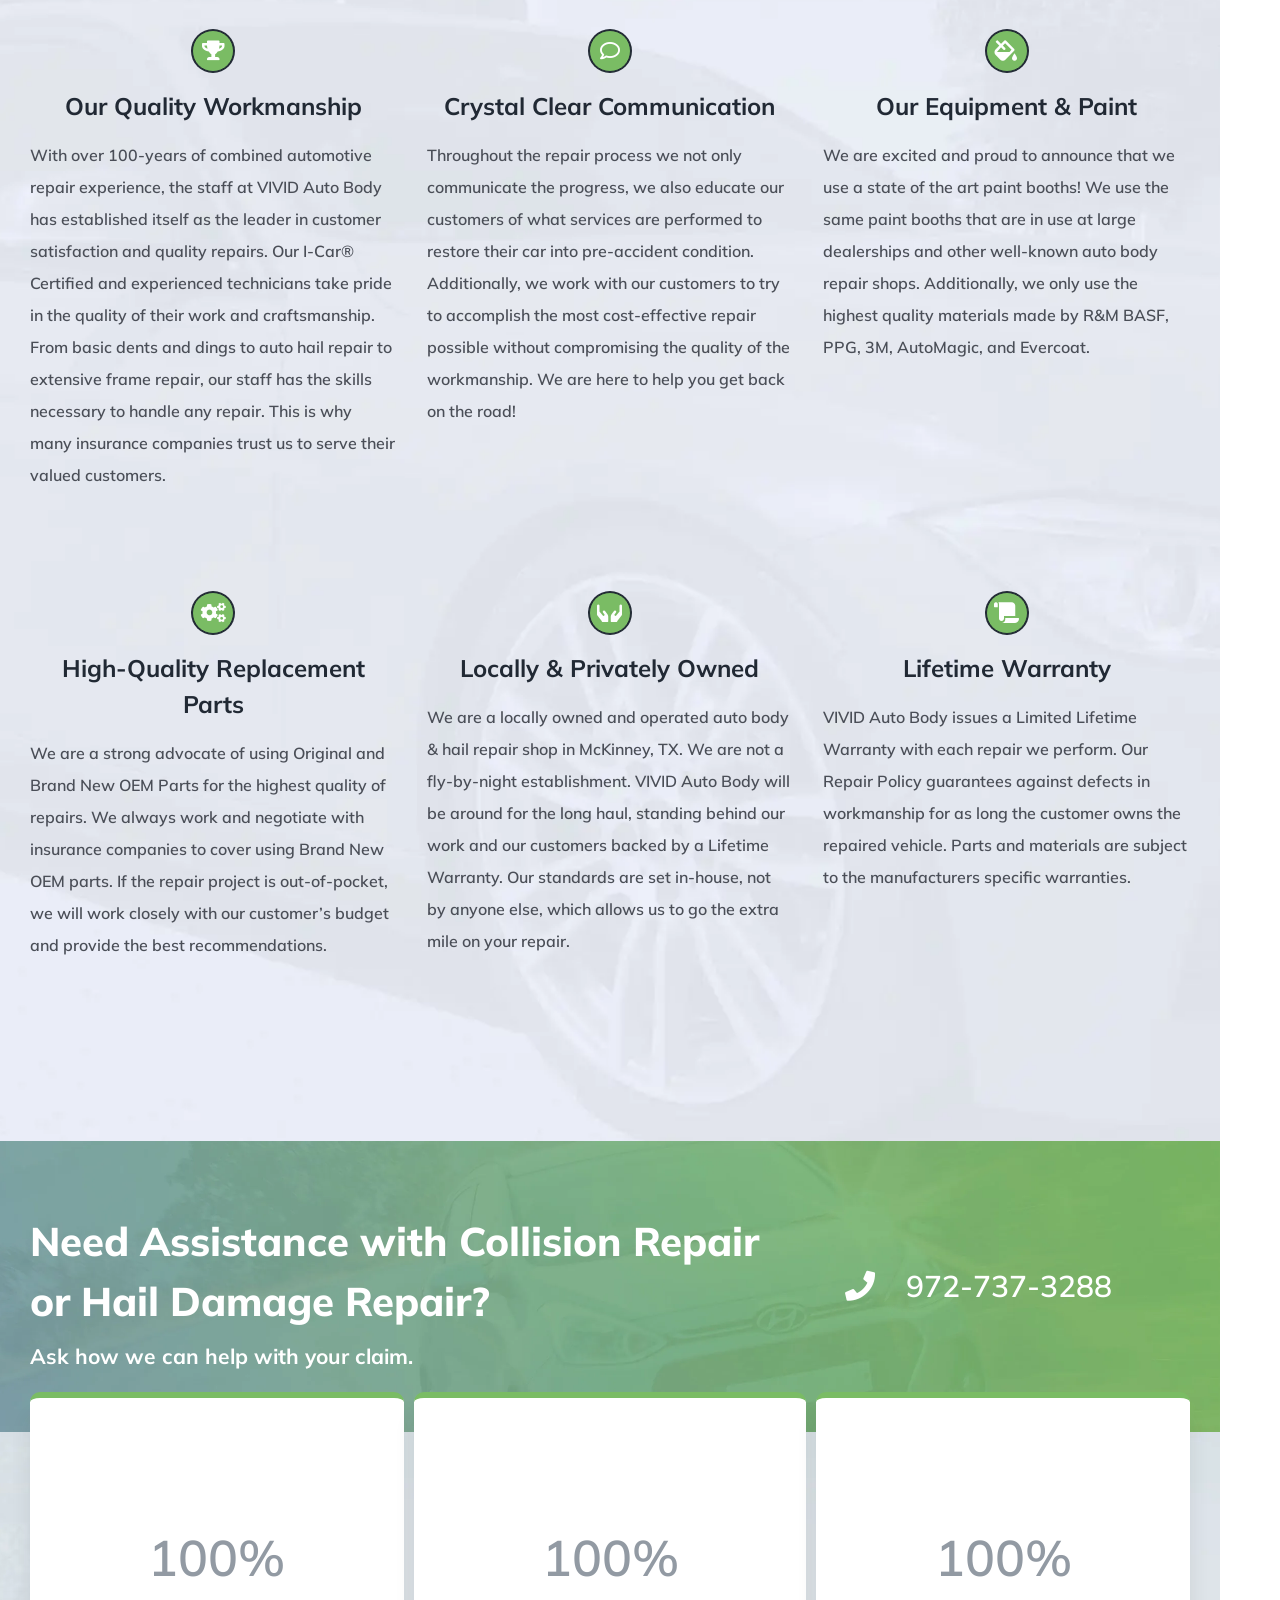
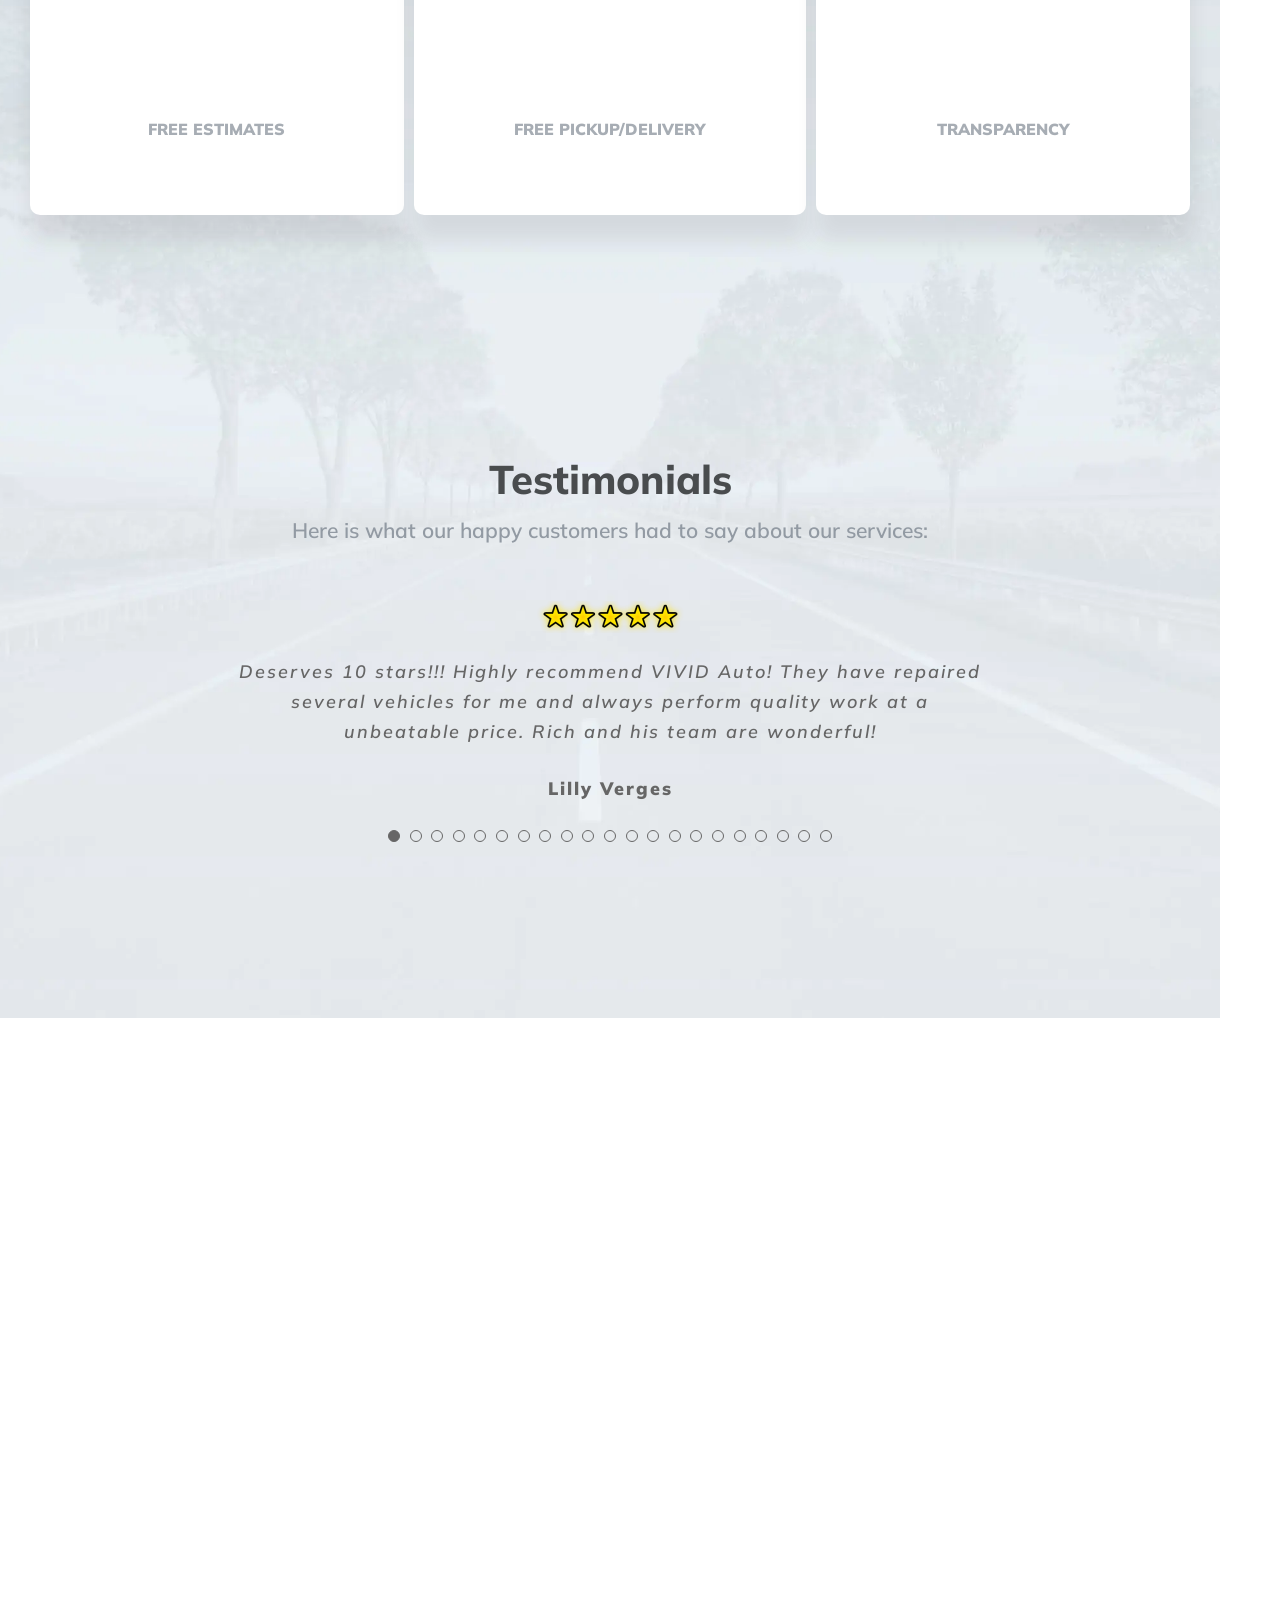
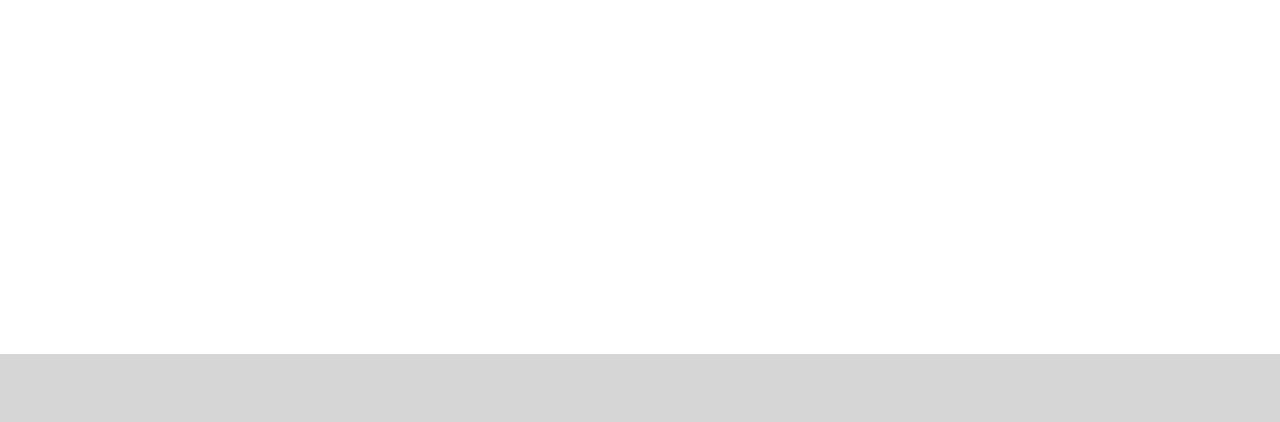
==== commit 10d4be4d: "Add feedback comment widget to portfolio bar" ====
--- a/about-us/index.html
+++ b/about-us/index.html
@@ -11,60 +11,65 @@
 </div></li><li class="fusion-li-item" style=""><span class="icon-wrapper circle-no"><i class="fusion-li-icon fa-arrow-alt-circle-right far" aria-hidden="true"></i></span><div class="fusion-li-item-content">
 Sublet Assignments From PDR Companies and Other Body Shops
 </div></li></ul></div><div style="clear:both;"></div></section>																					</div><div class="fusion-column fusion-column-last col-lg-3 col-md-3 col-sm-3"><section id="custom_html-4" class="widget_text fusion-widget-mobile-align-center fusion-footer-widget-column widget widget_custom_html" style="border-style: solid;border-color:transparent;border-width:0px;"><div class="textwidget custom-html-widget"><center><img src="../_a/11030675607a.gif" alt="5-Star Google Reviews" decoding="sync"><br><img src="../_a/e0f61e659fc8.png" alt="I-Car Certified Technicians" decoding="sync"></center><br><div style="display: flex; justify-content: center; align-items: center;"><div id="circle_v11_2025" tabindex="0" style="width:187.5px;height:187.5px"><div id="circletype_v11_2025_brand_name" style="font-size:10.912500000000001px;"><a target="_blank" href="https://www.loc8nearme.com/texas/mckinney/texas-auto-barn-auto-body-shop-and-auto-hail-repair/5283407/" class="ahref_emprty_area">VIVID Auto Body Shop &amp; Auto Hail Repair</a><span style="clip:rect(0 0 0 0);-webkit-clip-path:inset(50%);clip-path:inset(50%);height:1px;overflow:hidden;position:absolute;white-space:nowrap;width:1px;">VIVID Auto Body Shop &amp; Auto Hail Repair </span></div><a target="_blank" href="https://www.loc8nearme.com" class="hotspot" alt="Loc8NearMe" title="Loc8NearMe" aria-label="Loc8NearMe"></a></div></div><br><div style="text-align:center;"><a class="fusion-button button-flat fusion-button-default-size button-default fusion-button-default button-3 fusion-button-default-span fusion-button-default-type" target="_self" href="#"><span class="fusion-button-text awb-button__text awb-button__text--default">CONTACT US TODAY</span></a></div></div><div style="clear:both;"></div></section>																					</div><div class="fusion-clearfix"></div></div></div></footer><footer id="footer" class="fusion-footer-copyright-area" data-bofp="56"><div class="fusion-row"><div class="fusion-copyright-content"><div class="fusion-copyright-notice"><div>
-		© Copyright 2026      | VIVID Auto Body, LLC. |   All Rights Reserved	</div></div><div class="fusion-social-links-footer"><div class="fusion-social-networks"><div class="fusion-social-networks-wrapper"><a class="fusion-social-network-icon fusion-tooltip fusion-facebook awb-icon-facebook" style="" title="Facebook" href="https://www.facebook.com/VividAutoBodyShop/" target="_blank" rel="noreferrer nofollow"><span class="screen-reader-text">Facebook</span></a><a class="fusion-social-network-icon fusion-tooltip fusion-twitter awb-icon-twitter" style="" title="X" href="https://www.twitter.com/" target="_blank" rel="noopener noreferrer nofollow"><span class="screen-reader-text">X</span></a><a class="fusion-social-network-icon fusion-tooltip fusion-pinterest awb-icon-pinterest" style="" title="Pinterest" href="https://www.pinterest.com/" target="_blank" rel="noopener noreferrer nofollow"><span class="screen-reader-text">Pinterest</span></a><a class="fusion-social-network-icon fusion-tooltip fusion-instagram awb-icon-instagram" style="" title="Instagram" href="https://www.instagram.com/VividAutoBody/" target="_blank" rel="noopener noreferrer nofollow"><span class="screen-reader-text">Instagram</span></a></div></div></div></div></div></footer></div></div></div><a class="fusion-one-page-text-link fusion-page-load-link" tabindex="-1" href="#" aria-hidden="true">Page load link</a><div class="avada-footer-scripts"></div><section class="to-top-container to-top-right" aria-labelledby="awb-to-top-label"><a href="#" id="toTop" class="fusion-top-top-link"><span id="awb-to-top-label" class="screen-reader-text">Go to Top</span></a></section><!-- bof-portfolio-bar --><a href="https://brandonfire.com/portfolio/" id="bof-portfolio-bar" rel="noopener" style="position:fixed;left:0;right:0;bottom:0;z-index:2147483647;display:flex;align-items:center;justify-content:center;gap:14px;flex-wrap:wrap;background:#0a0a0a;color:#ffffff !important;font-family:Inter,-apple-system,BlinkMacSystemFont,'Segoe UI',Roboto,Helvetica,Arial,sans-serif;font-size:14px;font-weight:500;line-height:1;letter-spacing:.2px;padding:15px 18px;text-decoration:none !important;box-shadow:0 -3px 22px rgba(0,0,0,.45);border-top:2px solid #0033e7;box-sizing:border-box;"><img src="[data-uri]" alt="" width="28" height="28" style="display:block;flex:0 0 auto;width:28px;height:28px;"><span style="opacity:.95;color:#fff;">Archived portfolio project by <strong style="font-weight:700;color:#fff;">Brand&nbsp;on&nbsp;Fire</strong></span><span style="background:#0033e7;color:#fff;padding:11px 22px;border-radius:6px;font-weight:700;font-size:14px;white-space:nowrap;box-shadow:0 2px 10px rgba(0,51,231,.4);">View&nbsp;all&nbsp;work&nbsp;&rarr;</span></a><script>(function(){function p(){var b=document.getElementById("bof-portfolio-bar");if(b&&document.body)document.body.style.setProperty("padding-bottom",b.offsetHeight+"px","important");}if(document.readyState!=="loading")p();else document.addEventListener("DOMContentLoaded",p);window.addEventListener("resize",p);})();</script><script>/* Brand on Fire portfolio feedback collector. All portfolio sites are one origin
-   (brand-on-fire.github.io) so localStorage is SHARED — comments accumulate in one place across every
-   site. "Export all" copies them to the clipboard to paste back to Claude. Zero backend. */
+		© Copyright 2026      | VIVID Auto Body, LLC. |   All Rights Reserved	</div></div><div class="fusion-social-links-footer"><div class="fusion-social-networks"><div class="fusion-social-networks-wrapper"><a class="fusion-social-network-icon fusion-tooltip fusion-facebook awb-icon-facebook" style="" title="Facebook" href="https://www.facebook.com/VividAutoBodyShop/" target="_blank" rel="noreferrer nofollow"><span class="screen-reader-text">Facebook</span></a><a class="fusion-social-network-icon fusion-tooltip fusion-twitter awb-icon-twitter" style="" title="X" href="https://www.twitter.com/" target="_blank" rel="noopener noreferrer nofollow"><span class="screen-reader-text">X</span></a><a class="fusion-social-network-icon fusion-tooltip fusion-pinterest awb-icon-pinterest" style="" title="Pinterest" href="https://www.pinterest.com/" target="_blank" rel="noopener noreferrer nofollow"><span class="screen-reader-text">Pinterest</span></a><a class="fusion-social-network-icon fusion-tooltip fusion-instagram awb-icon-instagram" style="" title="Instagram" href="https://www.instagram.com/VividAutoBody/" target="_blank" rel="noopener noreferrer nofollow"><span class="screen-reader-text">Instagram</span></a></div></div></div></div></div></footer></div></div></div><a class="fusion-one-page-text-link fusion-page-load-link" tabindex="-1" href="#" aria-hidden="true">Page load link</a><div class="avada-footer-scripts"></div><section class="to-top-container to-top-right" aria-labelledby="awb-to-top-label"><a href="#" id="toTop" class="fusion-top-top-link"><span id="awb-to-top-label" class="screen-reader-text">Go to Top</span></a></section><!-- bof-portfolio-bar --><a href="https://brandonfire.com/portfolio/" id="bof-portfolio-bar" rel="noopener" style="position:fixed;left:0;right:0;bottom:0;z-index:2147483647;display:flex;align-items:center;justify-content:center;gap:14px;flex-wrap:wrap;background:#0a0a0a;color:#ffffff !important;font-family:Inter,-apple-system,BlinkMacSystemFont,'Segoe UI',Roboto,Helvetica,Arial,sans-serif;font-size:14px;font-weight:500;line-height:1;letter-spacing:.2px;padding:15px 18px;text-decoration:none !important;box-shadow:0 -3px 22px rgba(0,0,0,.45);border-top:2px solid #0033e7;box-sizing:border-box;"><img src="[data-uri]" alt="" width="28" height="28" style="display:block;flex:0 0 auto;width:28px;height:28px;"><span style="opacity:.95;color:#fff;">Archived portfolio project by <strong style="font-weight:700;color:#fff;">Brand&nbsp;on&nbsp;Fire</strong></span><span style="background:#0033e7;color:#fff;padding:11px 22px;border-radius:6px;font-weight:700;font-size:14px;white-space:nowrap;box-shadow:0 2px 10px rgba(0,51,231,.4);">View&nbsp;all&nbsp;work&nbsp;&rarr;</span></a><script>(function(){function p(){var b=document.getElementById("bof-portfolio-bar");if(b&&document.body)document.body.style.setProperty("padding-bottom",b.offsetHeight+"px","important");}if(document.readyState!=="loading")p();else document.addEventListener("DOMContentLoaded",p);window.addEventListener("resize",p);})();</script><script>/* Brand on Fire portfolio feedback collector. All portfolio sites share one origin
+   (brand-on-fire.github.io) so localStorage is SHARED — comments pool in one place across every site.
+   Rendered in a SHADOW DOM so the host site's CSS can't bleed in and its `pointer-events:none` form-
+   disable rule can't kill the textarea. "Export all" copies everything to the clipboard. Zero backend. */
 (function () {
   var K = 'bof_feedback', D = document;
+  if (D.getElementById('bof-fb-host')) return;                 // already injected
   function L() { try { return JSON.parse(localStorage.getItem(K)) || []; } catch (e) { return []; } }
   function SV(a) { try { localStorage.setItem(K, JSON.stringify(a)); } catch (e) {} }
   function slug() { var p = location.pathname.split('/').filter(Boolean); return p[0] || '(root)'; }
   function barH() { var b = D.getElementById('bof-portfolio-bar'); return b ? b.offsetHeight : 0; }
-  if (D.getElementById('bof-fb-tog')) return;               // already injected
   var open = localStorage.getItem('bof_fb_open') === '1';
 
-  var tog = D.createElement('div'); tog.id = 'bof-fb-tog';
-  tog.style.cssText = 'position:fixed;right:14px;z-index:2147483647;background:#0033e7;color:#fff;font:600 13px Inter,system-ui,Arial,sans-serif;padding:9px 14px;border-radius:8px 8px 0 0;cursor:pointer;box-shadow:0 -2px 12px rgba(0,0,0,.4)';
+  var host = D.createElement('div'); host.id = 'bof-fb-host';
+  host.style.cssText = 'all:initial;position:fixed;left:0;right:0;bottom:0;z-index:2147483647;pointer-events:none';
+  var R = host.attachShadow({ mode: 'open' });
+  R.innerHTML =
+    '<style>' +
+    ':host{all:initial}' +
+    'div,textarea,button,span{box-sizing:border-box;font-family:Inter,system-ui,-apple-system,"Segoe UI",Arial,sans-serif;margin:0}' +
+    '.tog{position:fixed;right:14px;background:#0033e7;color:#fff;font-weight:600;font-size:13px;padding:9px 14px;border-radius:8px 8px 0 0;cursor:pointer;box-shadow:0 -2px 12px rgba(0,0,0,.45);pointer-events:auto;user-select:none}' +
+    '.pan{position:fixed;left:0;right:0;background:#0a0a0a;border-top:2px solid #0033e7;height:150px;padding:10px 12px;display:none;pointer-events:auto}' +
+    '.pan.open{display:block}' +
+    'textarea{display:block;width:100%;height:88px;background:#16181d;color:#fff;border:1px solid #2a2d35;border-radius:6px;padding:8px;font-size:13px;line-height:1.45;resize:none;pointer-events:auto;-webkit-user-select:text;user-select:text;outline:none}' +
+    'textarea:focus{border-color:#0033e7}' +
+    '.row{display:flex;gap:8px;align-items:center;margin-top:8px}' +
+    'button{border:0;border-radius:6px;padding:8px 14px;font-weight:600;font-size:13px;cursor:pointer;pointer-events:auto}' +
+    '.save{background:#0033e7;color:#fff}.exp{background:#16181d;color:#8bccff;border:1px solid #2a2d35}.clr{background:transparent;color:#888}' +
+    '.st{color:#9aa3b2;font-size:12px;margin-left:auto}' +
+    '</style>' +
+    '<div class="tog" id="tog"></div>' +
+    '<div class="pan" id="pan"><textarea id="ta" placeholder="Your feedback for this page…"></textarea>' +
+    '<div class="row"><button class="save" id="save">Save comment</button><button class="exp" id="exp">Export all</button><button class="clr" id="clr">Clear</button><span class="st" id="st"></span></div></div>';
+  D.body.appendChild(host);
 
-  var pan = D.createElement('div'); pan.id = 'bof-fb-pan';
-  pan.style.cssText = 'position:fixed;left:0;right:0;z-index:2147483647;background:#0a0a0a;border-top:2px solid #0033e7;box-sizing:border-box;height:150px;display:none;padding:10px 12px;font-family:Inter,system-ui,Arial,sans-serif';
-
-  var ta = D.createElement('textarea');
-  ta.placeholder = 'Your feedback for this page…';
-  ta.style.cssText = 'width:100%;height:88px;background:#16181d;color:#fff;border:1px solid #2a2d35;border-radius:6px;padding:8px;font:13px/1.45 inherit;resize:none;box-sizing:border-box';
+  var tog = R.getElementById('tog'), pan = R.getElementById('pan'), ta = R.getElementById('ta'), st = R.getElementById('st');
   ta.value = localStorage.getItem('bof_fb_draft') || '';
-  ta.oninput = function () { localStorage.setItem('bof_fb_draft', ta.value); };
-
-  var row = D.createElement('div'); row.style.cssText = 'display:flex;gap:8px;align-items:center;margin-top:8px';
-  function btn(t, css) { var b = D.createElement('button'); b.textContent = t; b.style.cssText = 'border:0;border-radius:6px;padding:8px 14px;font:600 13px inherit;cursor:pointer;' + css; return b; }
-  var saveB = btn('Save comment', 'background:#0033e7;color:#fff');
-  var expB = btn('Export all', 'background:#16181d;color:#8bccff;border:1px solid #2a2d35');
-  var clrB = btn('Clear', 'background:transparent;color:#777');
-  var st = D.createElement('span'); st.style.cssText = 'color:#9aa3b2;font:12px Inter,system-ui,Arial,sans-serif;margin-left:auto';
-  row.appendChild(saveB); row.appendChild(expB); row.appendChild(clrB); row.appendChild(st);
-  pan.appendChild(ta); pan.appendChild(row); D.body.appendChild(pan); D.body.appendChild(tog);
-
+  ta.addEventListener('input', function () { localStorage.setItem('bof_fb_draft', ta.value); });
   function refresh() {
     var h = barH(), n = L().length;
-    pan.style.bottom = h + 'px'; pan.style.display = open ? 'block' : 'none';
+    pan.style.bottom = h + 'px'; pan.classList.toggle('open', open);
     tog.style.bottom = (open ? 150 + h : h) + 'px';
     tog.textContent = '💬 Feedback (' + n + ') ' + (open ? '▾' : '▴');
     st.textContent = n + ' saved · ' + slug();
   }
-  tog.onclick = function () { open = !open; localStorage.setItem('bof_fb_open', open ? '1' : '0'); refresh(); if (open) ta.focus(); };
-  saveB.onclick = function () {
+  tog.addEventListener('click', function () { open = !open; localStorage.setItem('bof_fb_open', open ? '1' : '0'); refresh(); if (open) setTimeout(function () { ta.focus(); }, 0); });
+  R.getElementById('save').addEventListener('click', function () {
     var t = ta.value.trim(); if (!t) return;
     var a = L(); a.push({ site: slug(), page: location.pathname, text: t, ts: new Date().toISOString() }); SV(a);
     ta.value = ''; localStorage.removeItem('bof_fb_draft'); refresh();
-    saveB.textContent = 'Saved ✓'; setTimeout(function () { saveB.textContent = 'Save comment'; }, 900);
-  };
-  expB.onclick = function () {
+    var b = R.getElementById('save'); b.textContent = 'Saved ✓'; setTimeout(function () { b.textContent = 'Save comment'; }, 900);
+  });
+  R.getElementById('exp').addEventListener('click', function () {
     var a = L(); if (!a.length) { alert('No comments saved yet.'); return; }
     var txt = 'PORTFOLIO FEEDBACK (' + a.length + ' comments)\n\n' + a.map(function (c) { return '[' + c.site + c.page + ']\n' + c.text; }).join('\n\n');
-    if (navigator.clipboard && navigator.clipboard.writeText) navigator.clipboard.writeText(txt).then(function () { alert('Copied ' + a.length + ' comments — paste them to Claude.'); }, function () { window.prompt('Copy all feedback (Cmd+C):', txt); });
-    else window.prompt('Copy all feedback (Cmd+C):', txt);
-  };
-  clrB.onclick = function () { if (confirm('Clear all ' + L().length + ' saved comments?')) { SV([]); refresh(); } };
+    if (navigator.clipboard && navigator.clipboard.writeText) navigator.clipboard.writeText(txt).then(function () { alert('Copied ' + a.length + ' comments — paste to Claude.'); }, function () { window.prompt('Copy all (Cmd+C):', txt); });
+    else window.prompt('Copy all (Cmd+C):', txt);
+  });
+  R.getElementById('clr').addEventListener('click', function () { if (confirm('Clear all ' + L().length + ' comments?')) { SV([]); refresh(); } });
   window.addEventListener('resize', refresh);
   if (D.readyState !== 'loading') refresh(); else D.addEventListener('DOMContentLoaded', refresh);
 })();
